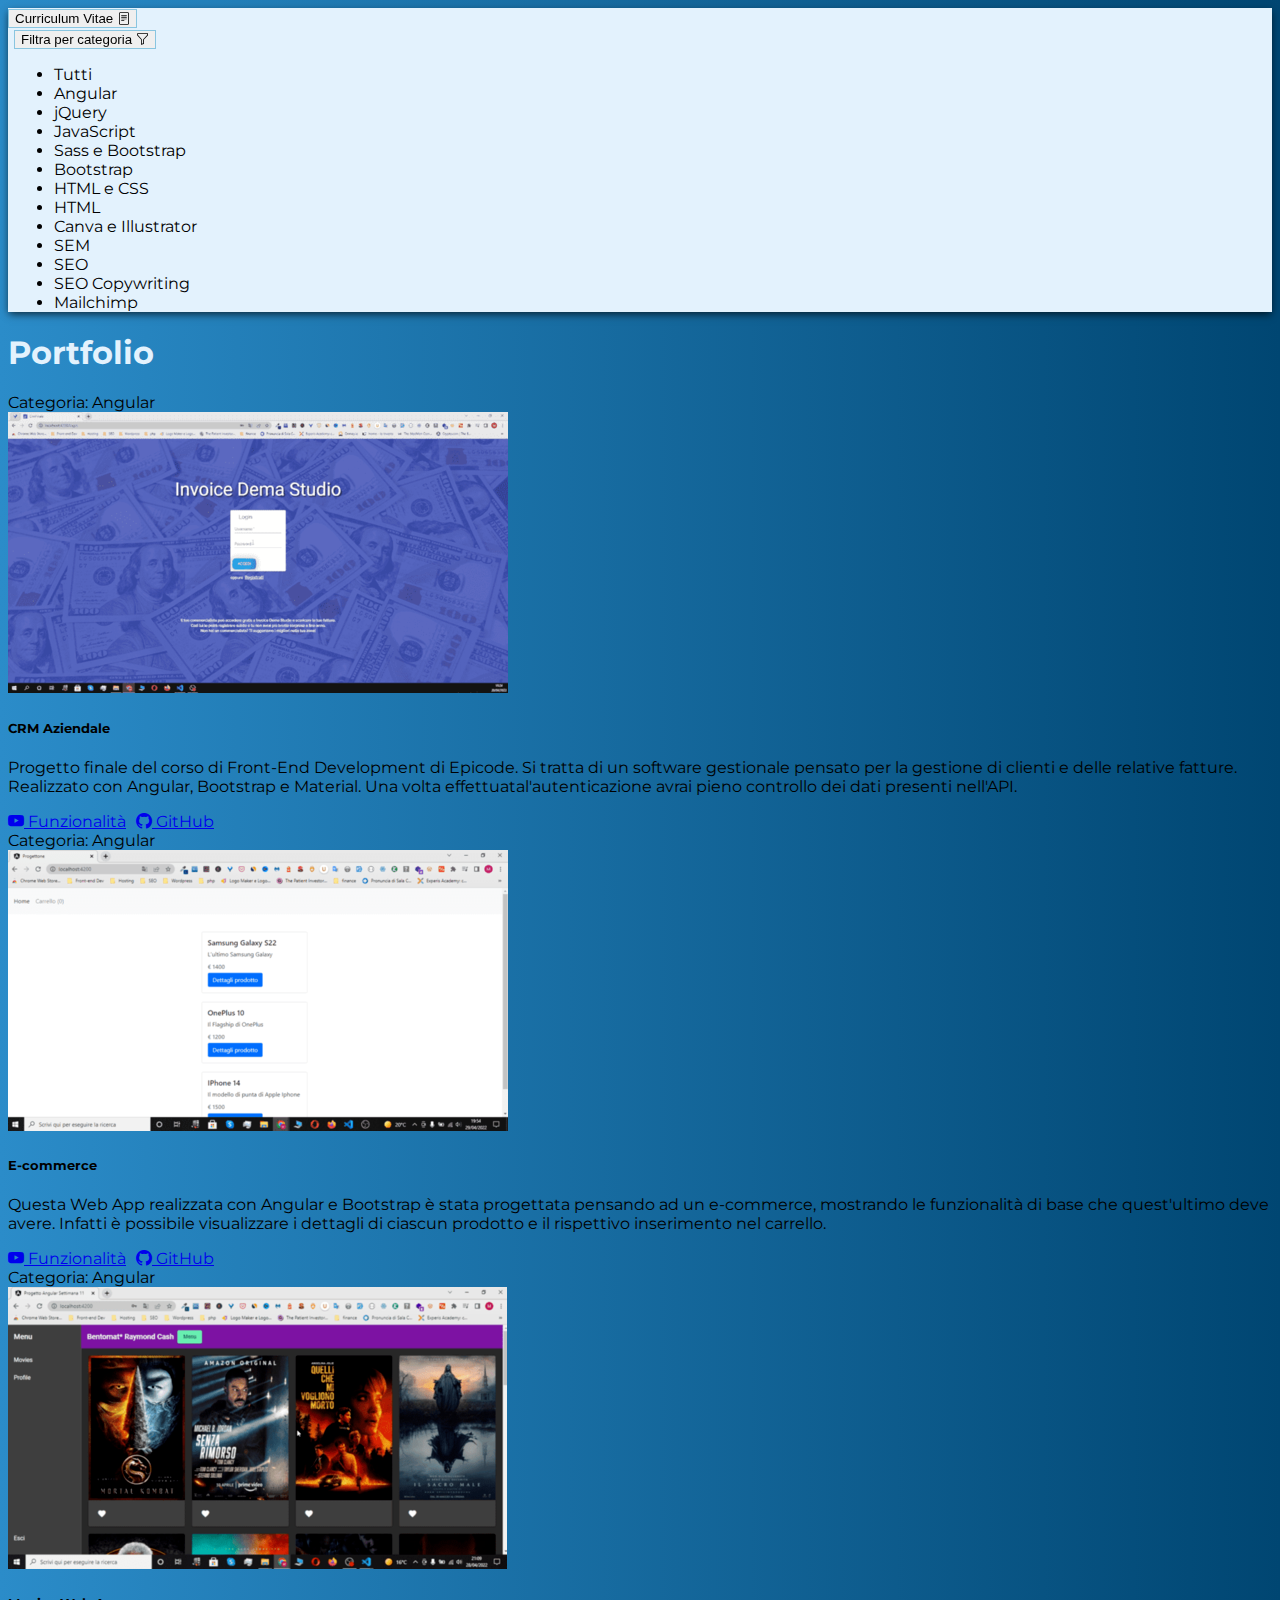
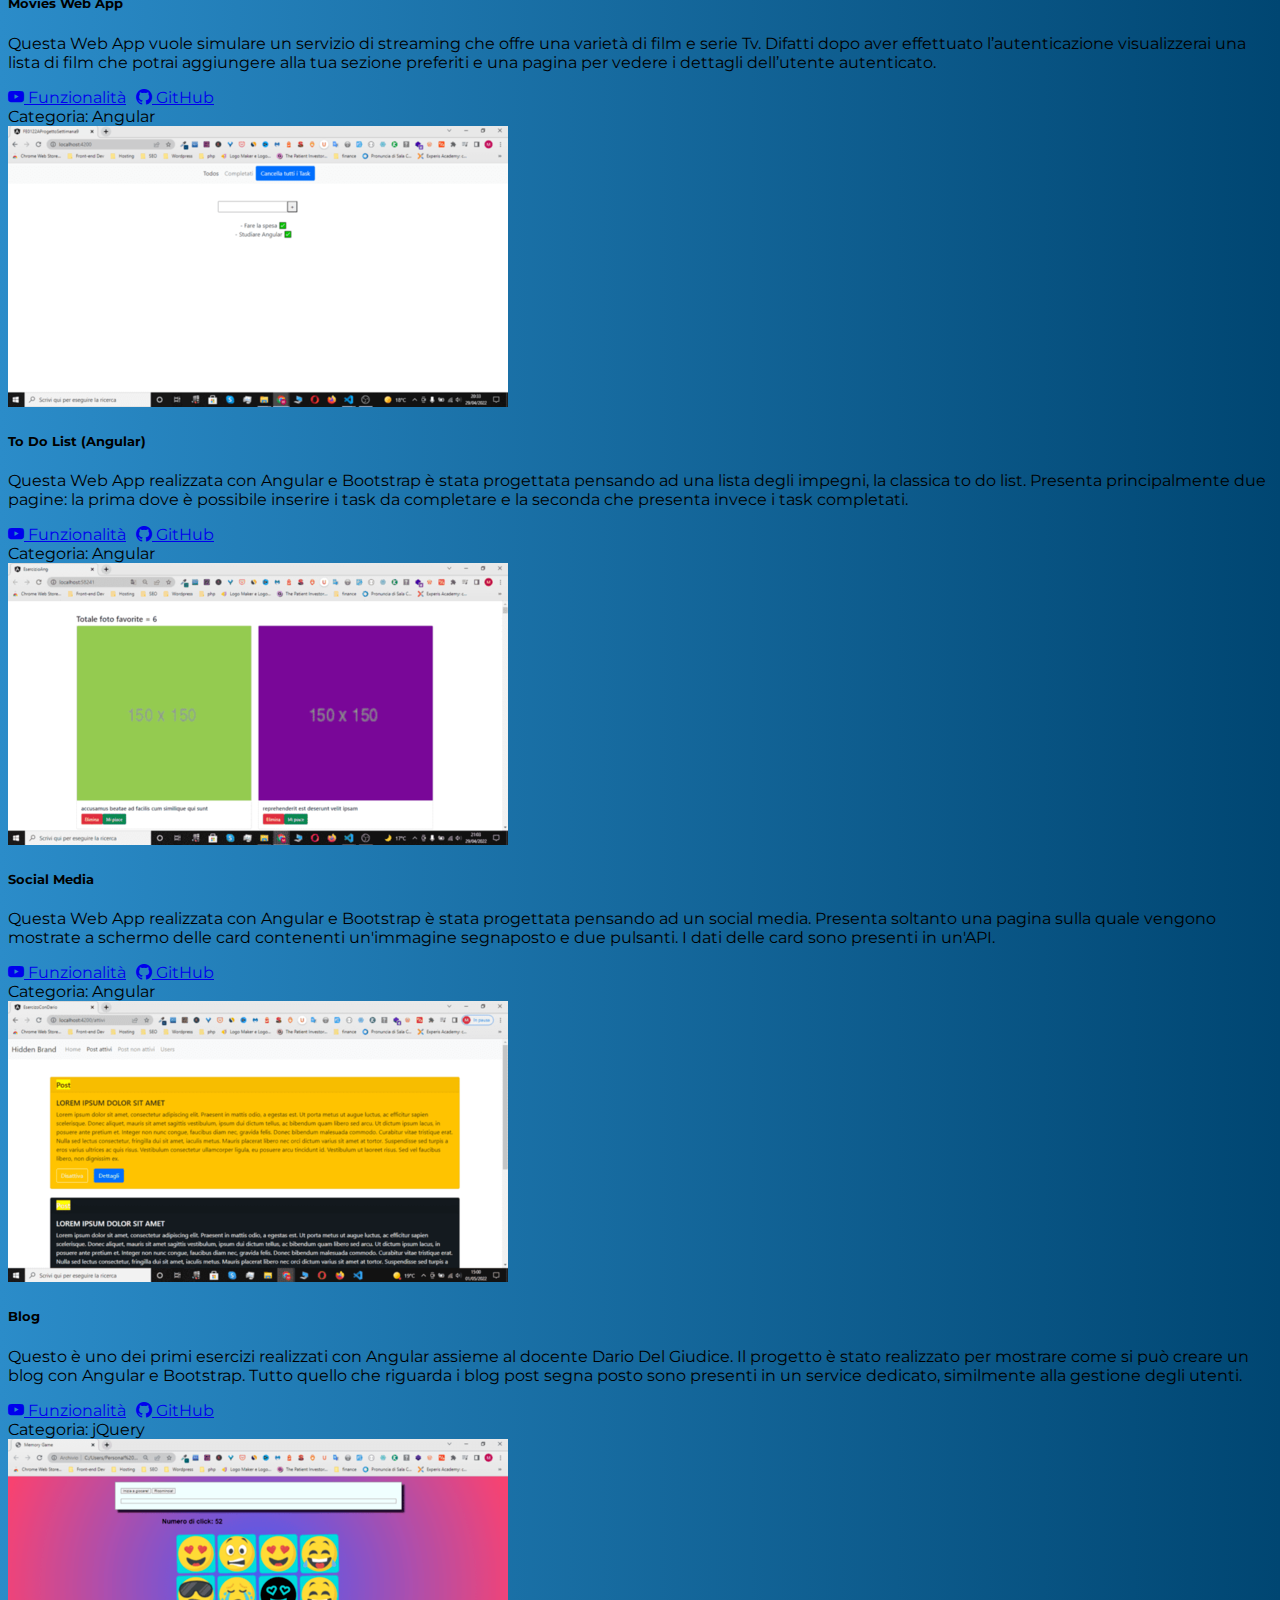
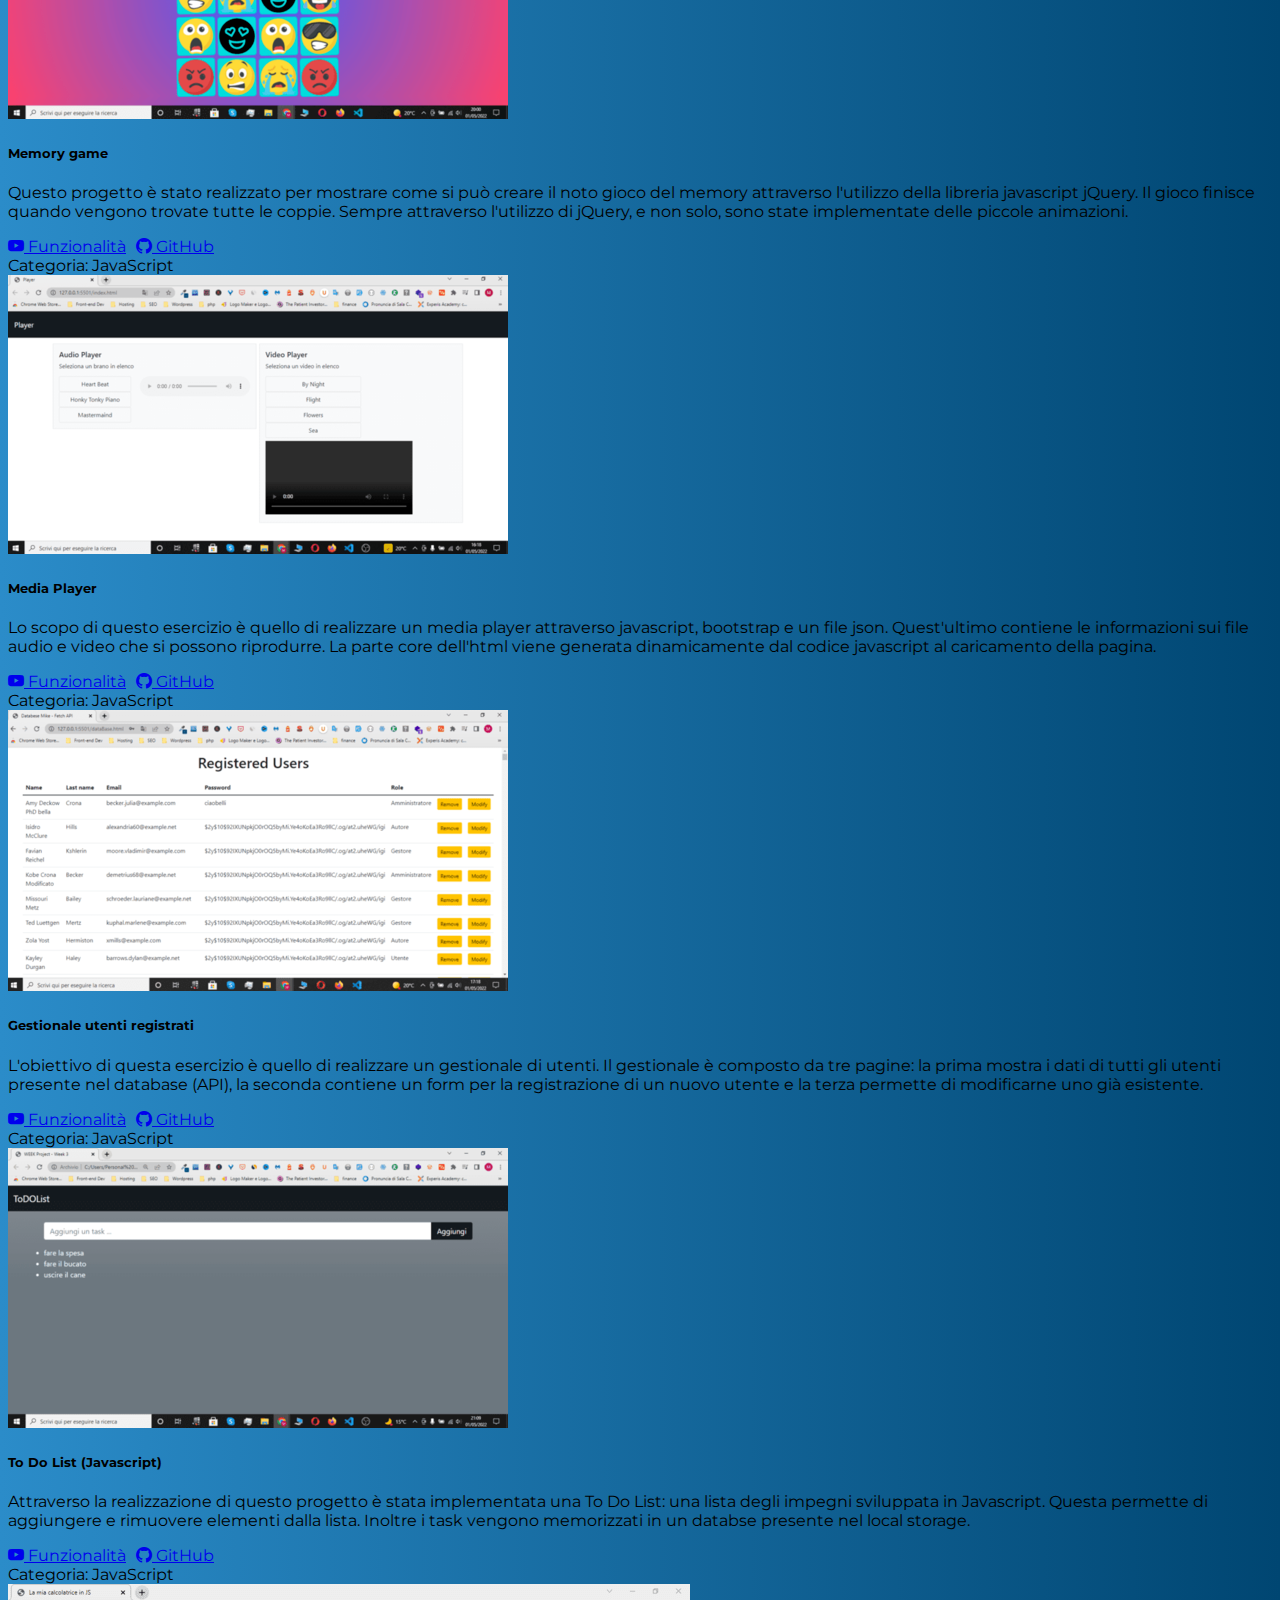
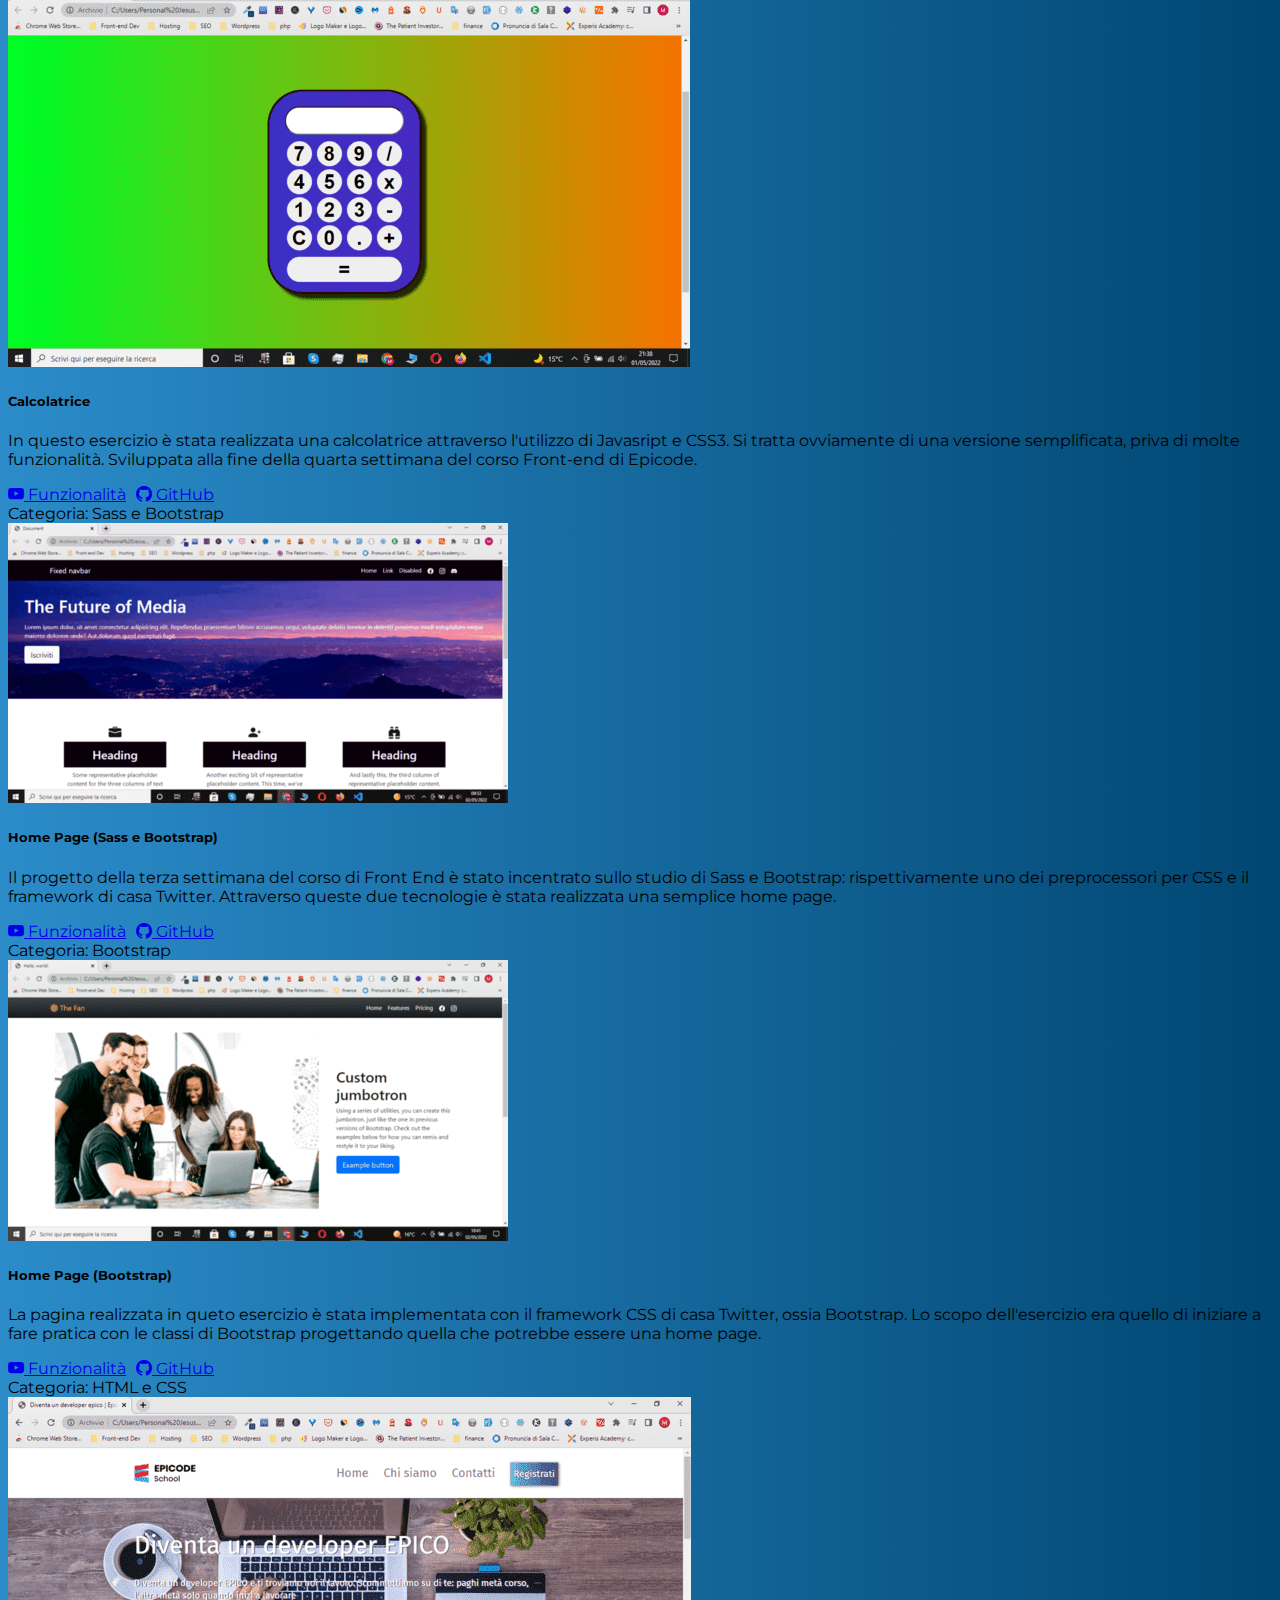
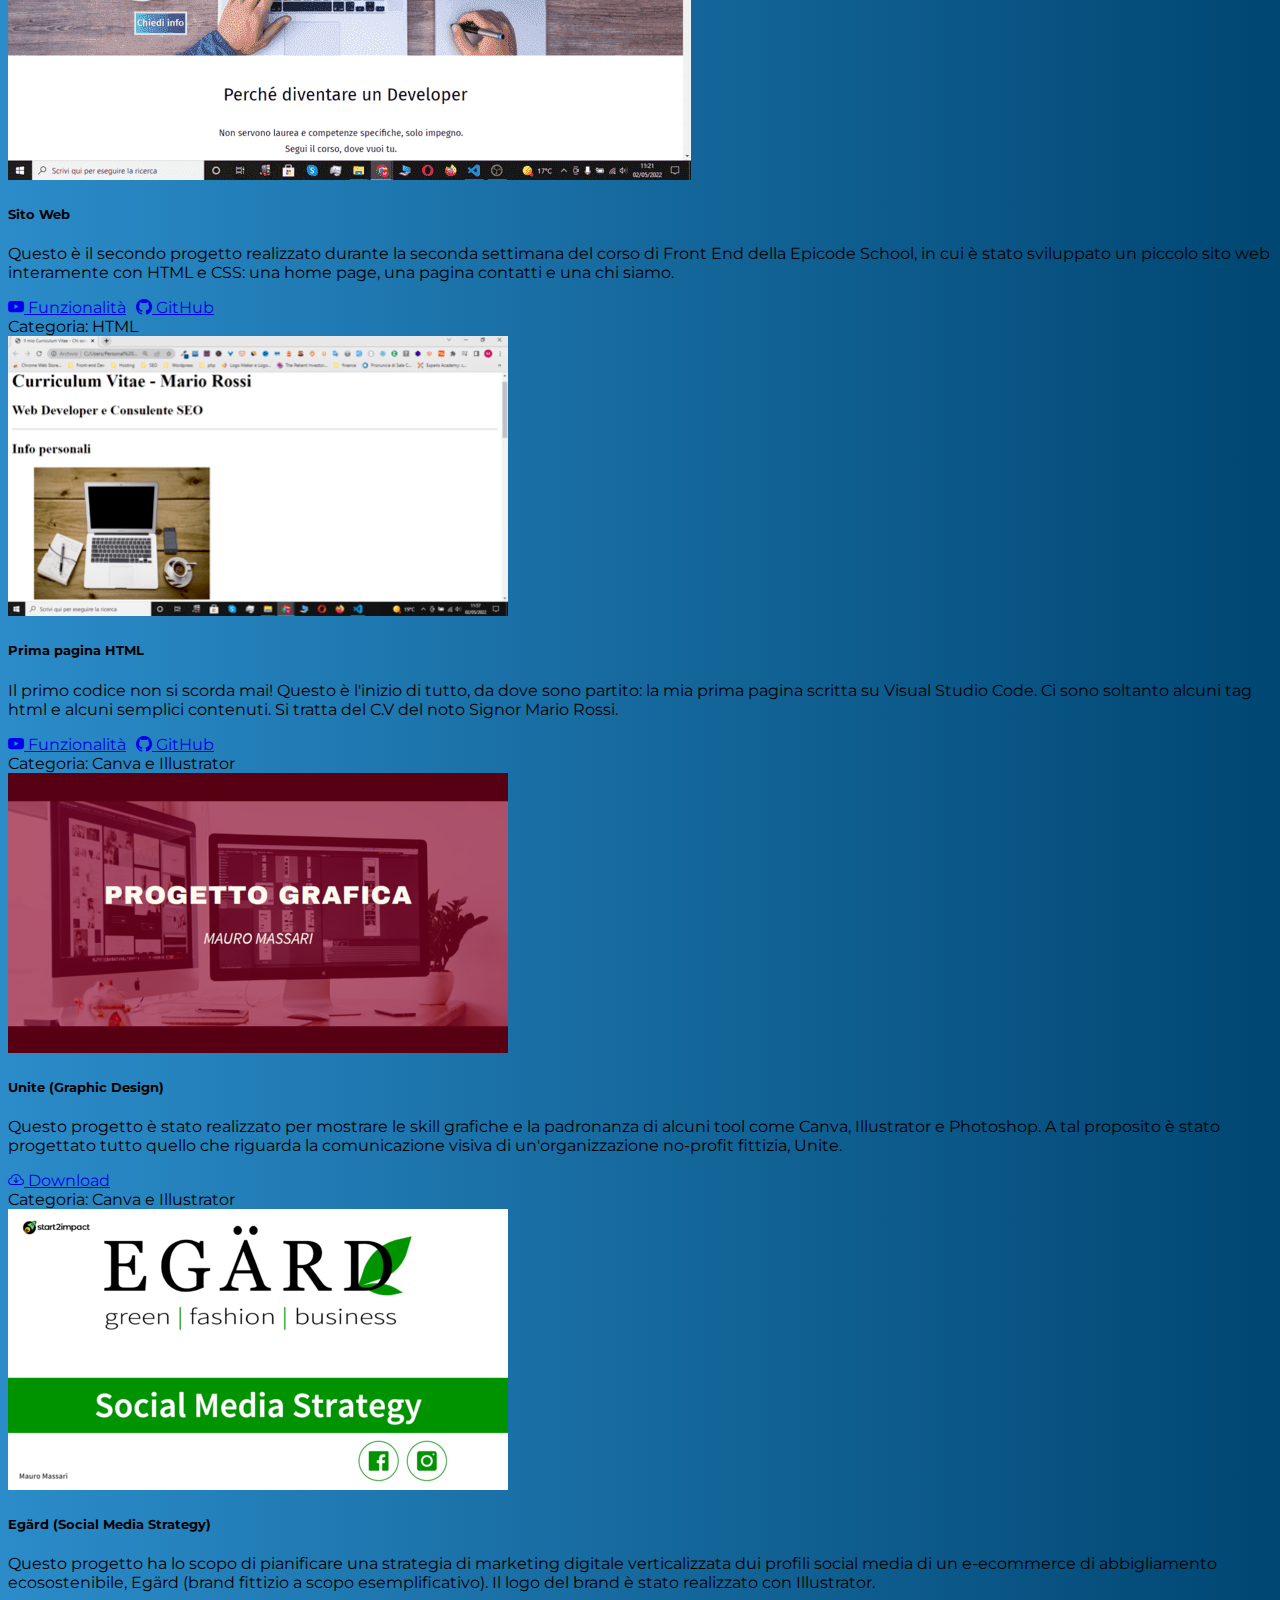
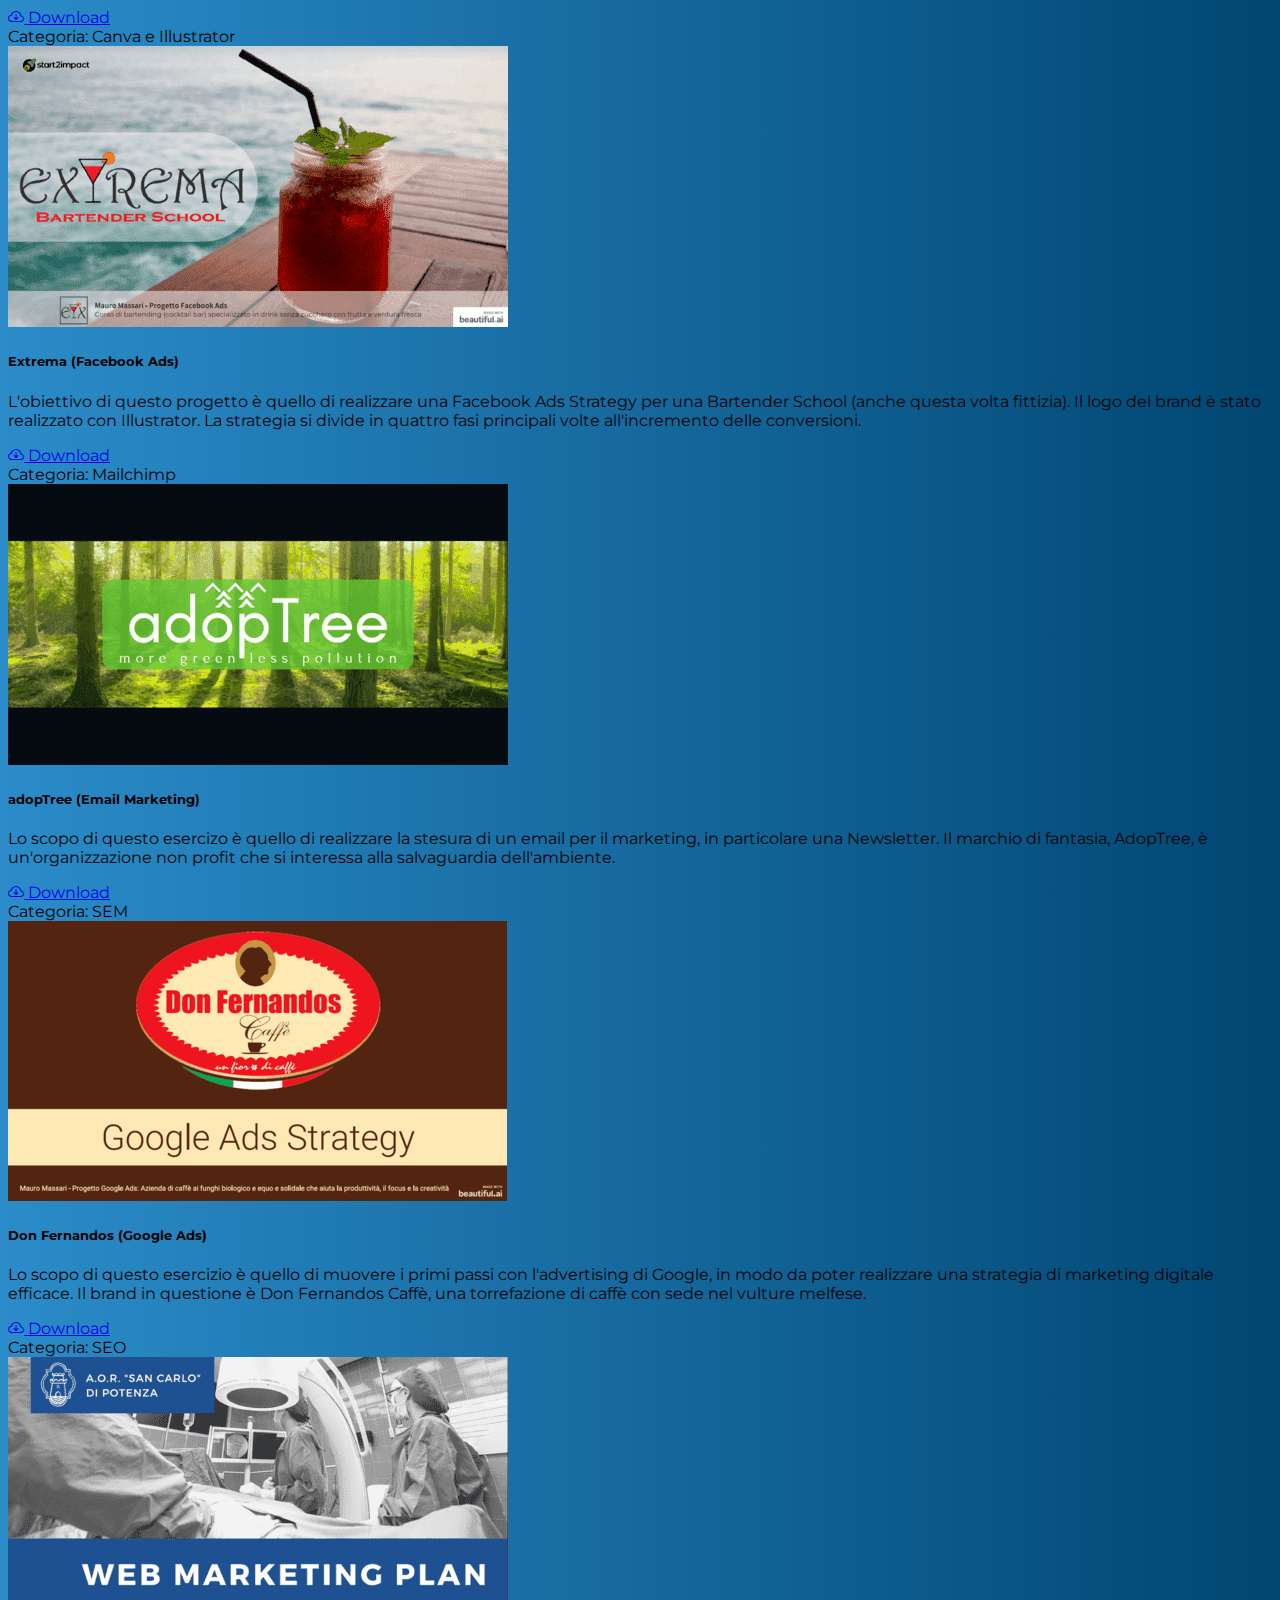
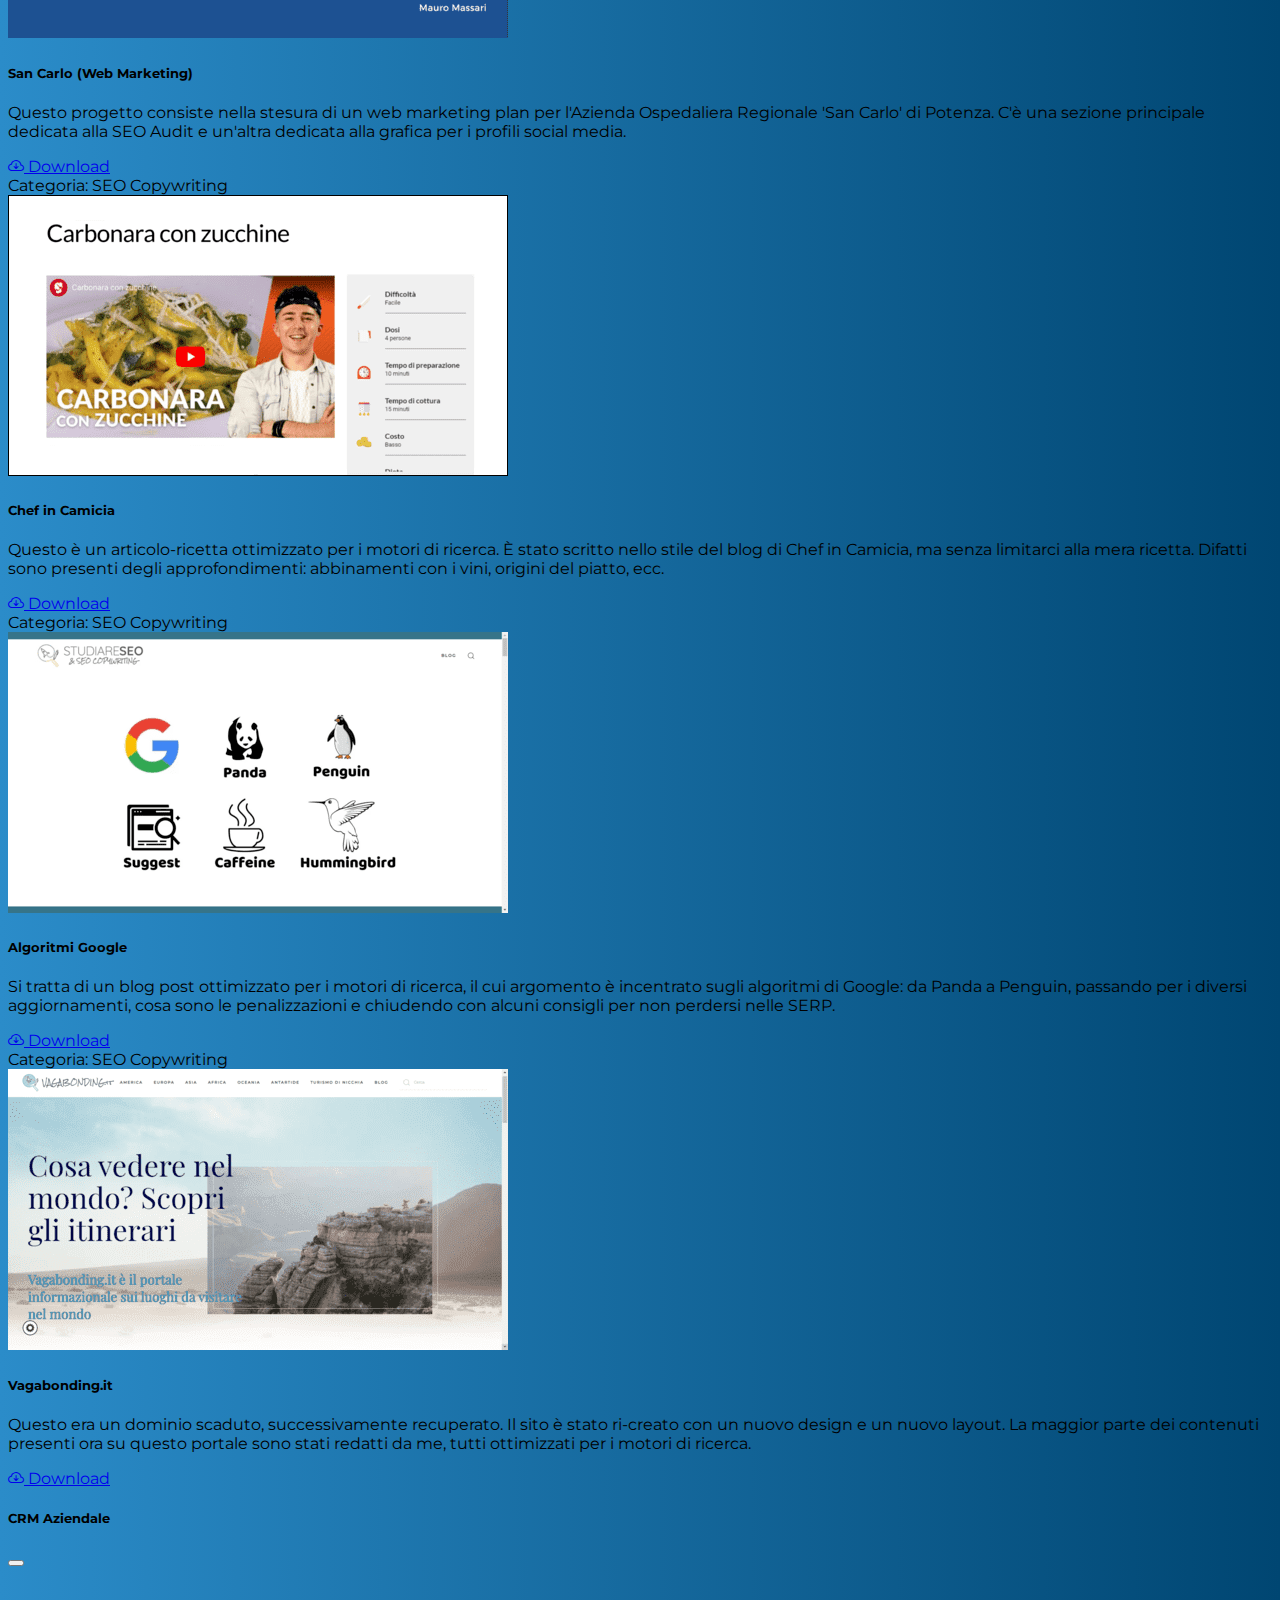
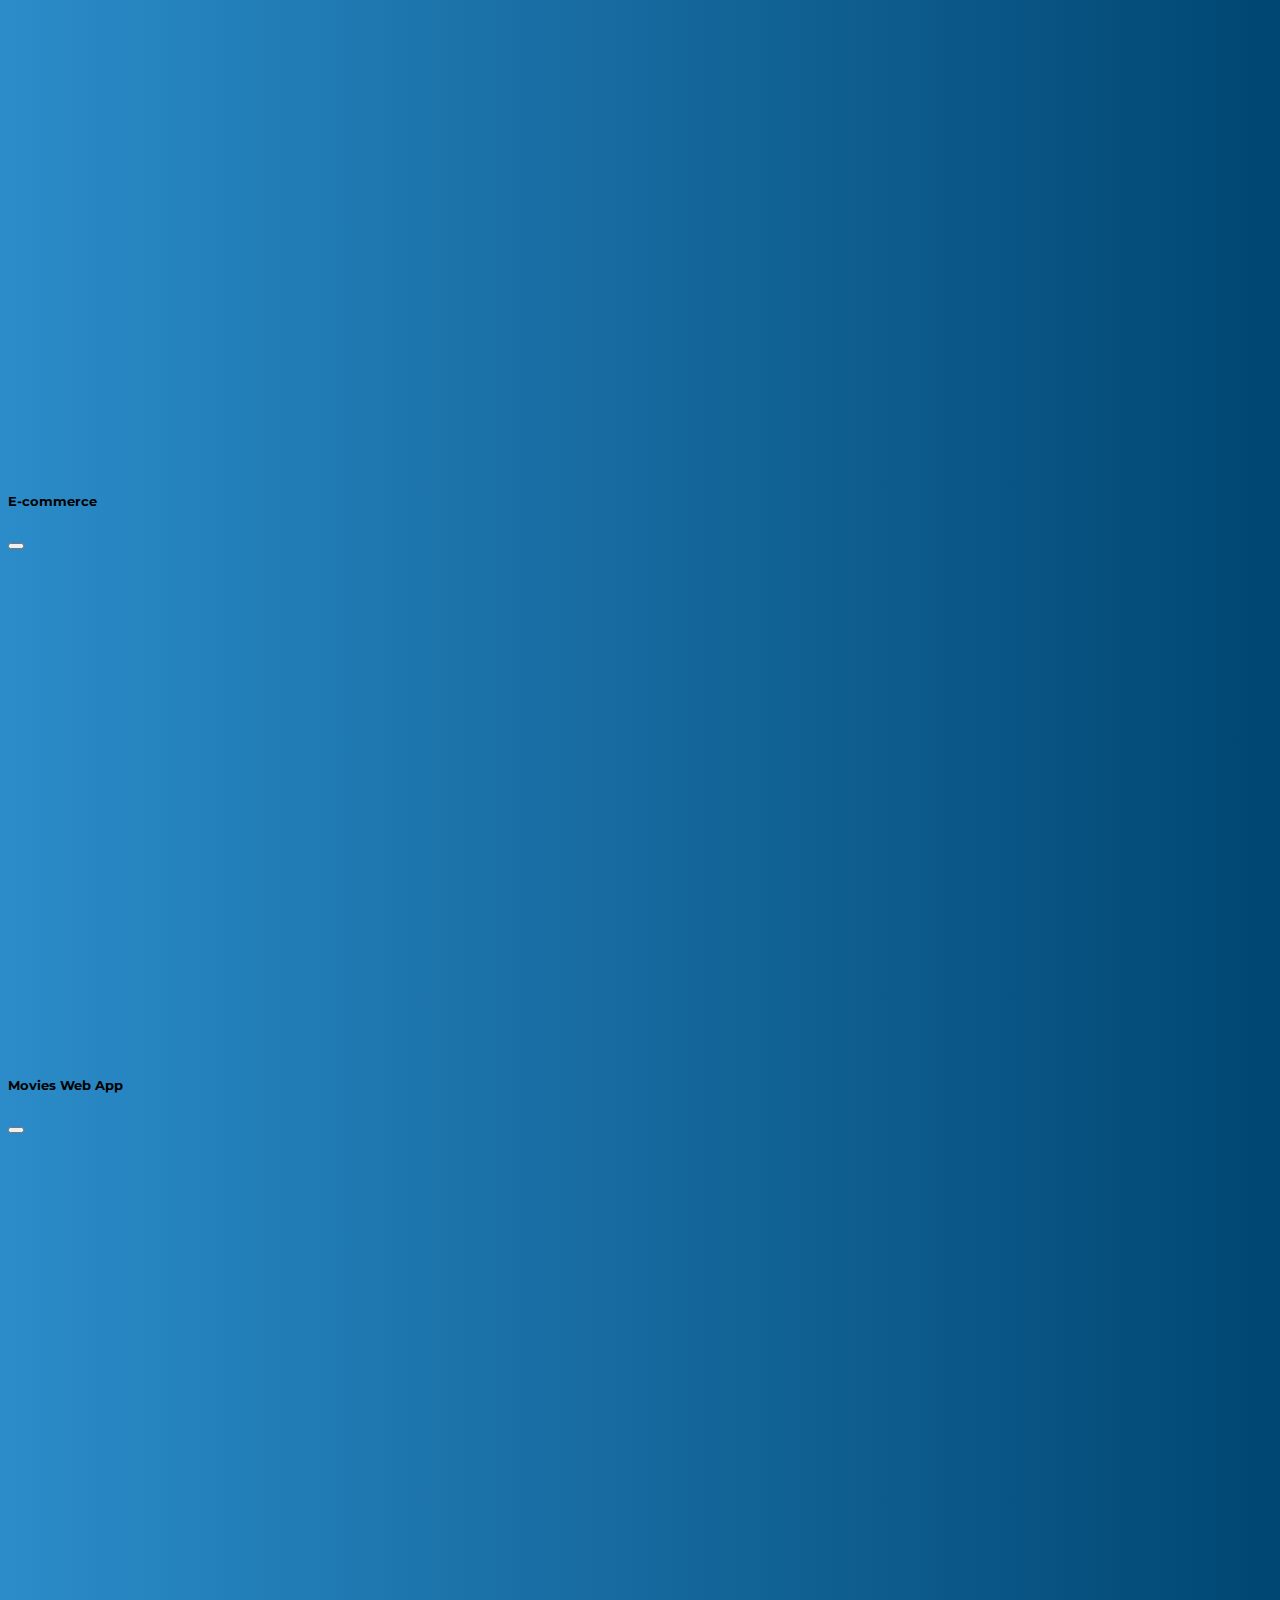
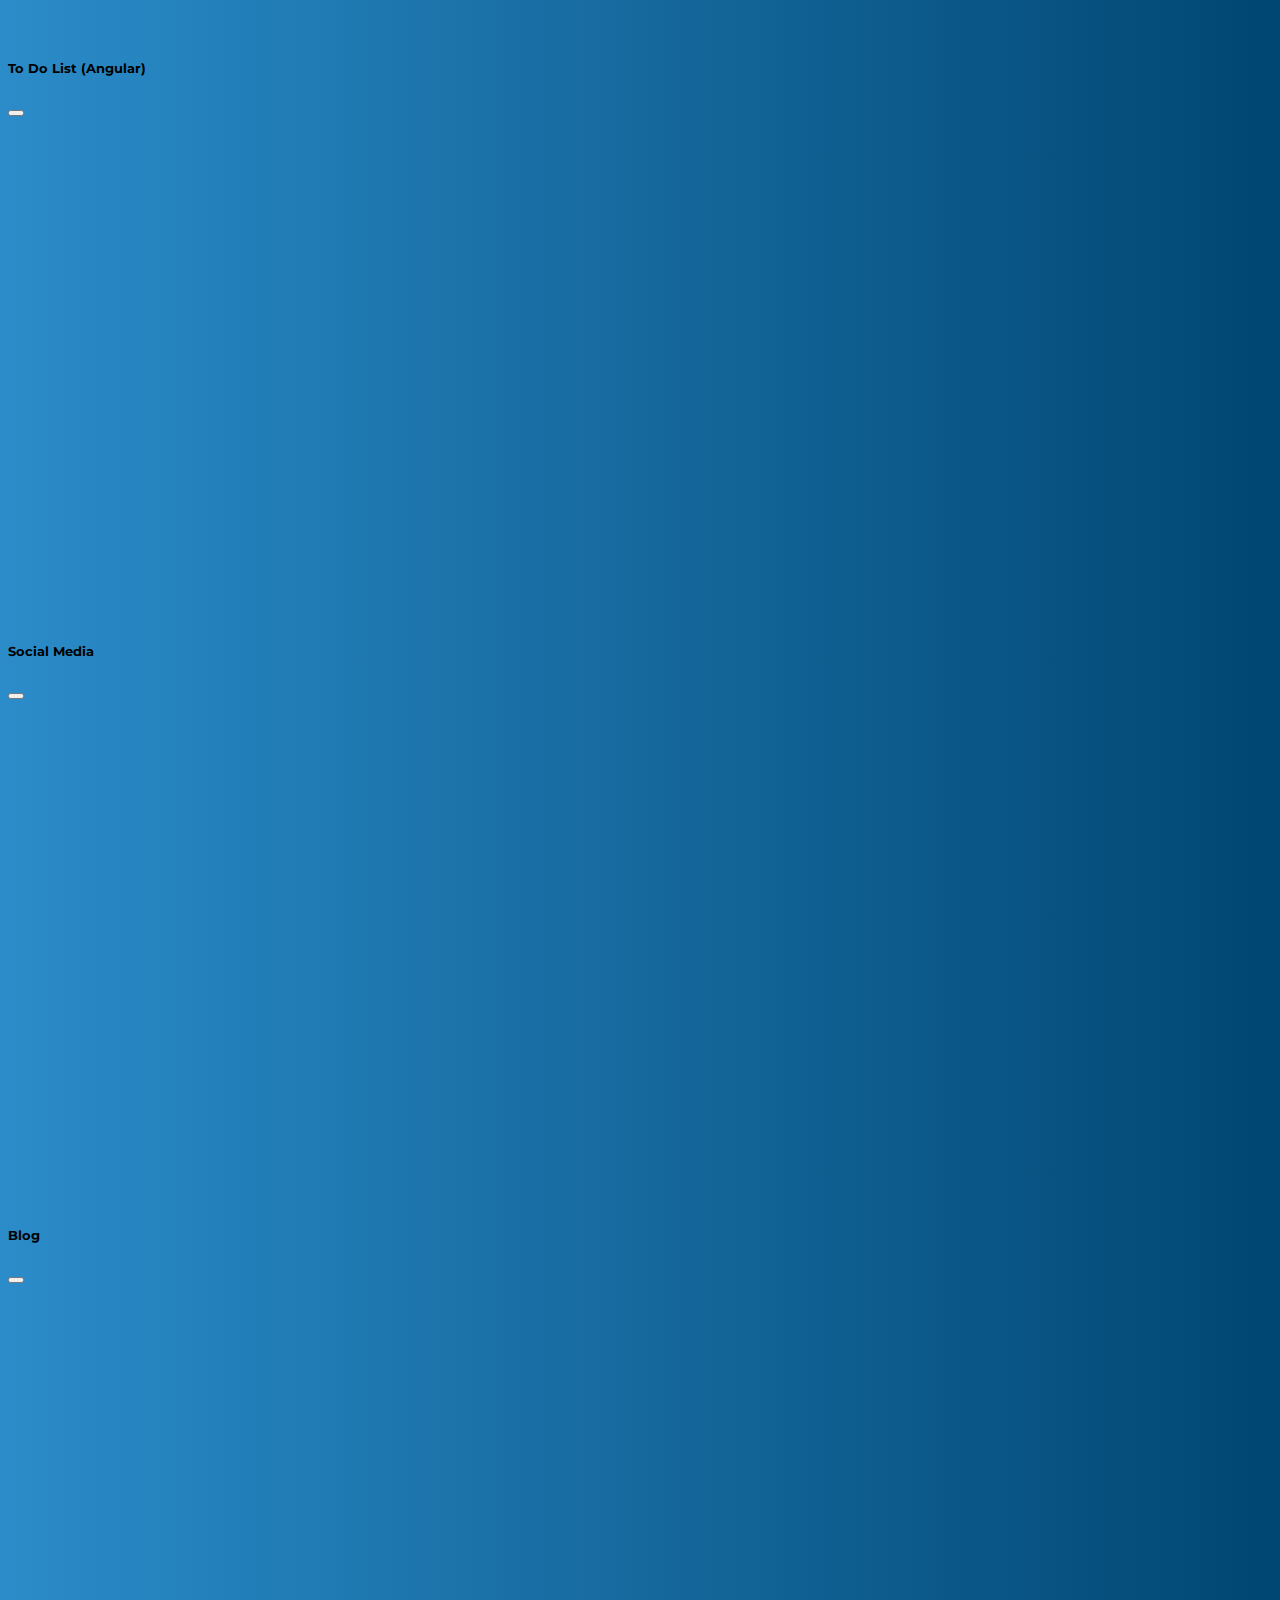
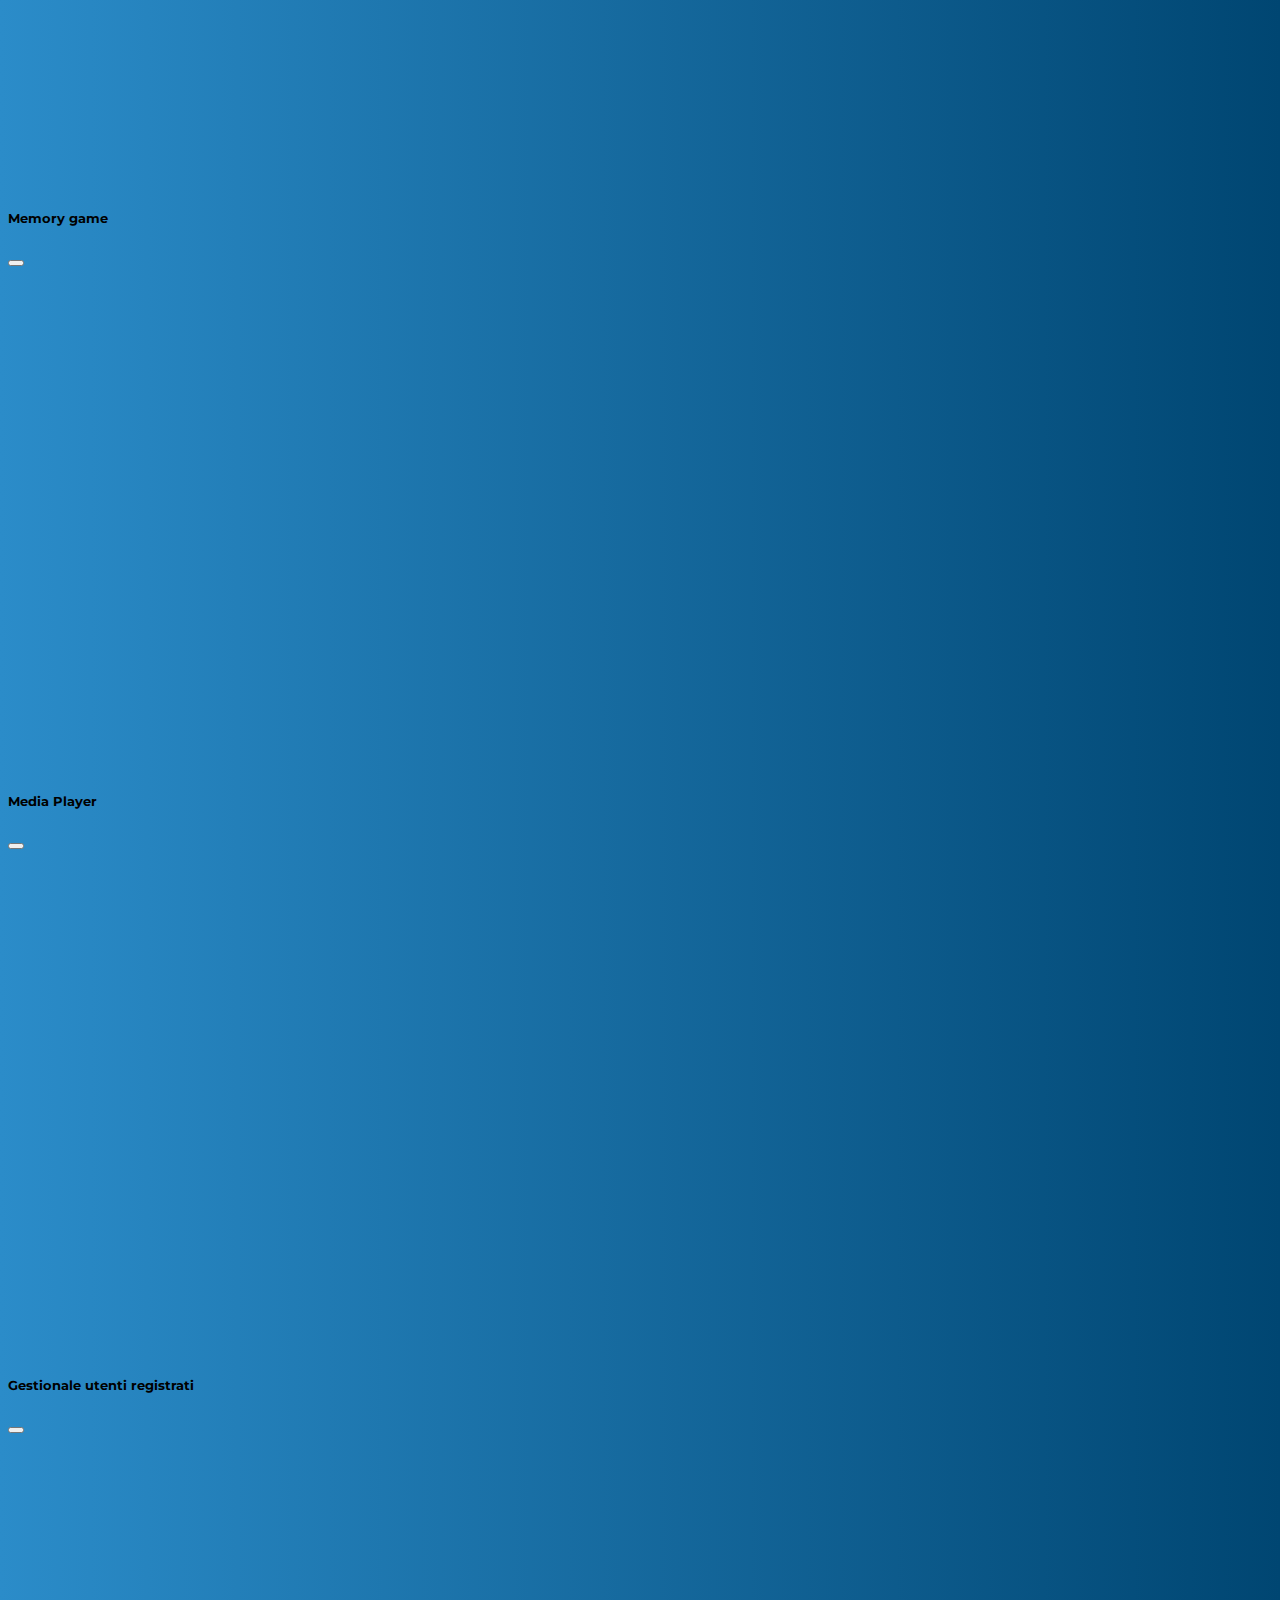
==== index.html @ ae8fab54 "Add files via upload" ====
<!doctype html>
<html lang="it">
  <head>
    <!-- Required meta tags -->
    <meta charset="utf-8">
    <meta name="viewport" content="width=device-width, initial-scale=1">
    <link rel="icon" type="image/x-icon" href="/assets/favicon.ico">

    <!-- Bootstrap CSS -->
    <link href="https://cdn.jsdelivr.net/npm/bootstrap@5.1.3/dist/css/bootstrap.min.css" rel="stylesheet" integrity="sha384-1BmE4kWBq78iYhFldvKuhfTAU6auU8tT94WrHftjDbrCEXSU1oBoqyl2QvZ6jIW3" crossorigin="anonymous">

    <link rel="stylesheet" href="https://cdn.jsdelivr.net/npm/bootstrap-icons@1.8.1/font/bootstrap-icons.css">
    <link rel="preconnect" href="https://fonts.googleapis.com">
    <link rel="preconnect" href="https://fonts.gstatic.com" crossorigin>
    <link href="https://fonts.googleapis.com/css2?family=Montserrat:ital,wght@0,100;0,200;0,300;0,400;0,500;0,600;1,200;1,300;1,500;1,600&display=swap" rel="stylesheet">   

    <!--My CSS-->
    <link rel="stylesheet" href="/myStyle.css">

    <title>Portfolio</title>
  </head>
  
  <body>

    <div class="ombra align-items-center mb-2 pt-2 pb-2 sticky-top" style="background-color: #e3f2fd;">

      <div class="container">
        <div class="row">
          <div class="col text-end" style="padding-right: 6px;">
            <button data-bs-toggle="modal" data-bs-target="#cvModal" target="_blank" class="seleziona hvr-bounce-to-bottom btn-light btn">Curriculum Vitae <i class="bi bi-file-text"></i></button>
          </div> 
          
          <div class="col" style="padding-left: 6px;">
            <button type="button" class="seleziona hvr-bounce-to-bottom btn-light btn dropdown-button" data-bs-toggle="dropdown" aria-expanded="false">
              Filtra per categoria <i class="bi bi-funnel"></i></i>
            </button>
            <ul id="dropd" class="dropdown-menu" style="background-color: #e3f2fd;">
            </ul>
          </div>
        </div>
      </div>
      
    </div>


  <div class="container mt-3 mb-5">
    <h1 class="col text-center m-3" style="color: #e3f2fd;">Portfolio</h1> 
    <div class="row row-cols-1 row-cols-md-3 g-4" id="contenitorePadre"></div>
  </div>

  <div id="contenitoreModali"></div>

  <!-- Modal CV -->
<div class="modal fade" id="cvModal" tabindex="-1" aria-labelledby="exampleModalLabel" aria-hidden="true">
  <div class="modal-dialog modal-fullscreen">
    <div class="modal-content">
      <div class="modal-header">
        <h5 class="modal-title" id="exampleModalLabel">Curriculum Vitae Mauro Massari</h5>
        <button type="button" class="btn-close" data-bs-dismiss="modal" aria-label="Close"></button>
      </div>
      <div class="modal-body mx-auto">
        <iframe src="https://drive.google.com/file/d/1yEjOgSqL3lIrKSscKuGznPnH0TIDmxx4/preview" width="1000" height="600" allow="autoplay"></iframe>
      </div>
      <div class="modal-footer">
        <a type="button" target="_blank" class="btn btn-outline-primary" href="https://drive.google.com/file/d/1yEjOgSqL3lIrKSscKuGznPnH0TIDmxx4/view"><i class="bi bi-cloud-arrow-down"></i> Download</a>
      </div>
    </div>
  </div>
</div>

  <script src="/script/script.js"></script>
  <script src="/script/modali.js"></script>
  <script src="/script/menuDropDown.js"></script>


  <!-- Option 1: Bootstrap Bundle with Popper -->
  <script src="https://cdn.jsdelivr.net/npm/bootstrap@5.1.3/dist/js/bootstrap.bundle.min.js" integrity="sha384-ka7Sk0Gln4gmtz2MlQnikT1wXgYsOg+OMhuP+IlRH9sENBO0LRn5q+8nbTov4+1p" crossorigin="anonymous"></script>   
      
  </body>
</html>
---- myStyle.css ----
body{
    background: rgb(43,140,201);
    background: linear-gradient(90deg, rgba(43,140,201,1) 0%, rgba(0,70,114,1) 100%);

    font-family: 'Montserrat', sans-serif;
    font-weight: 400;
  }

  .ombra{
    box-shadow: 0px 3px 8px -1px rgba(0,0,0,0.72);
    -webkit-box-shadow: 0px 3px 8px -1px rgba(0,0,0,0.72);
    -moz-box-shadow: 0px 3px 8px -1px rgba(0,0,0,0.72);
  }

  .hov:hover{
  transition: transform .2s;
  transform: scale(1.02);
  position:sticky
  }

  .hov{
    transition: transform .2s;
  }

  iframe, object, embed {
    max-width: 100%;
    max-height: 100%;
  }

  .dropdown-item:hover{
    cursor: pointer;
    background-color: #2099d16b;
  }

  .seleziona{
    border: 1px solid #2099d17e;
  }


  /* Bounce To Bottom */
.hvr-bounce-to-bottom {
  display: inline-block;
  vertical-align: middle;
  -webkit-transform: perspective(1px) translateZ(0);
  transform: perspective(1px) translateZ(0);
  box-shadow: 0 0 1px rgba(0, 0, 0, 0);
  position: relative;
  -webkit-transition-property: color;
  transition-property: color;
  -webkit-transition-duration: 0.5s;
  transition-duration: 0.5s;
}
.hvr-bounce-to-bottom:before {
  content: "";
  position: absolute;
  z-index: -1;
  top: 0;
  left: 0;
  right: 0;
  bottom: 0;
  background: #2098D1;
  -webkit-transform: scaleY(0);
  transform: scaleY(0);
  -webkit-transform-origin: 50% 0;
  transform-origin: 50% 0;
  -webkit-transition-property: transform;
  transition-property: transform;
  -webkit-transition-duration: 0.5s;
  transition-duration: 0.5s;
  -webkit-transition-timing-function: ease-out;
  transition-timing-function: ease-out;
}
.hvr-bounce-to-bottom:hover, .hvr-bounce-to-bottom:focus, .hvr-bounce-to-bottom:active {
  color: white;
}
.hvr-bounce-to-bottom:hover:before, .hvr-bounce-to-bottom:focus:before, .hvr-bounce-to-bottom:active:before {
  -webkit-transform: scaleY(1);
  transform: scaleY(1);
  -webkit-transition-timing-function: cubic-bezier(0.52, 1.64, 0.37, 0.66);
  transition-timing-function: cubic-bezier(0.52, 1.64, 0.37, 0.66);
  border-radius: 5px;
}
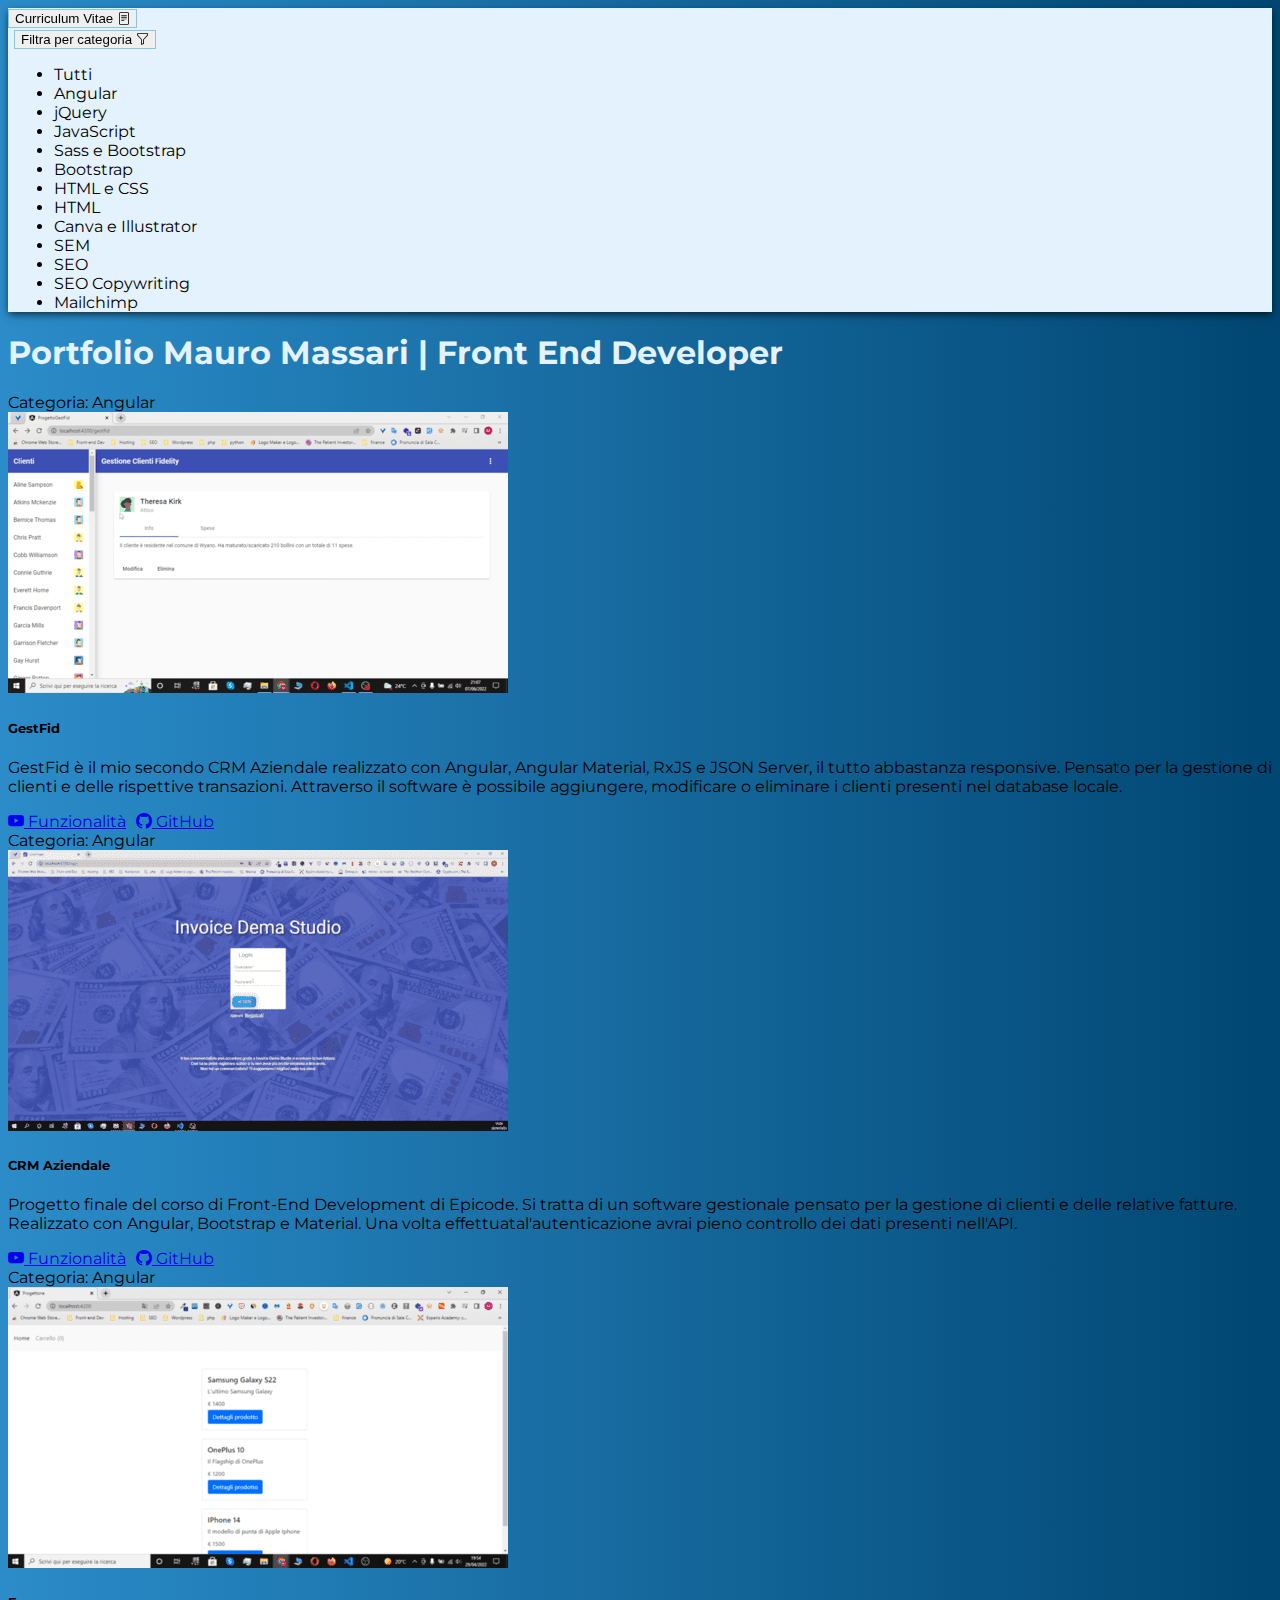
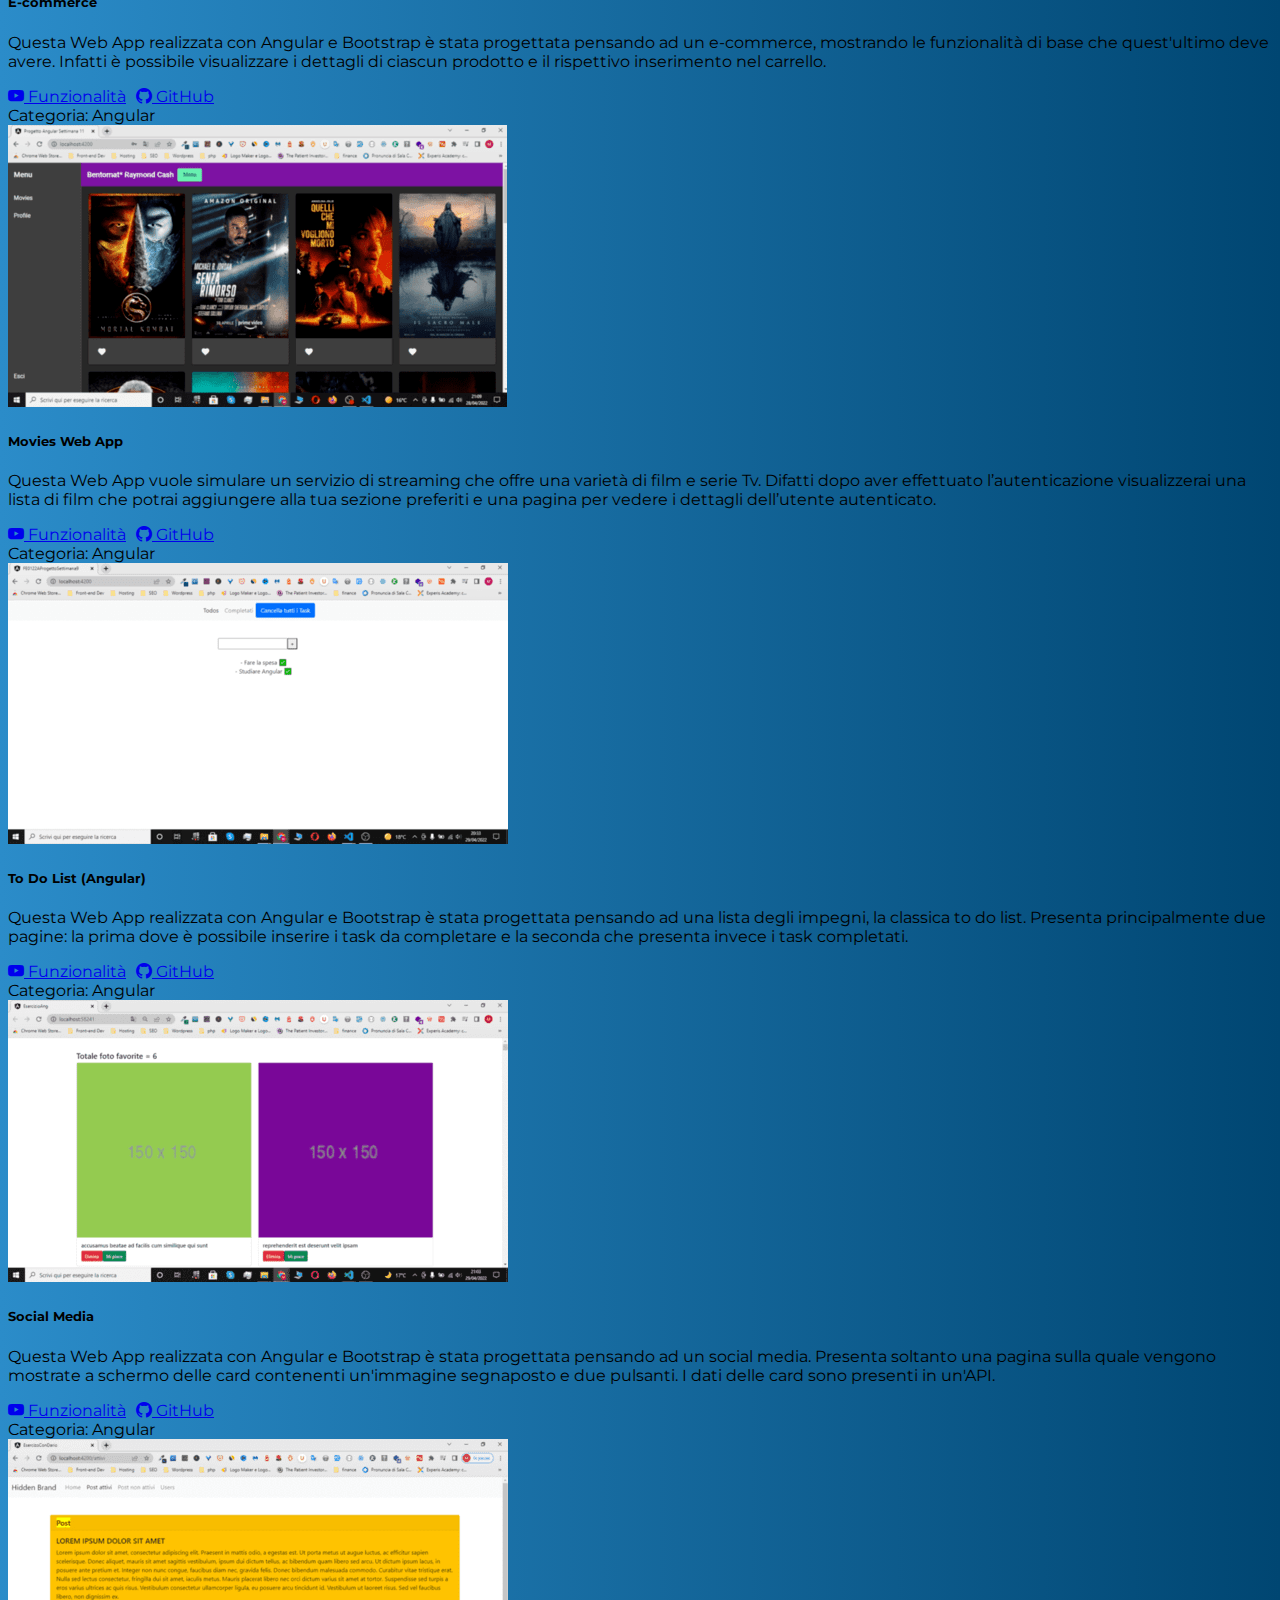
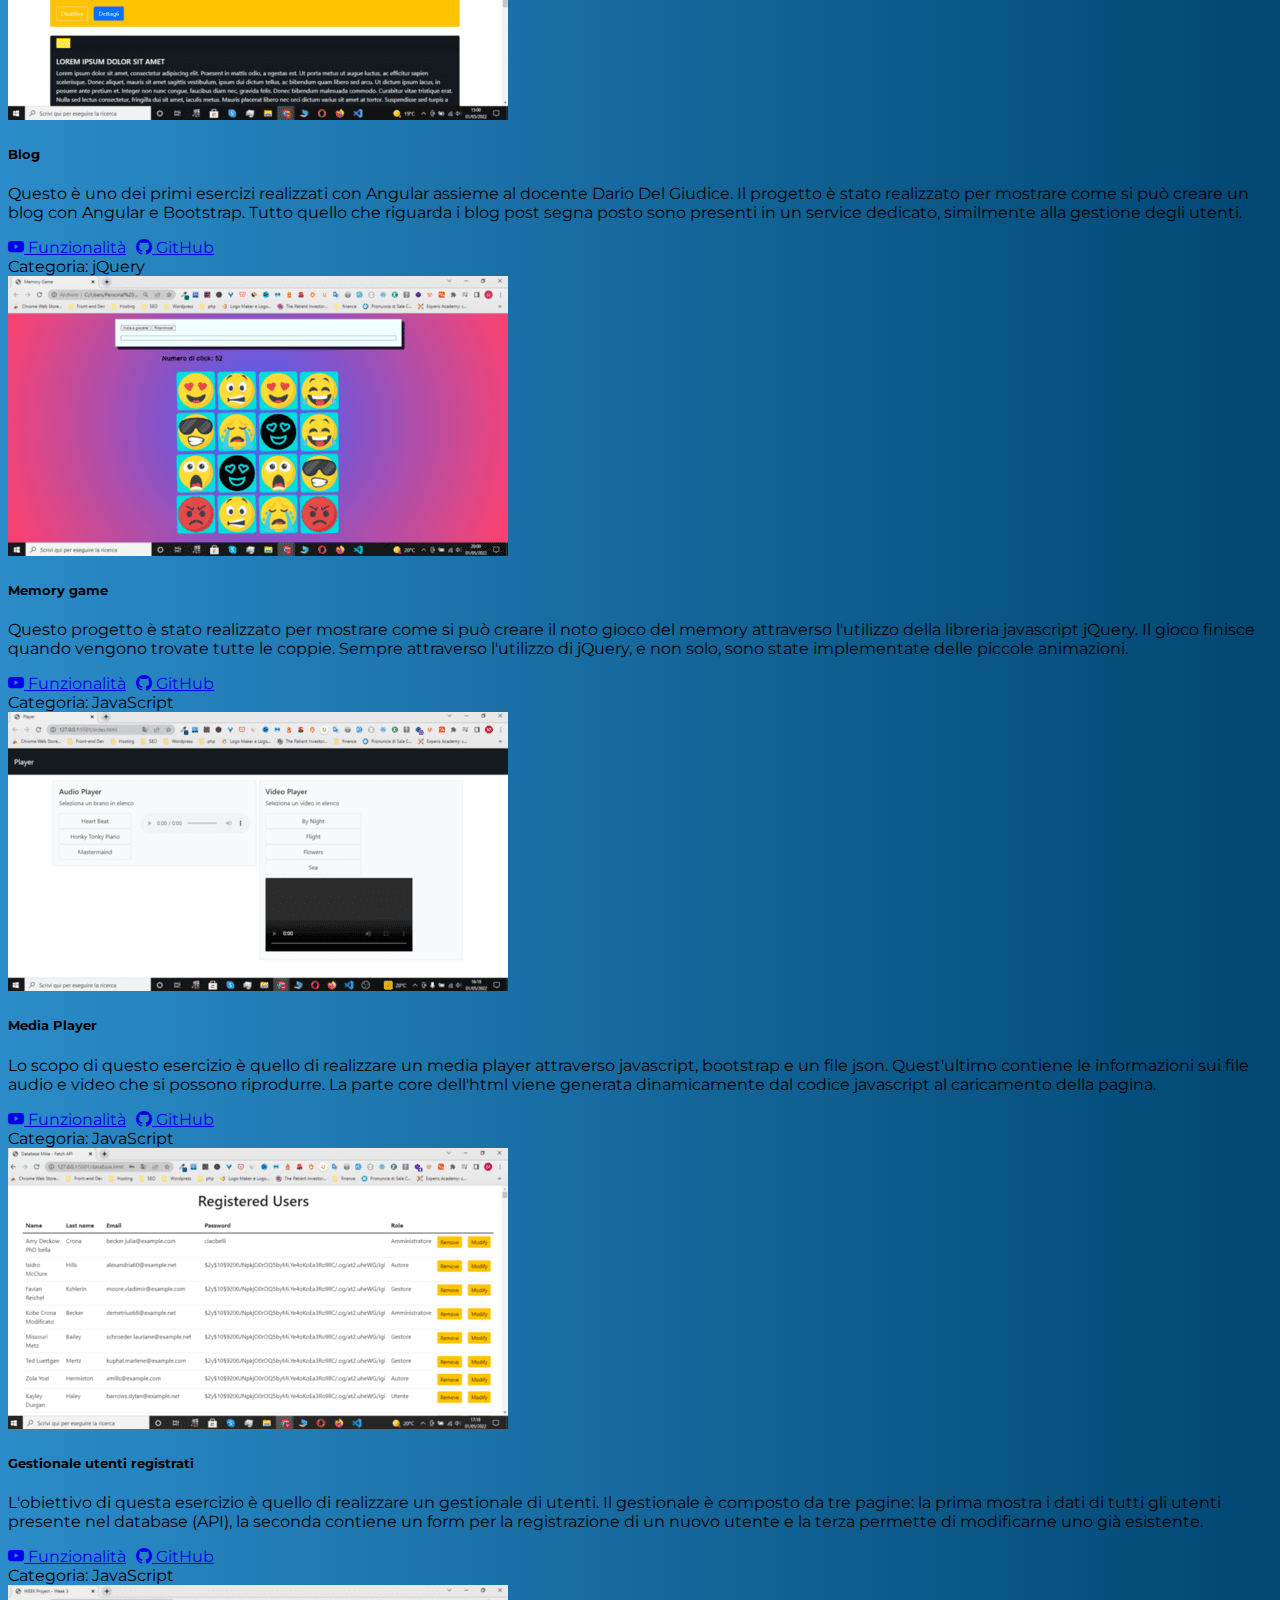
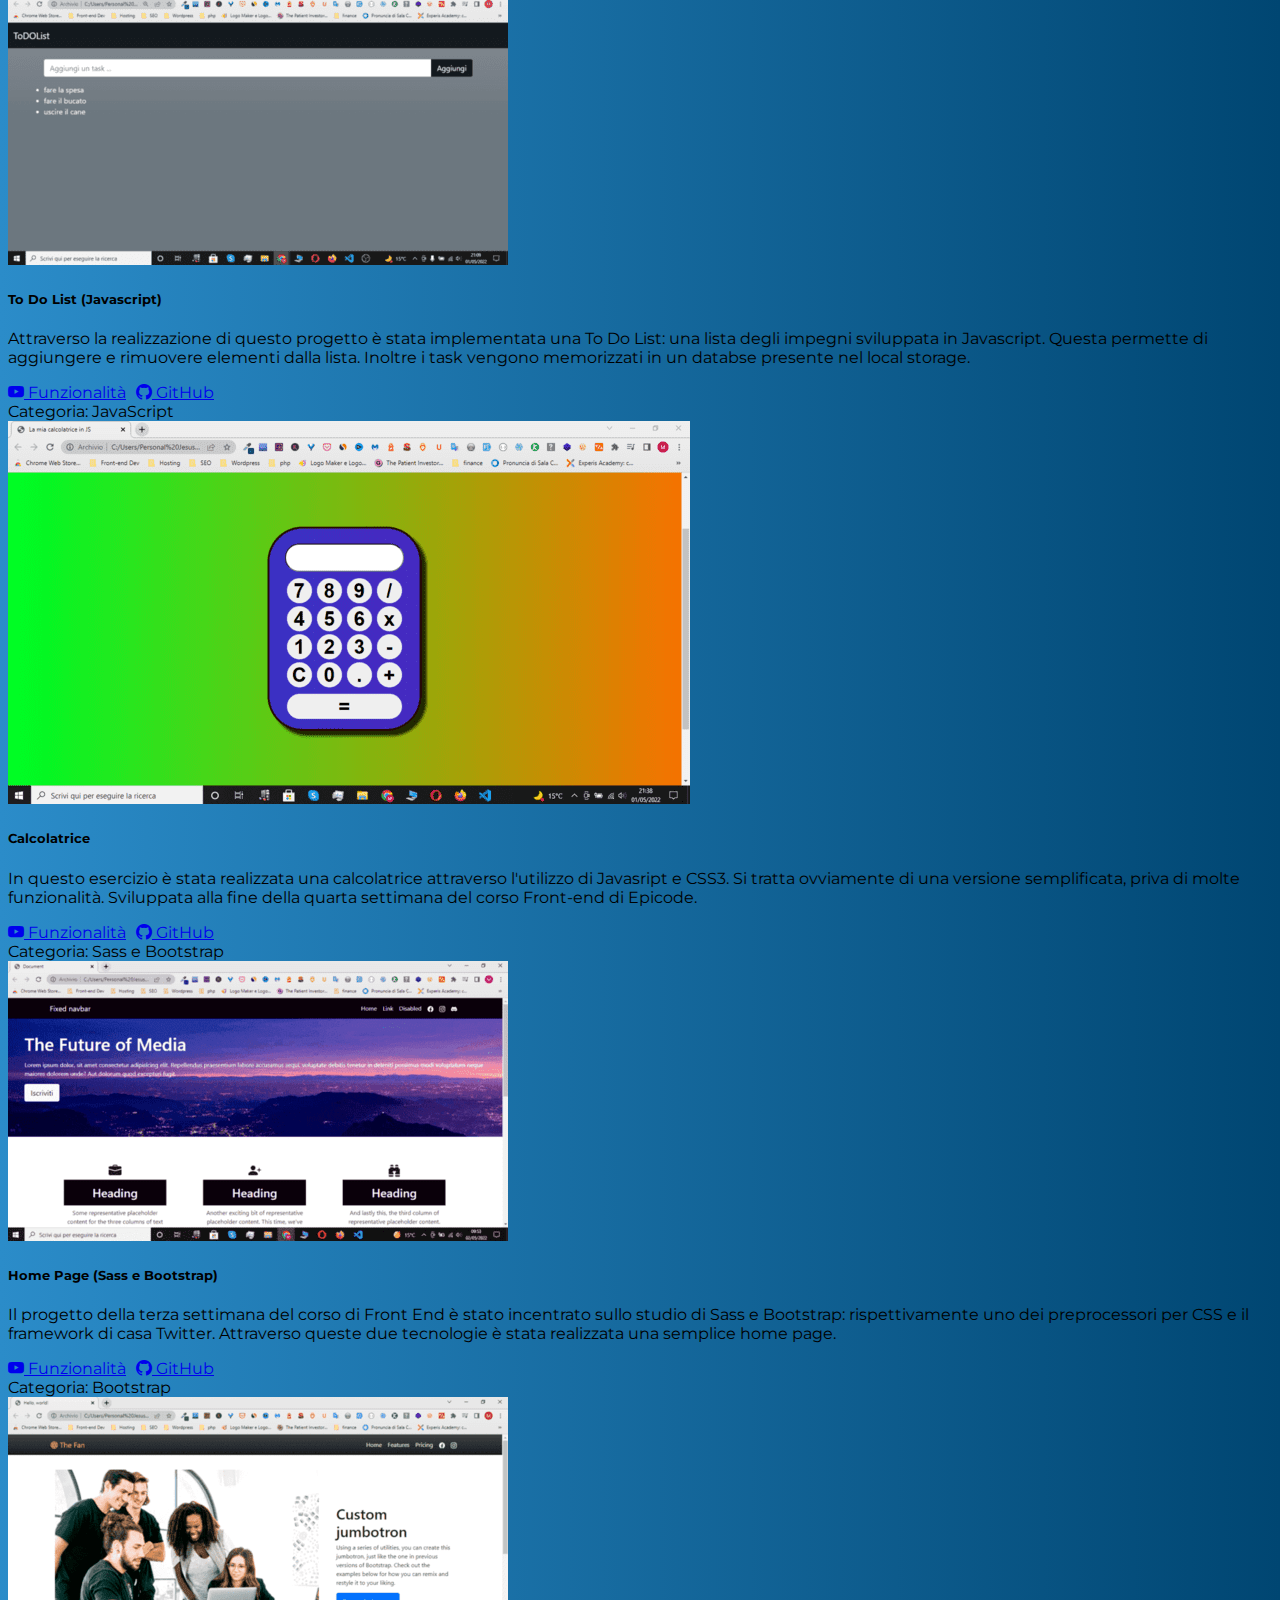
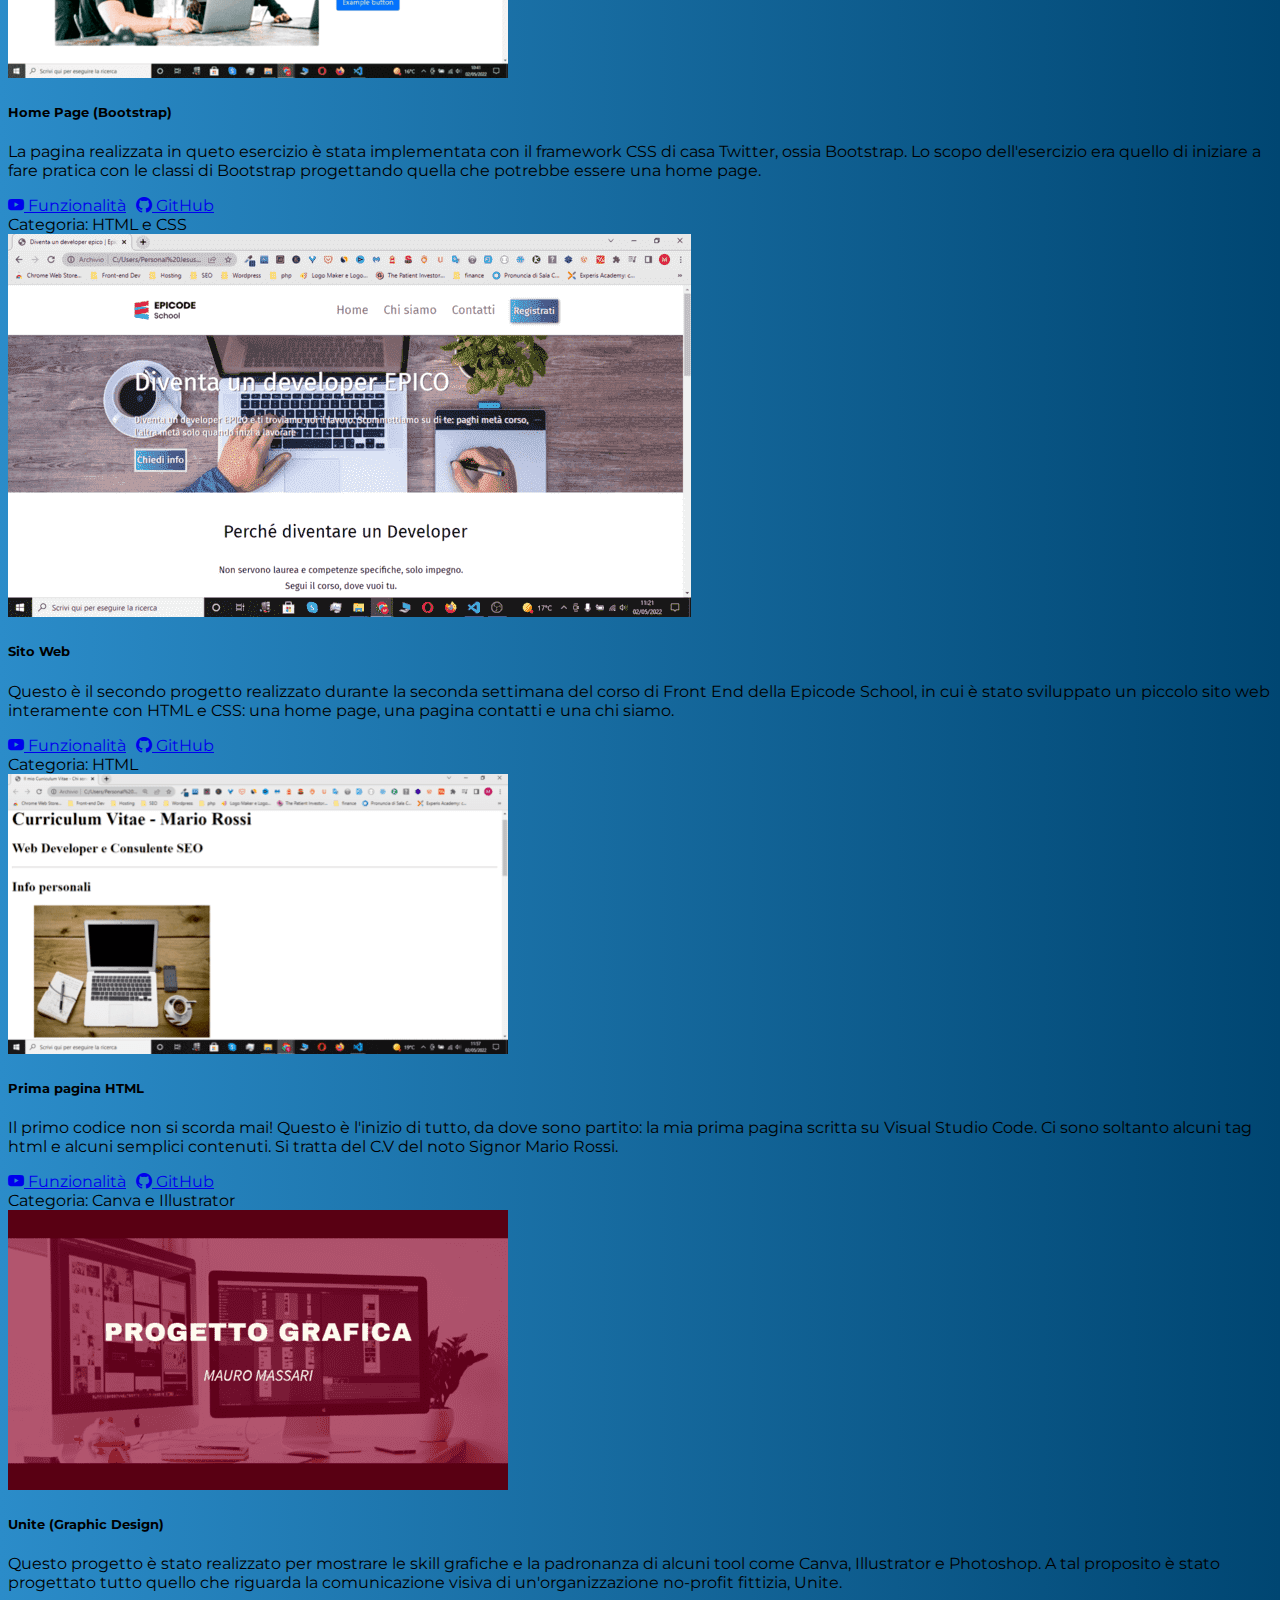
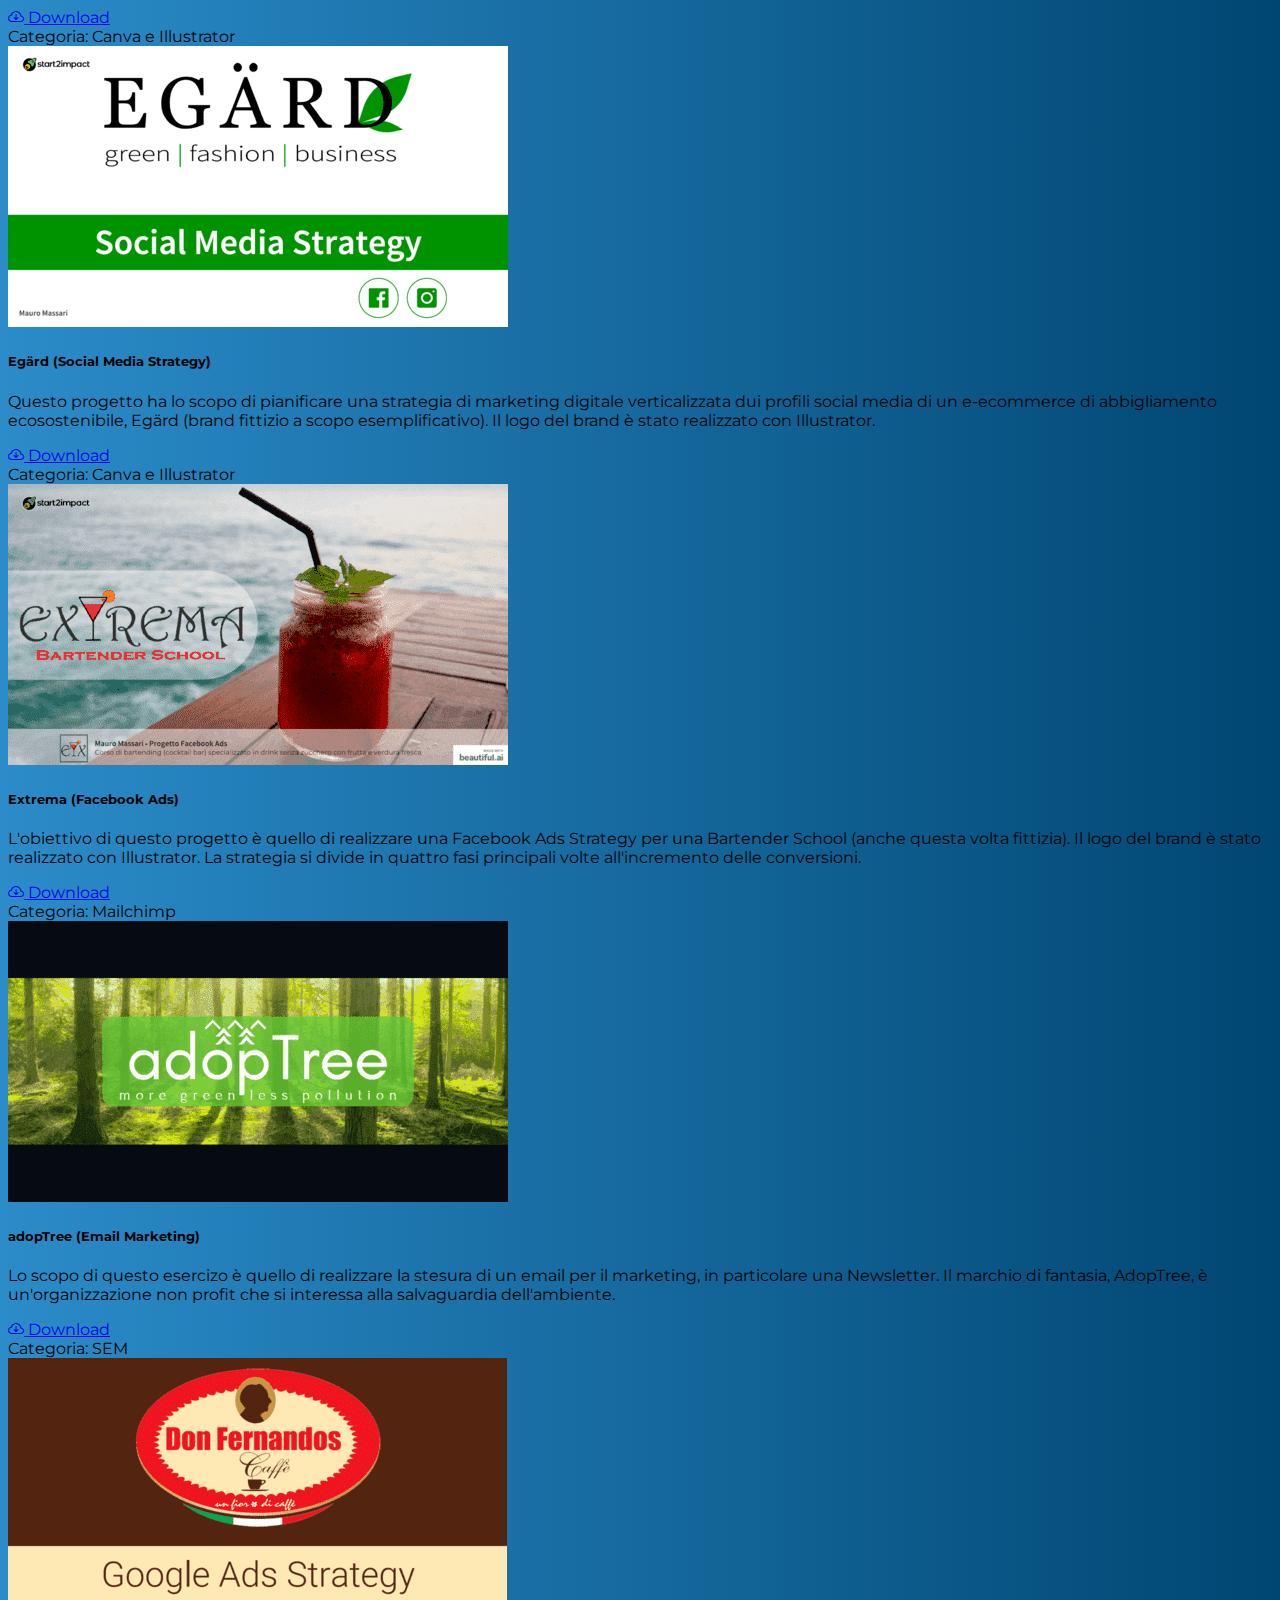
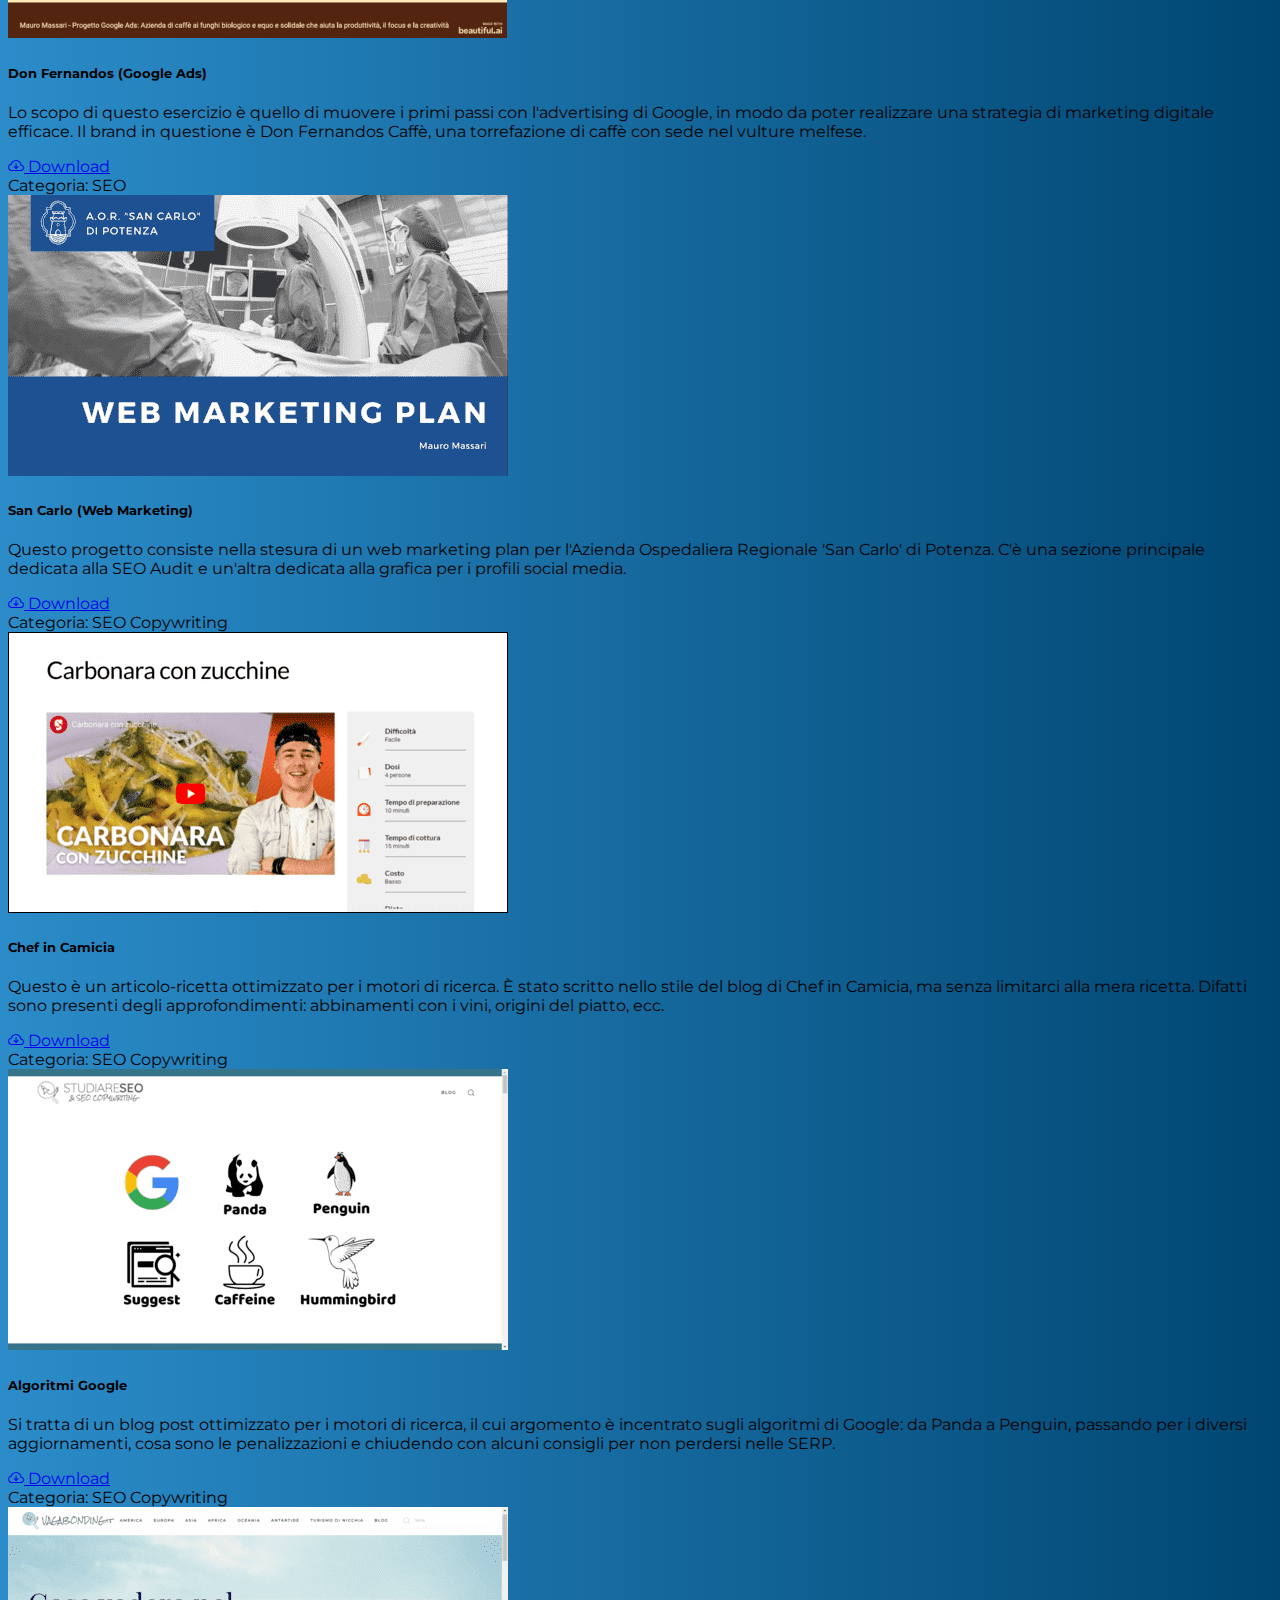
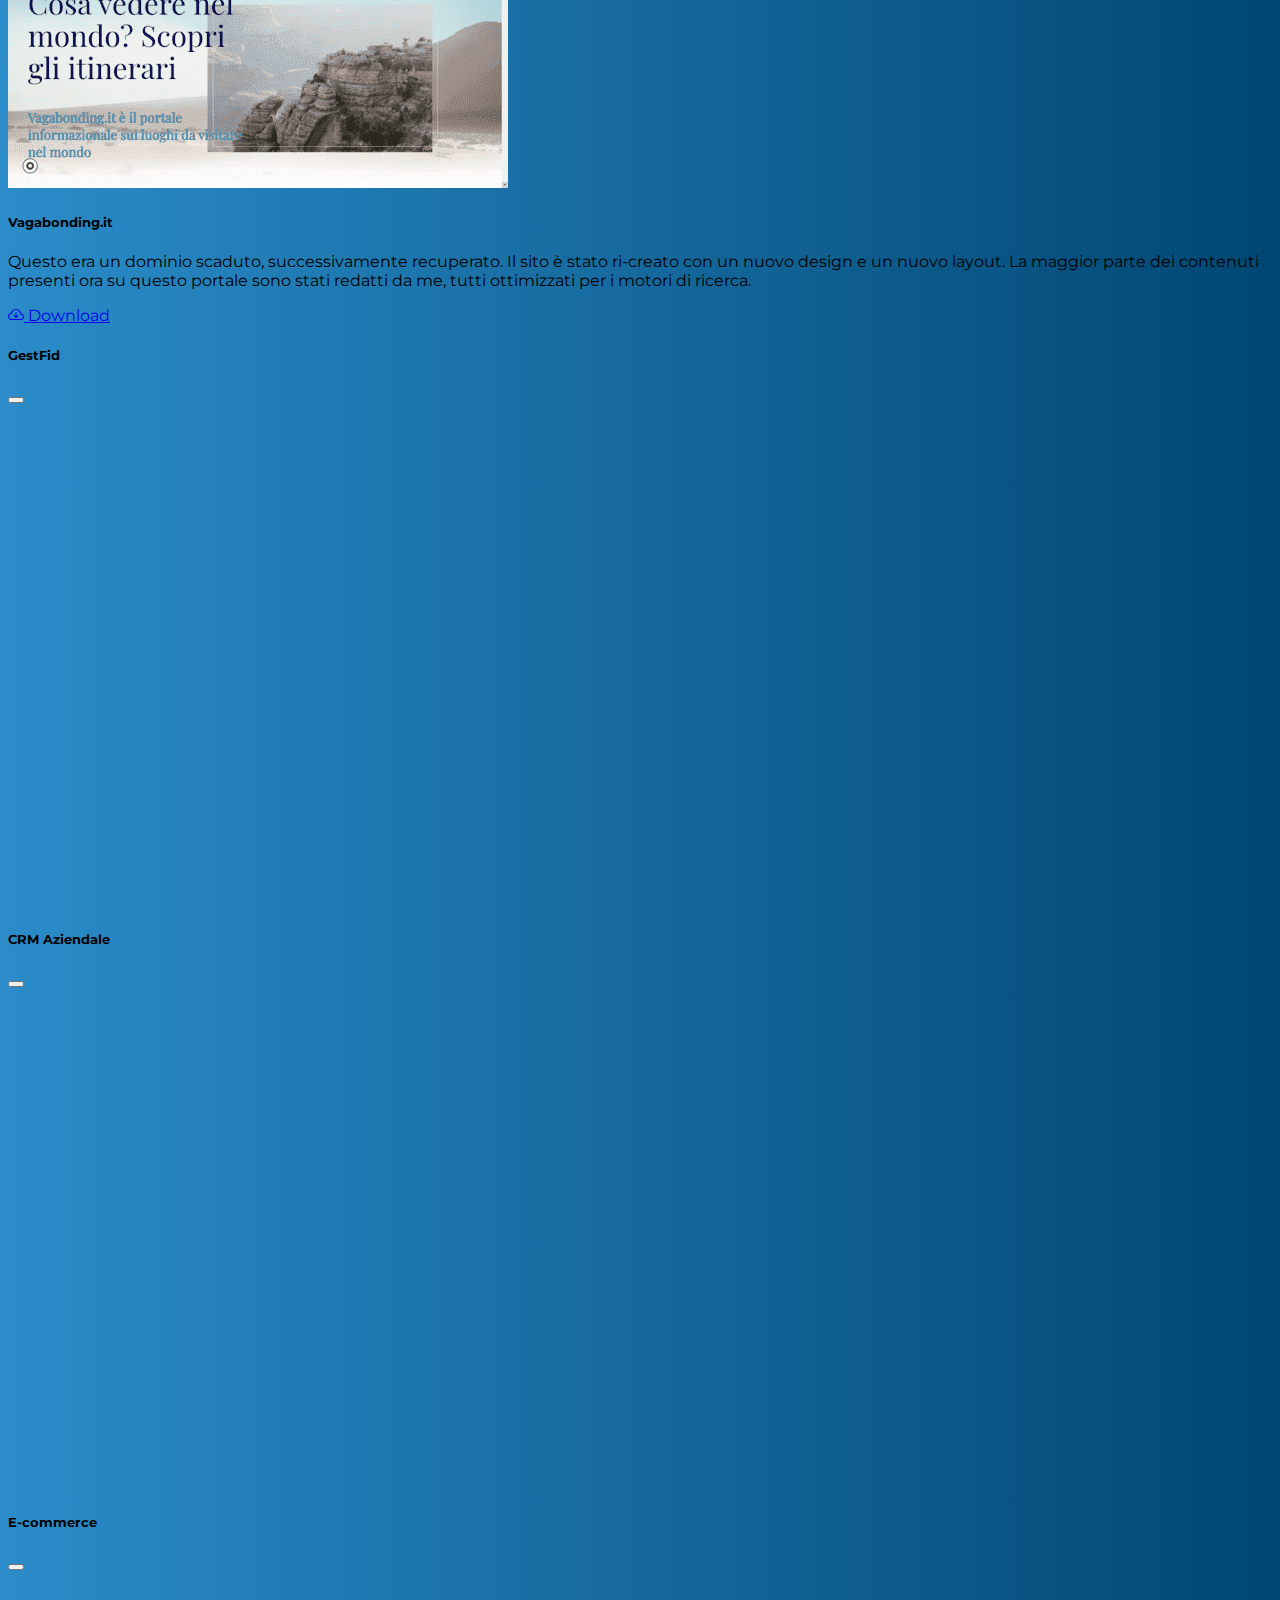
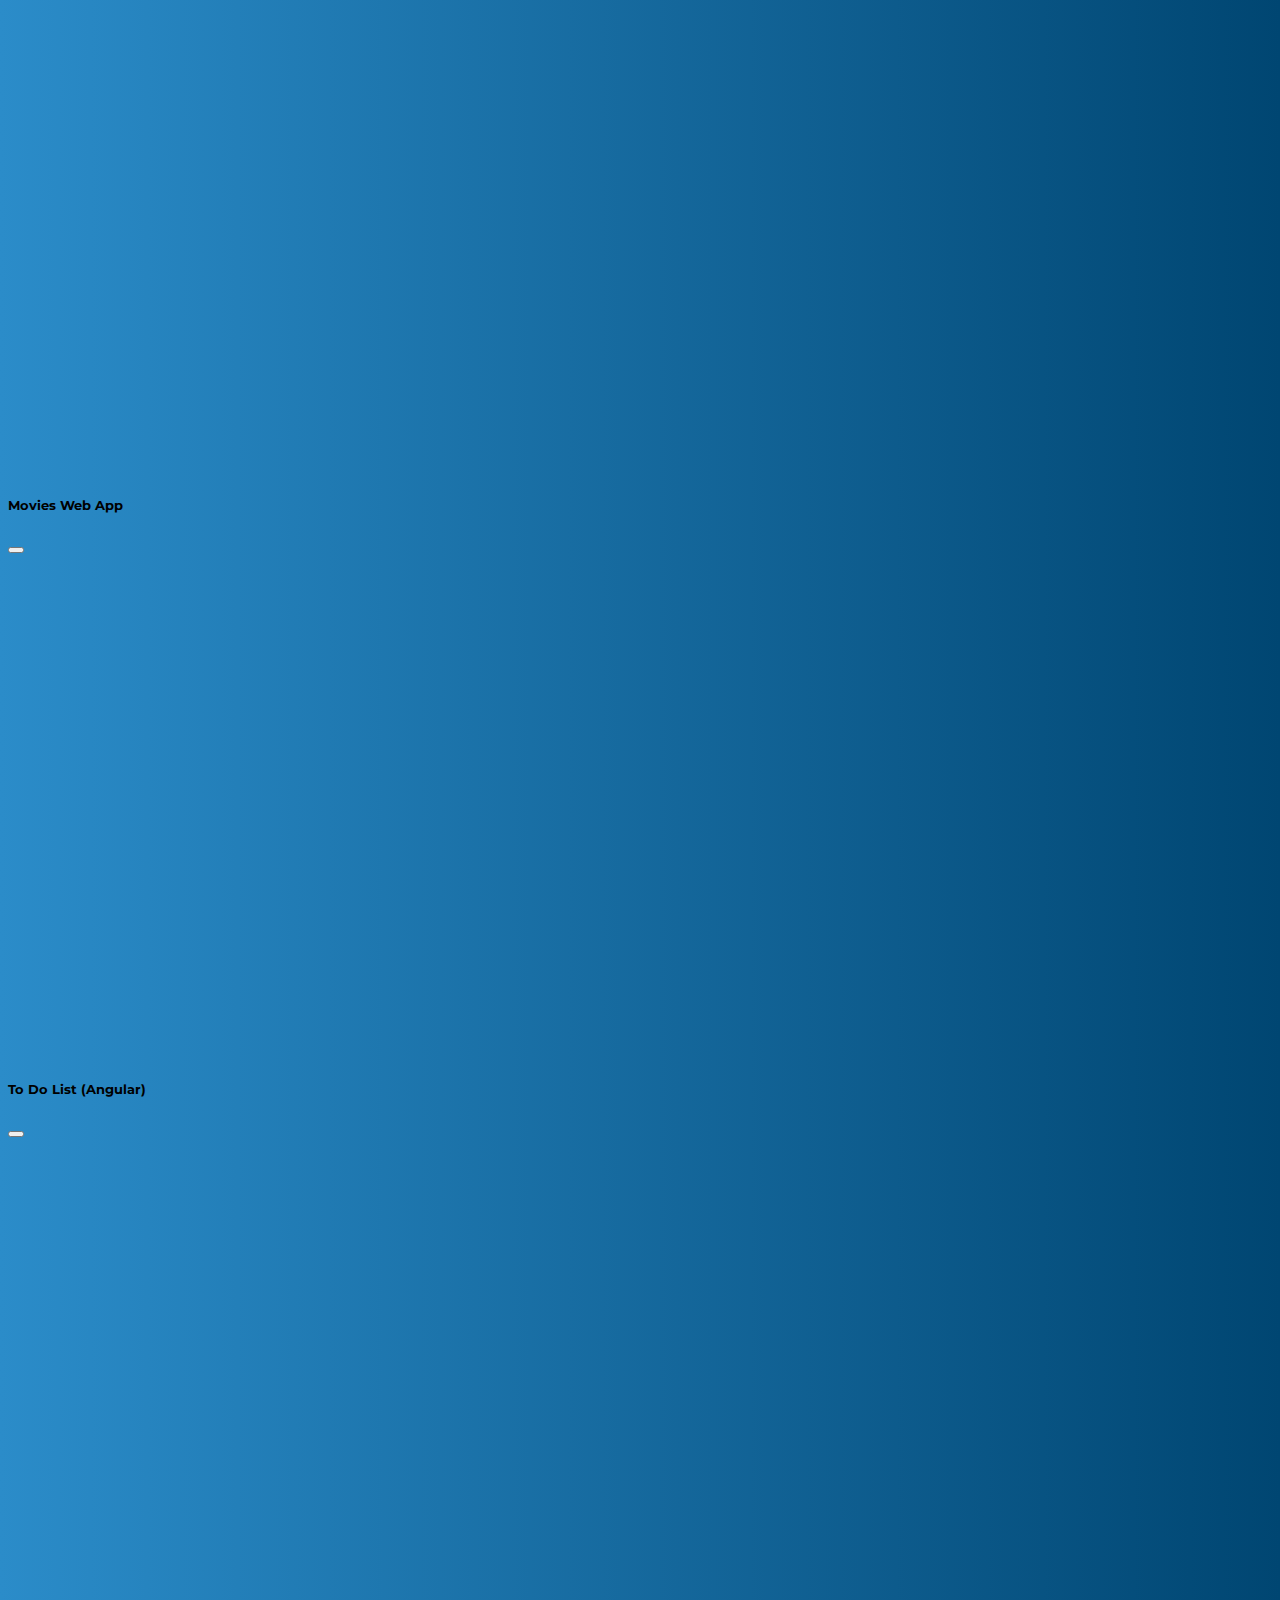
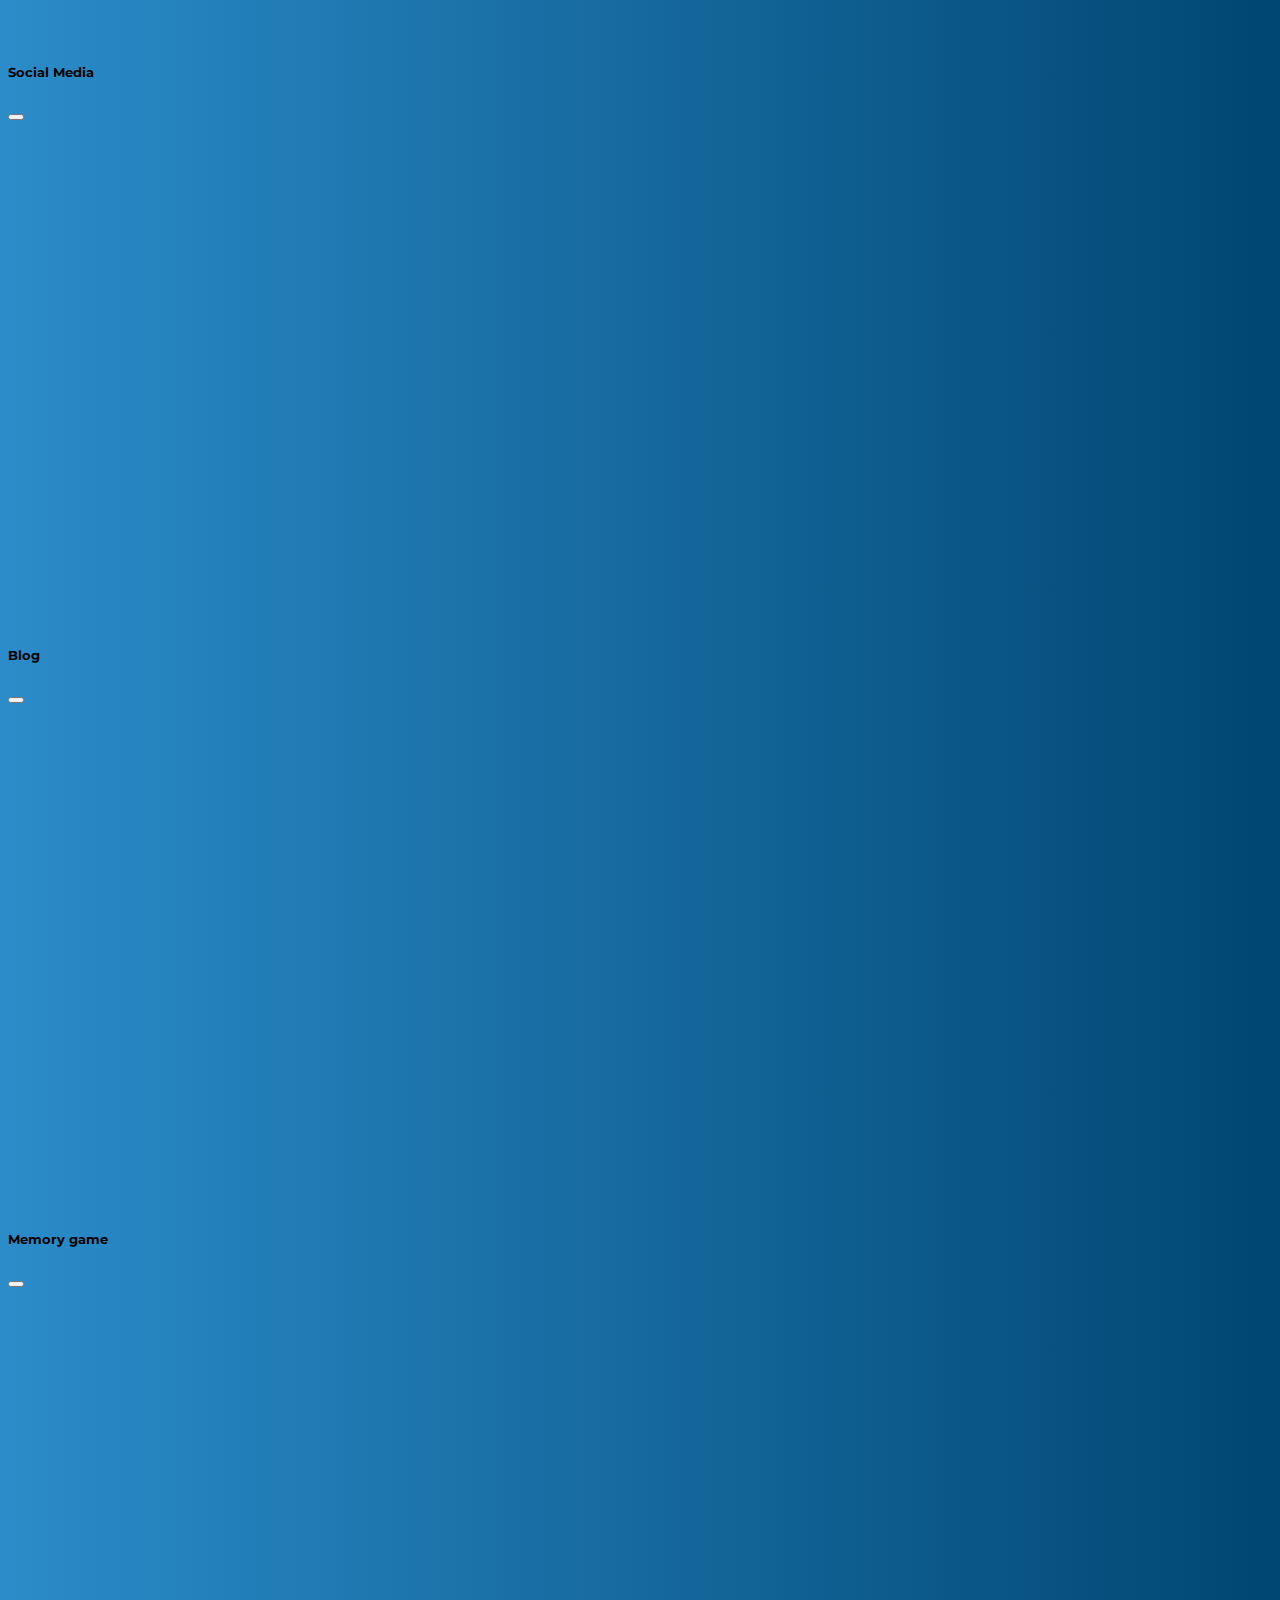
==== commit 8cf960ce: "Add files via upload" ====
--- a/index.html
+++ b/index.html
@@ -12,12 +12,16 @@
     <link rel="stylesheet" href="https://cdn.jsdelivr.net/npm/bootstrap-icons@1.8.1/font/bootstrap-icons.css">
     <link rel="preconnect" href="https://fonts.googleapis.com">
     <link rel="preconnect" href="https://fonts.gstatic.com" crossorigin>
-    <link href="https://fonts.googleapis.com/css2?family=Montserrat:ital,wght@0,100;0,200;0,300;0,400;0,500;0,600;1,200;1,300;1,500;1,600&display=swap" rel="stylesheet">   
+    <link href="https://fonts.googleapis.com/css2?family=Montserrat:ital,wght@0,100;0,200;0,300;0,400;0,500;0,600;1,200;1,300;1,500;1,600&display=swap" rel="stylesheet">
 
+    <meta charset="UTF-8">
+    <meta name="description" content="Portfolio lavori Mauro Massari, Front End Developer, Angular Developer, JavaScript Developer">
+    <meta name="keywords" content="Portfolio lavori Mauro Massari, Front End Developer, Angular Developer, JavaScript Developer">
+    <meta name="author" content="Mauro Massari">
     <!--My CSS-->
     <link rel="stylesheet" href="/myStyle.css">
 
-    <title>Portfolio</title>
+    <title>Portfolio Mauro Massari | Front End Developer - Angular Developer</title>
   </head>
   
   <body>
@@ -44,7 +48,7 @@
 
 
   <div class="container mt-3 mb-5">
-    <h1 class="col text-center m-3" style="color: #e3f2fd;">Portfolio</h1> 
+    <h1 class="col text-center m-3" style="color: #e3f2fd;">Portfolio Mauro Massari | Front End Developer</h1> 
     <div class="row row-cols-1 row-cols-md-3 g-4" id="contenitorePadre"></div>
   </div>
 
@@ -59,7 +63,7 @@
         <button type="button" class="btn-close" data-bs-dismiss="modal" aria-label="Close"></button>
       </div>
       <div class="modal-body mx-auto">
-        <iframe src="https://drive.google.com/file/d/1yEjOgSqL3lIrKSscKuGznPnH0TIDmxx4/preview" width="1000" height="600" allow="autoplay"></iframe>
+        <iframe src="https://drive.google.com/file/d/1yEjOgSqL3lIrKSscKuGznPnH0TIDmxx4/preview" width="1000" height="1000" allow="autoplay"></iframe>
       </div>
       <div class="modal-footer">
         <a type="button" target="_blank" class="btn btn-outline-primary" href="https://drive.google.com/file/d/1yEjOgSqL3lIrKSscKuGznPnH0TIDmxx4/view"><i class="bi bi-cloud-arrow-down"></i> Download</a>
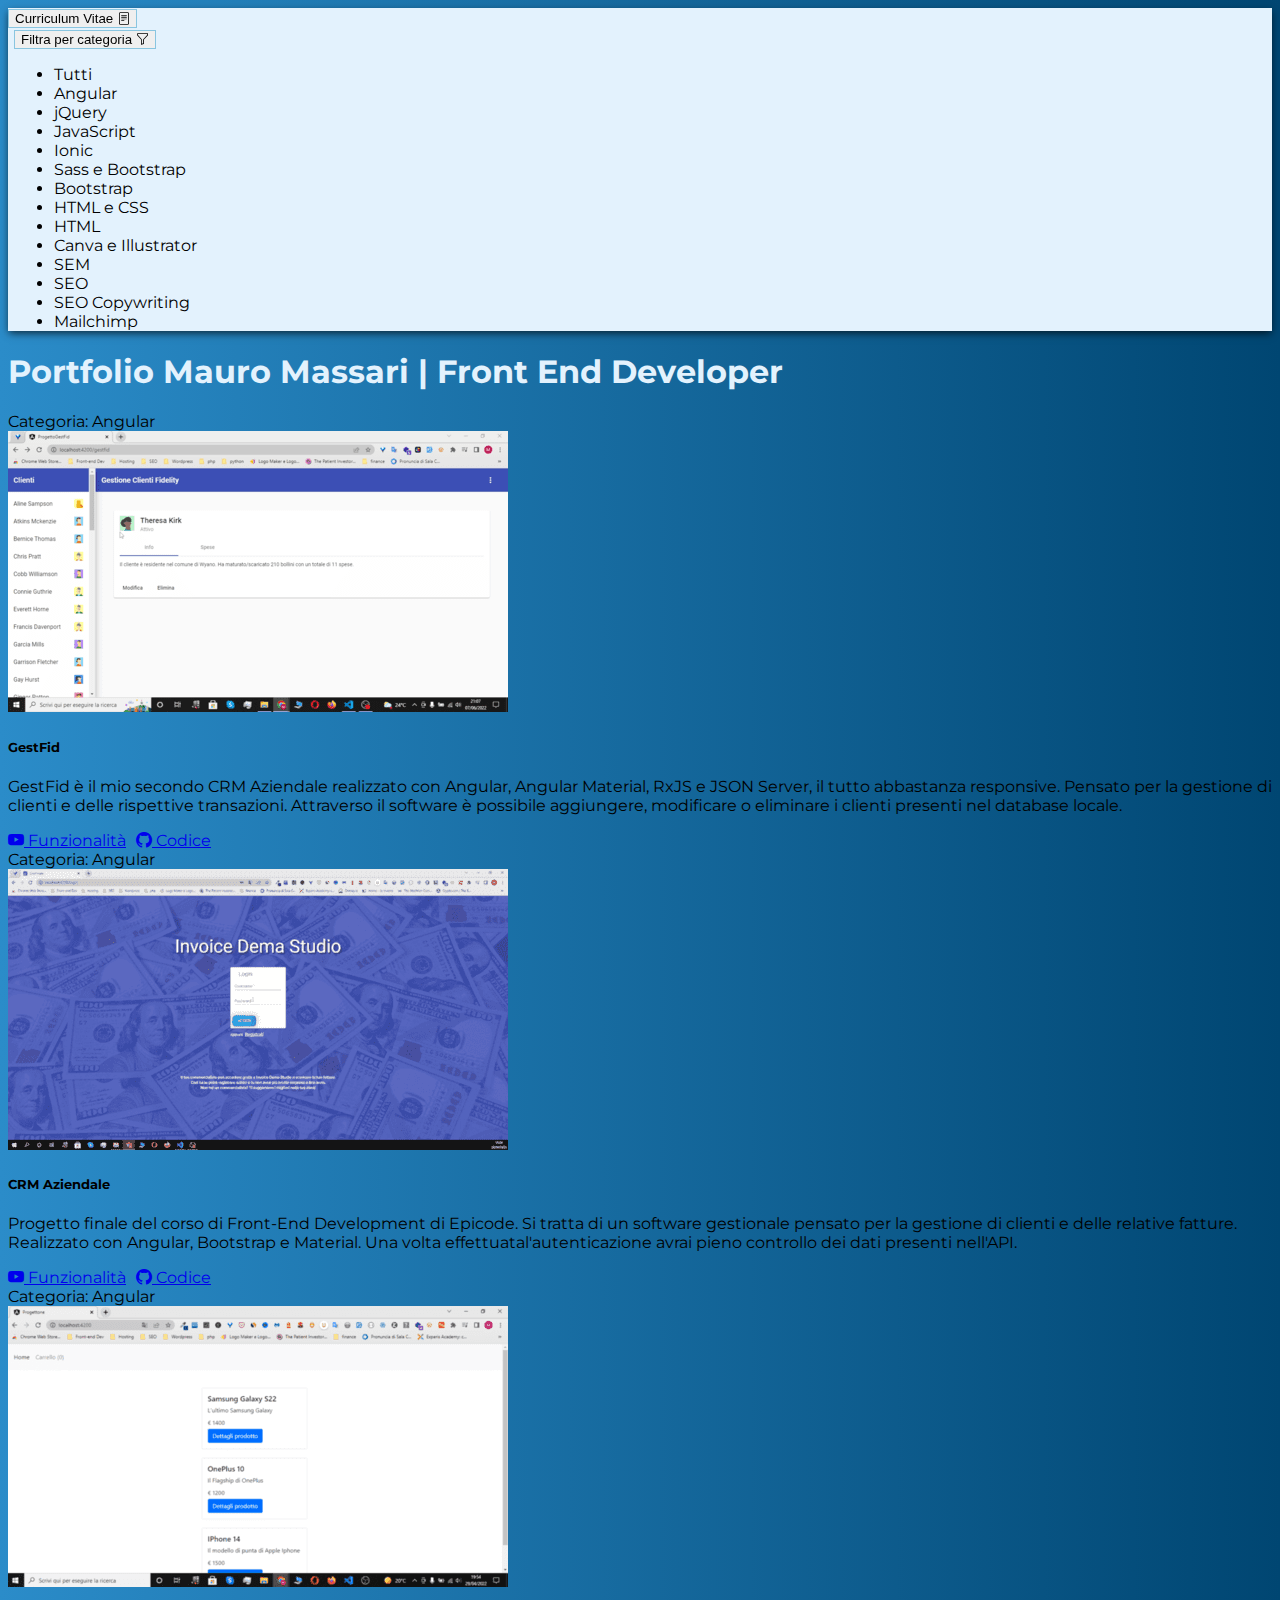
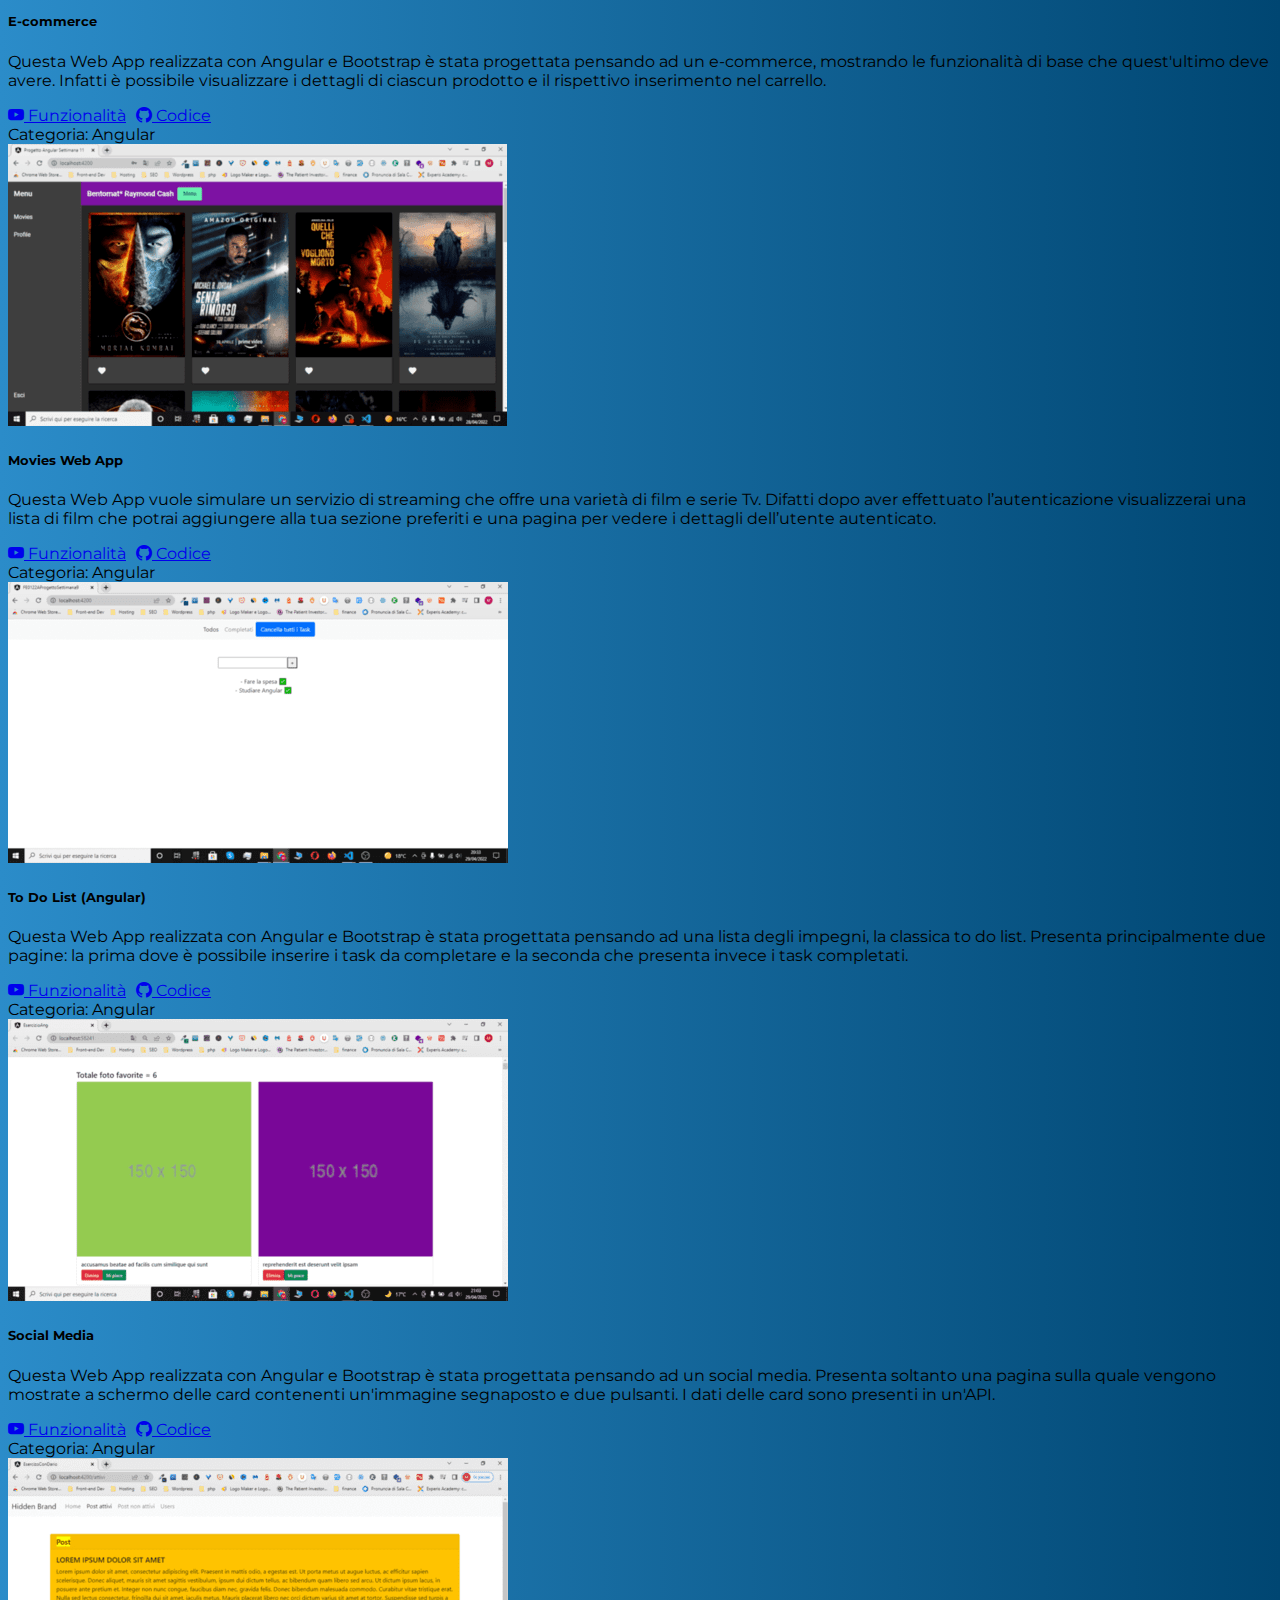
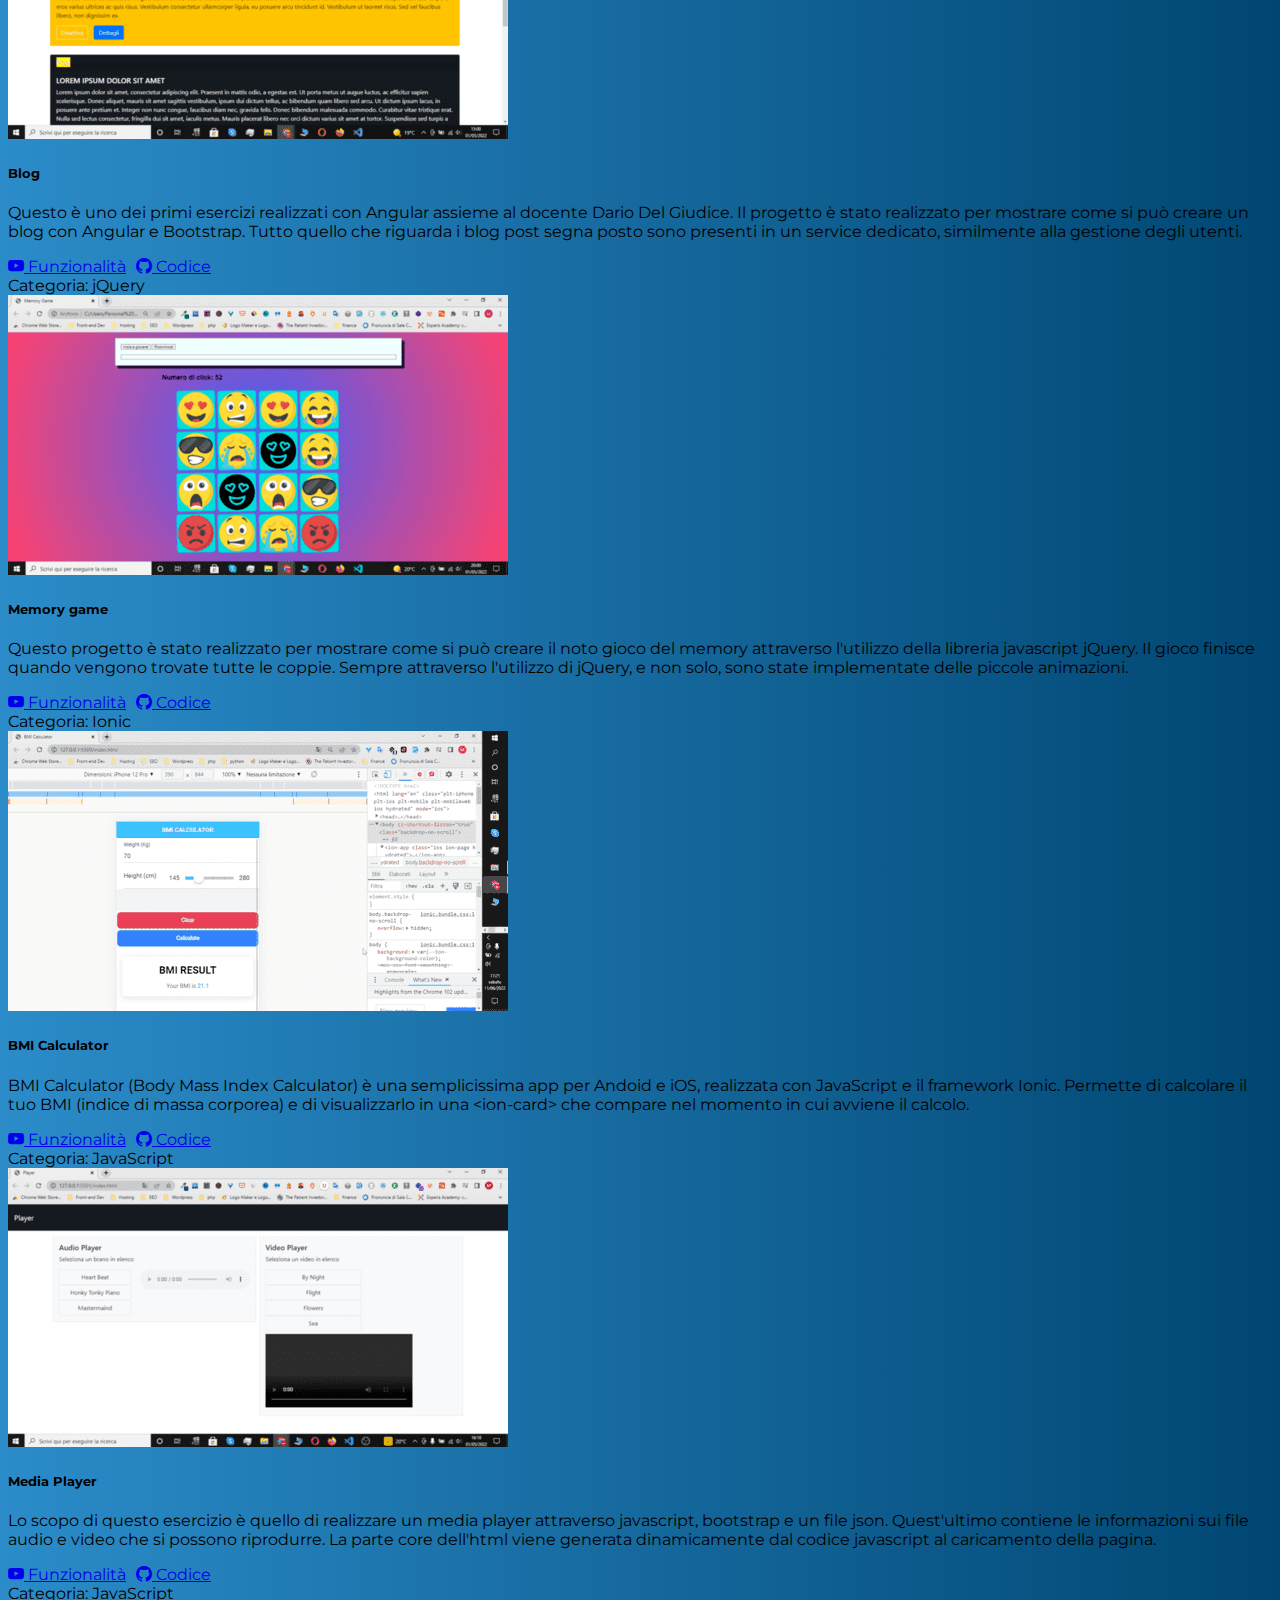
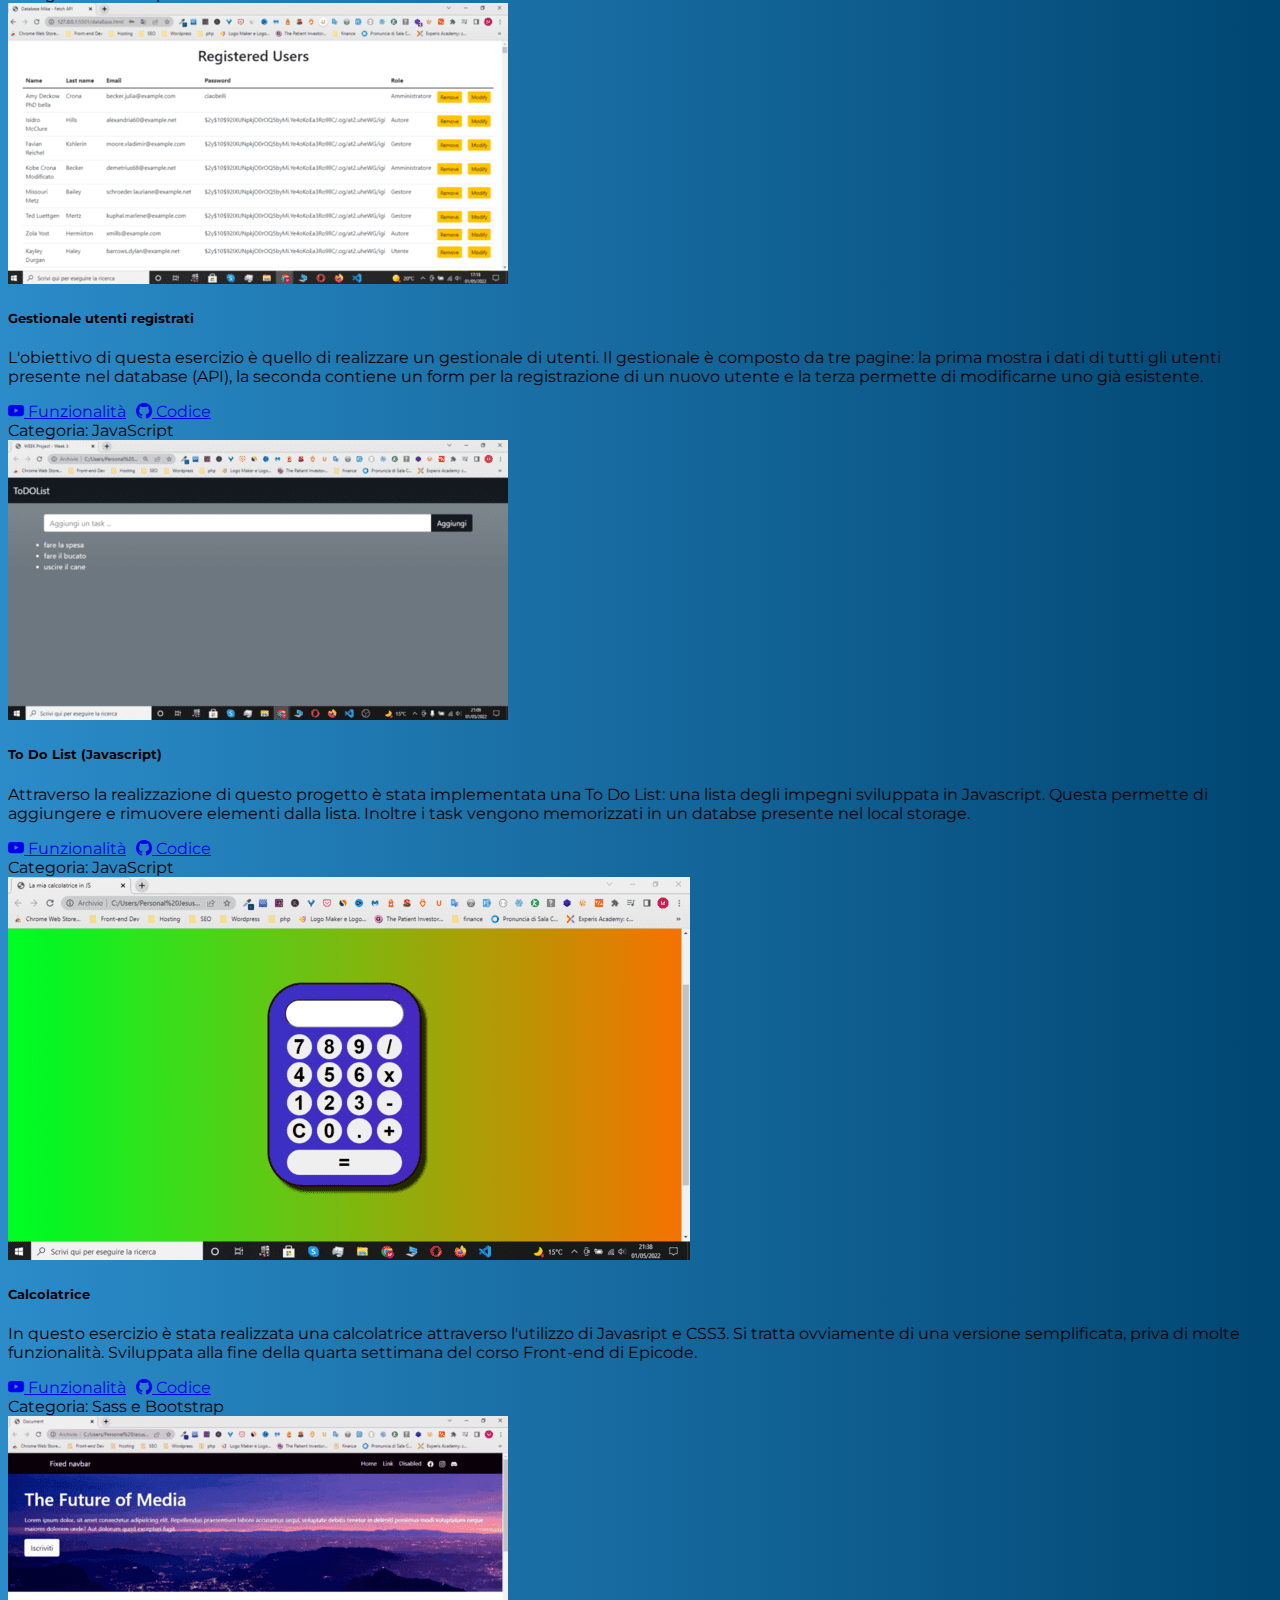
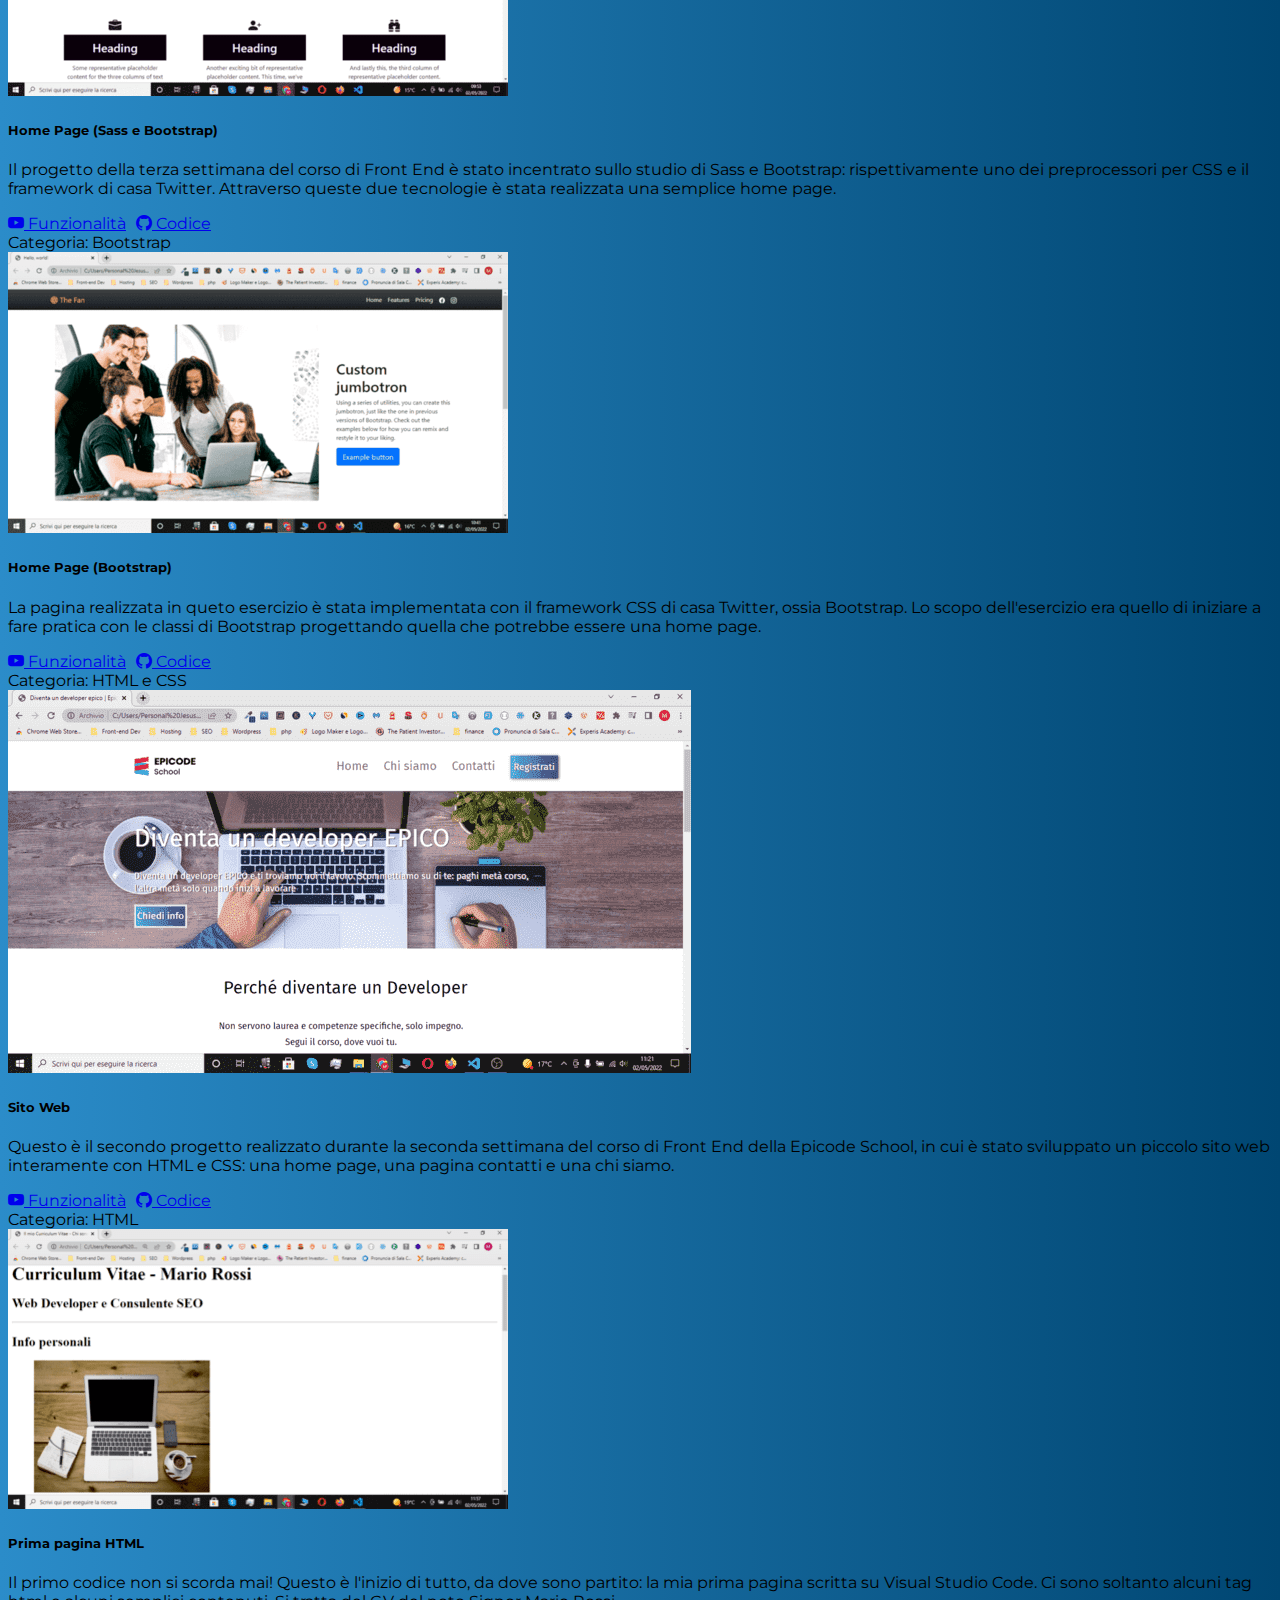
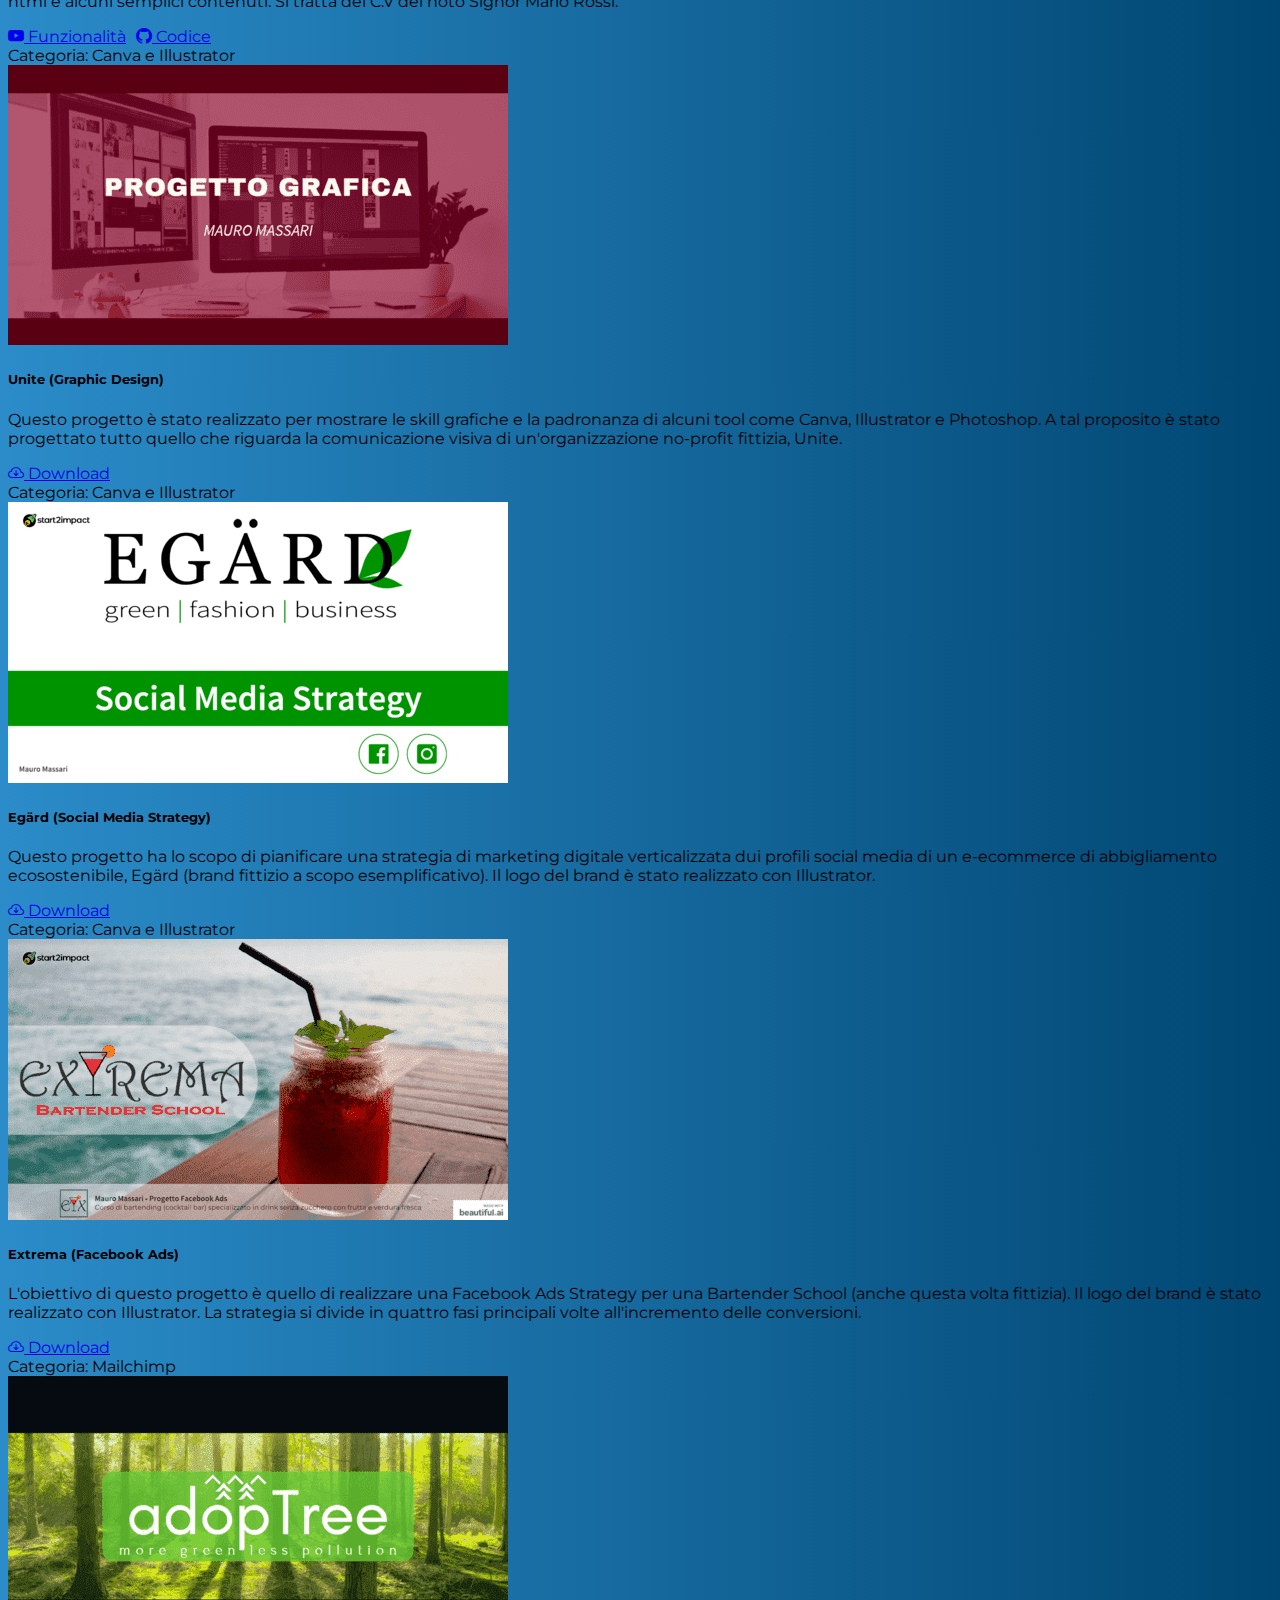
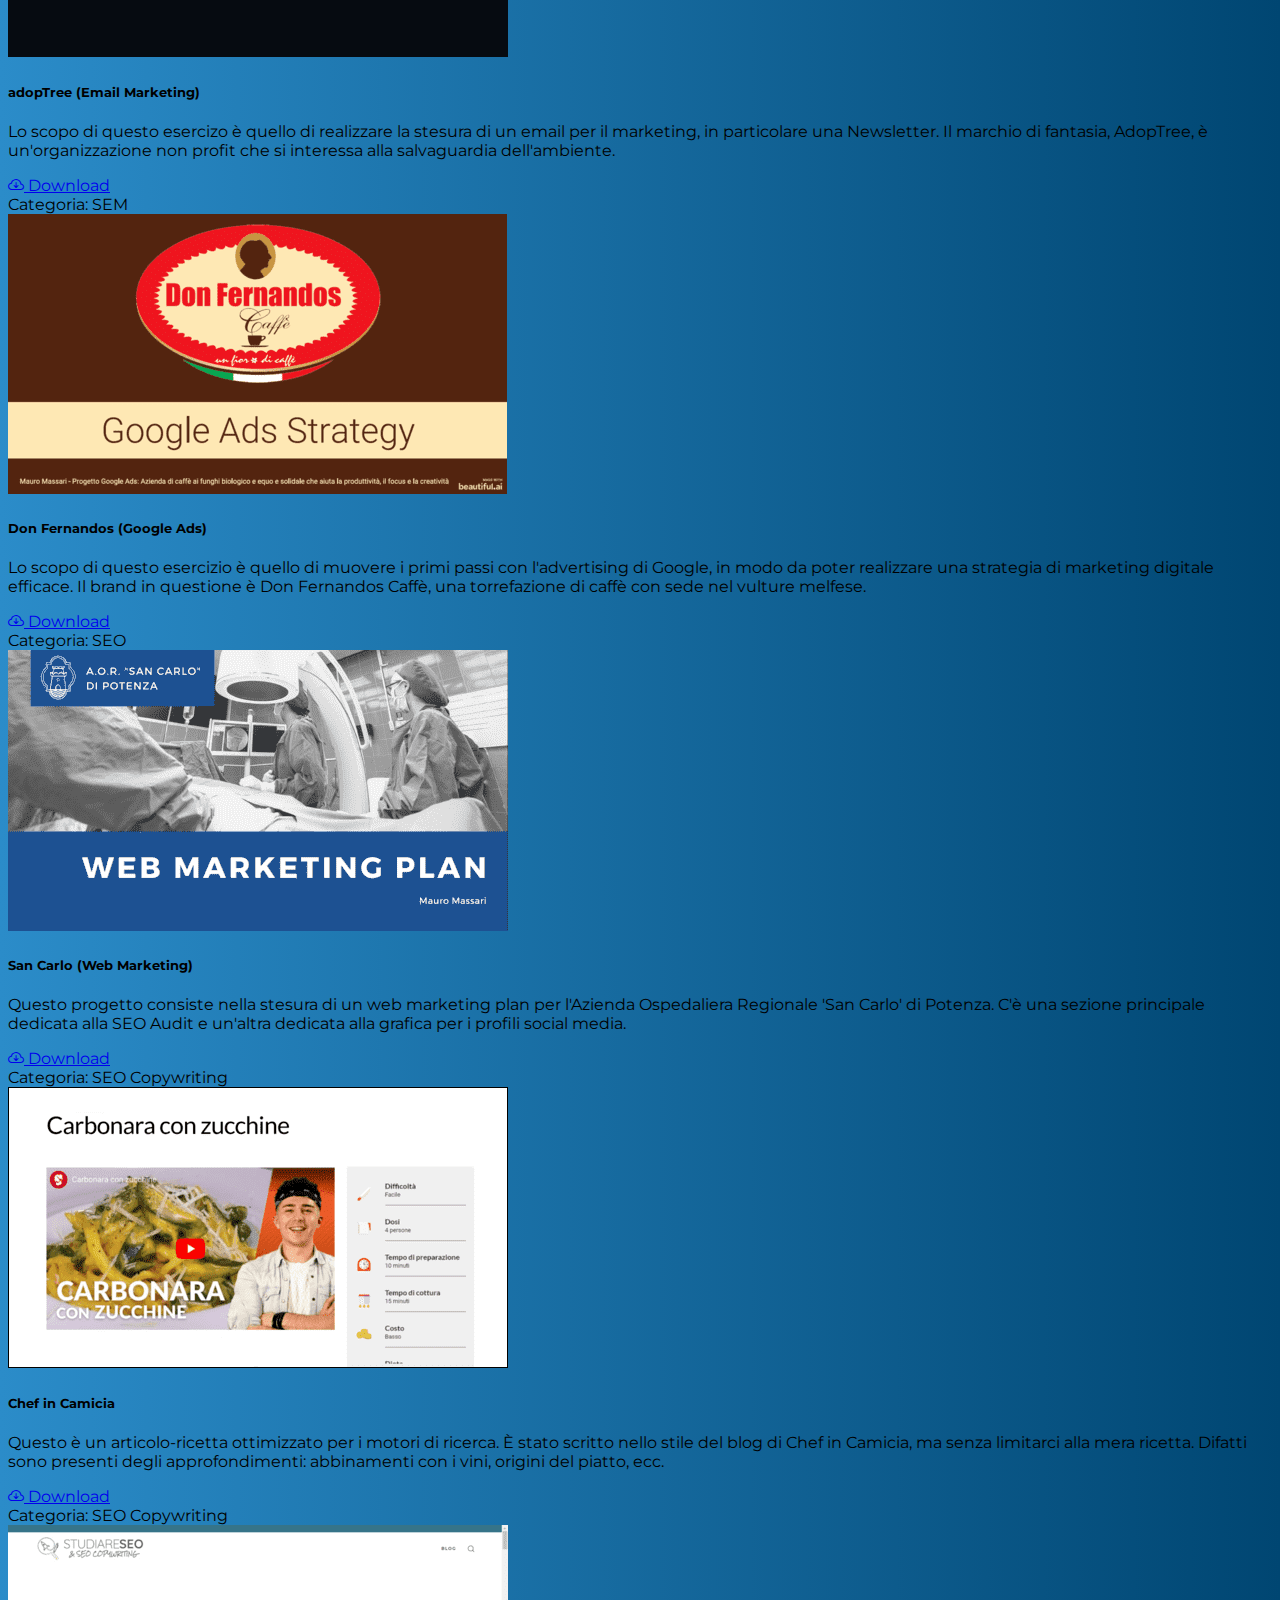
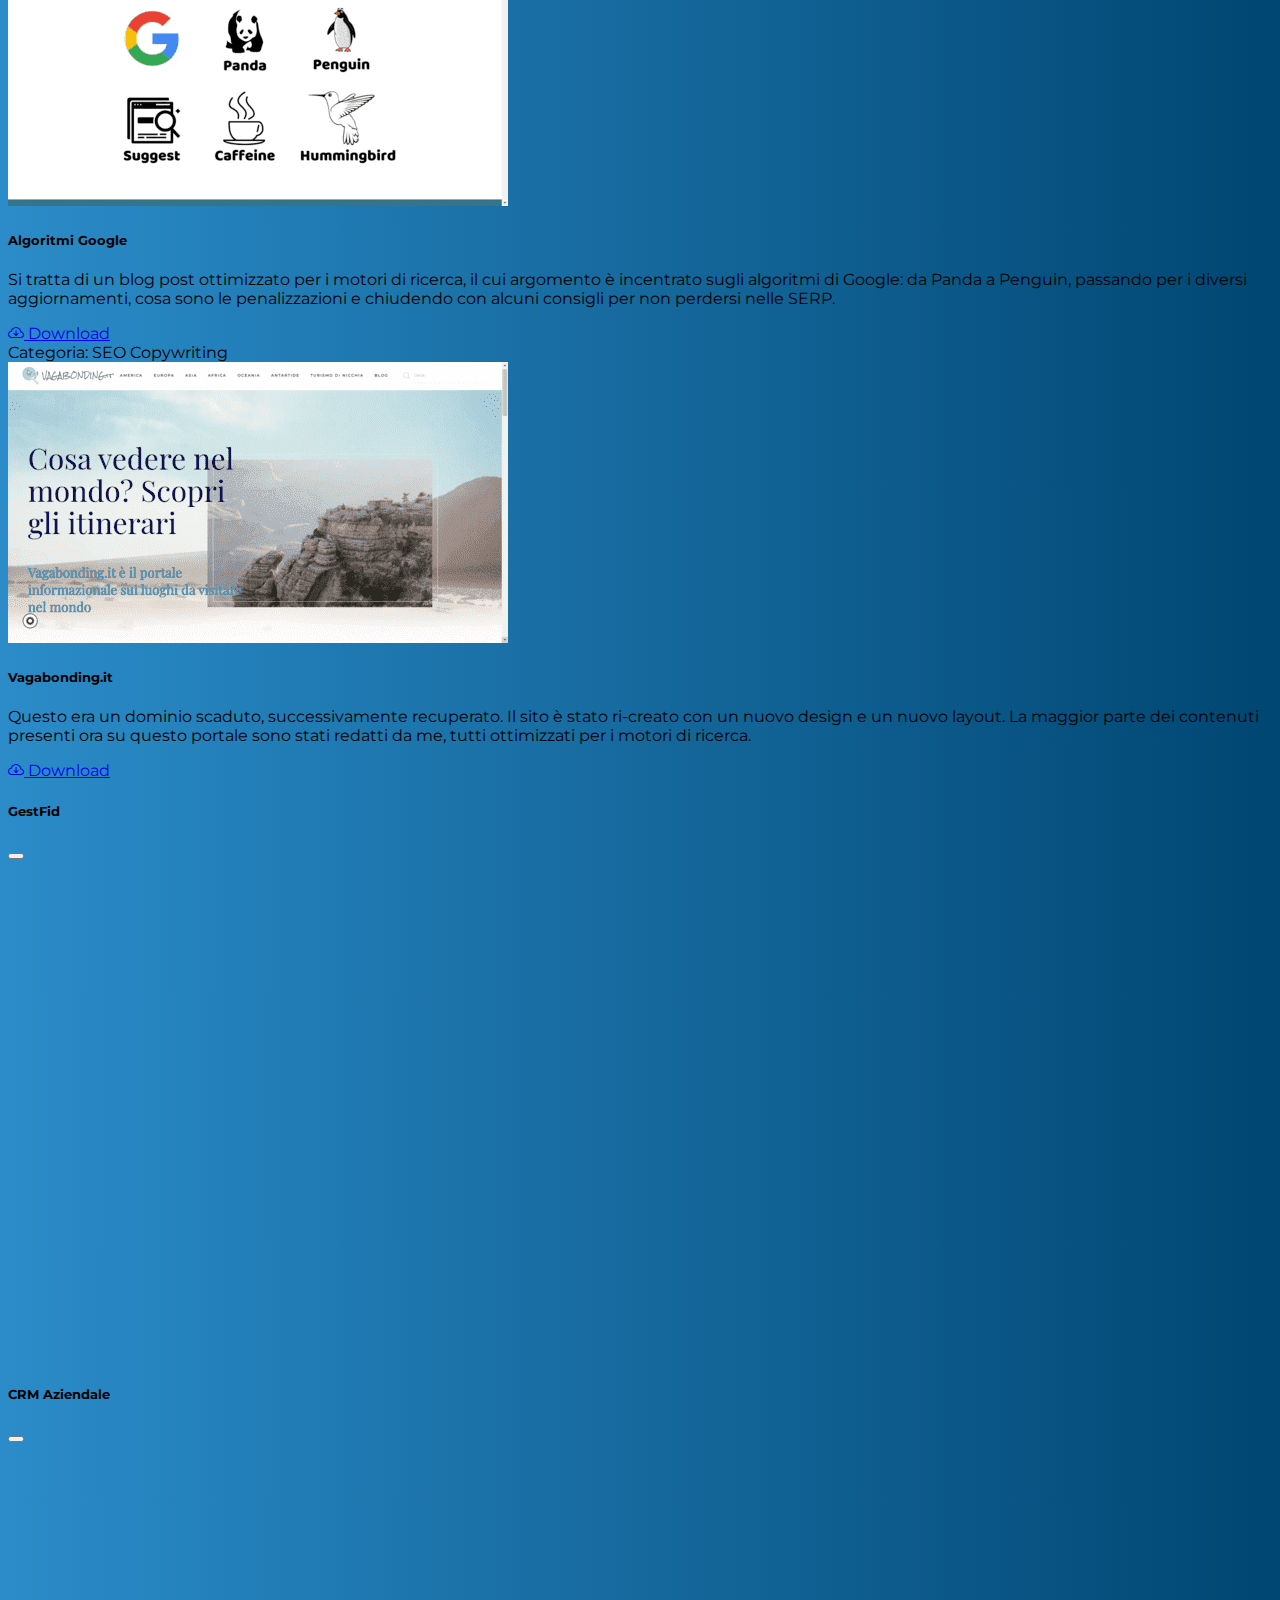
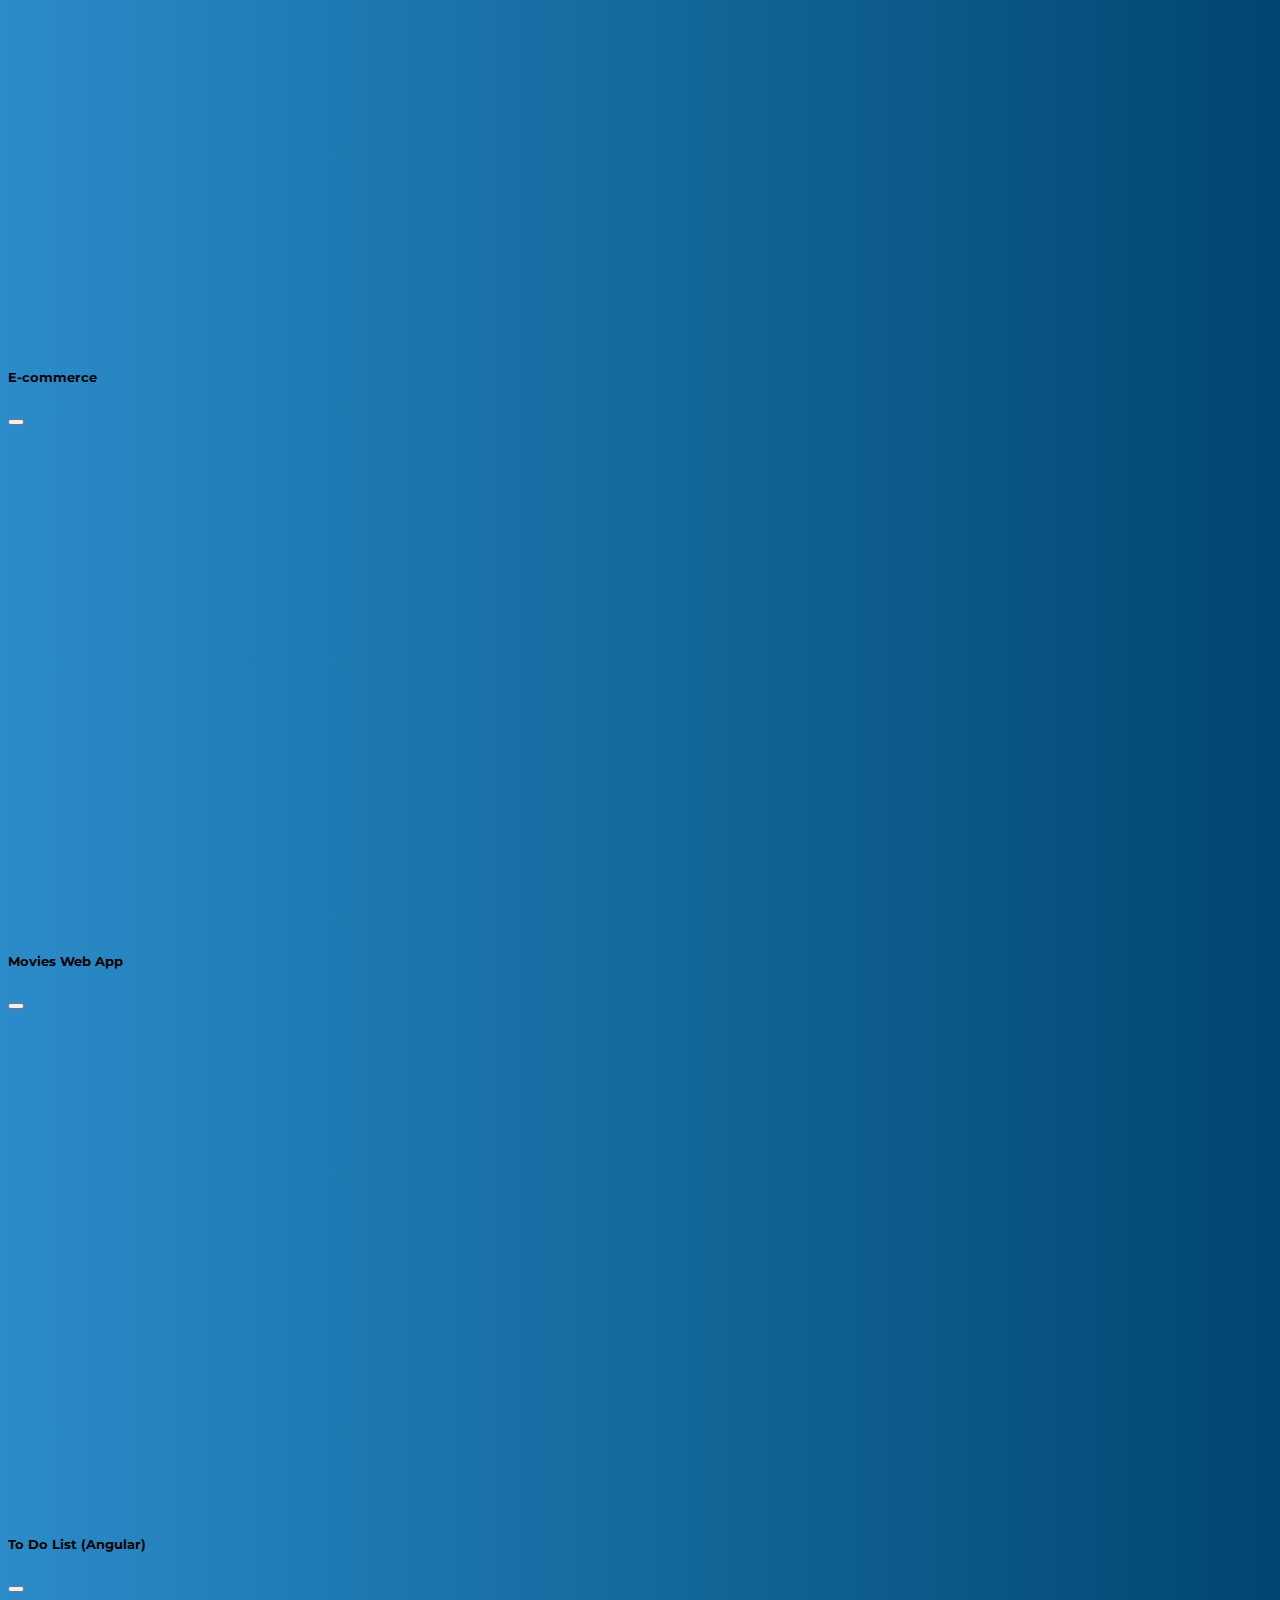
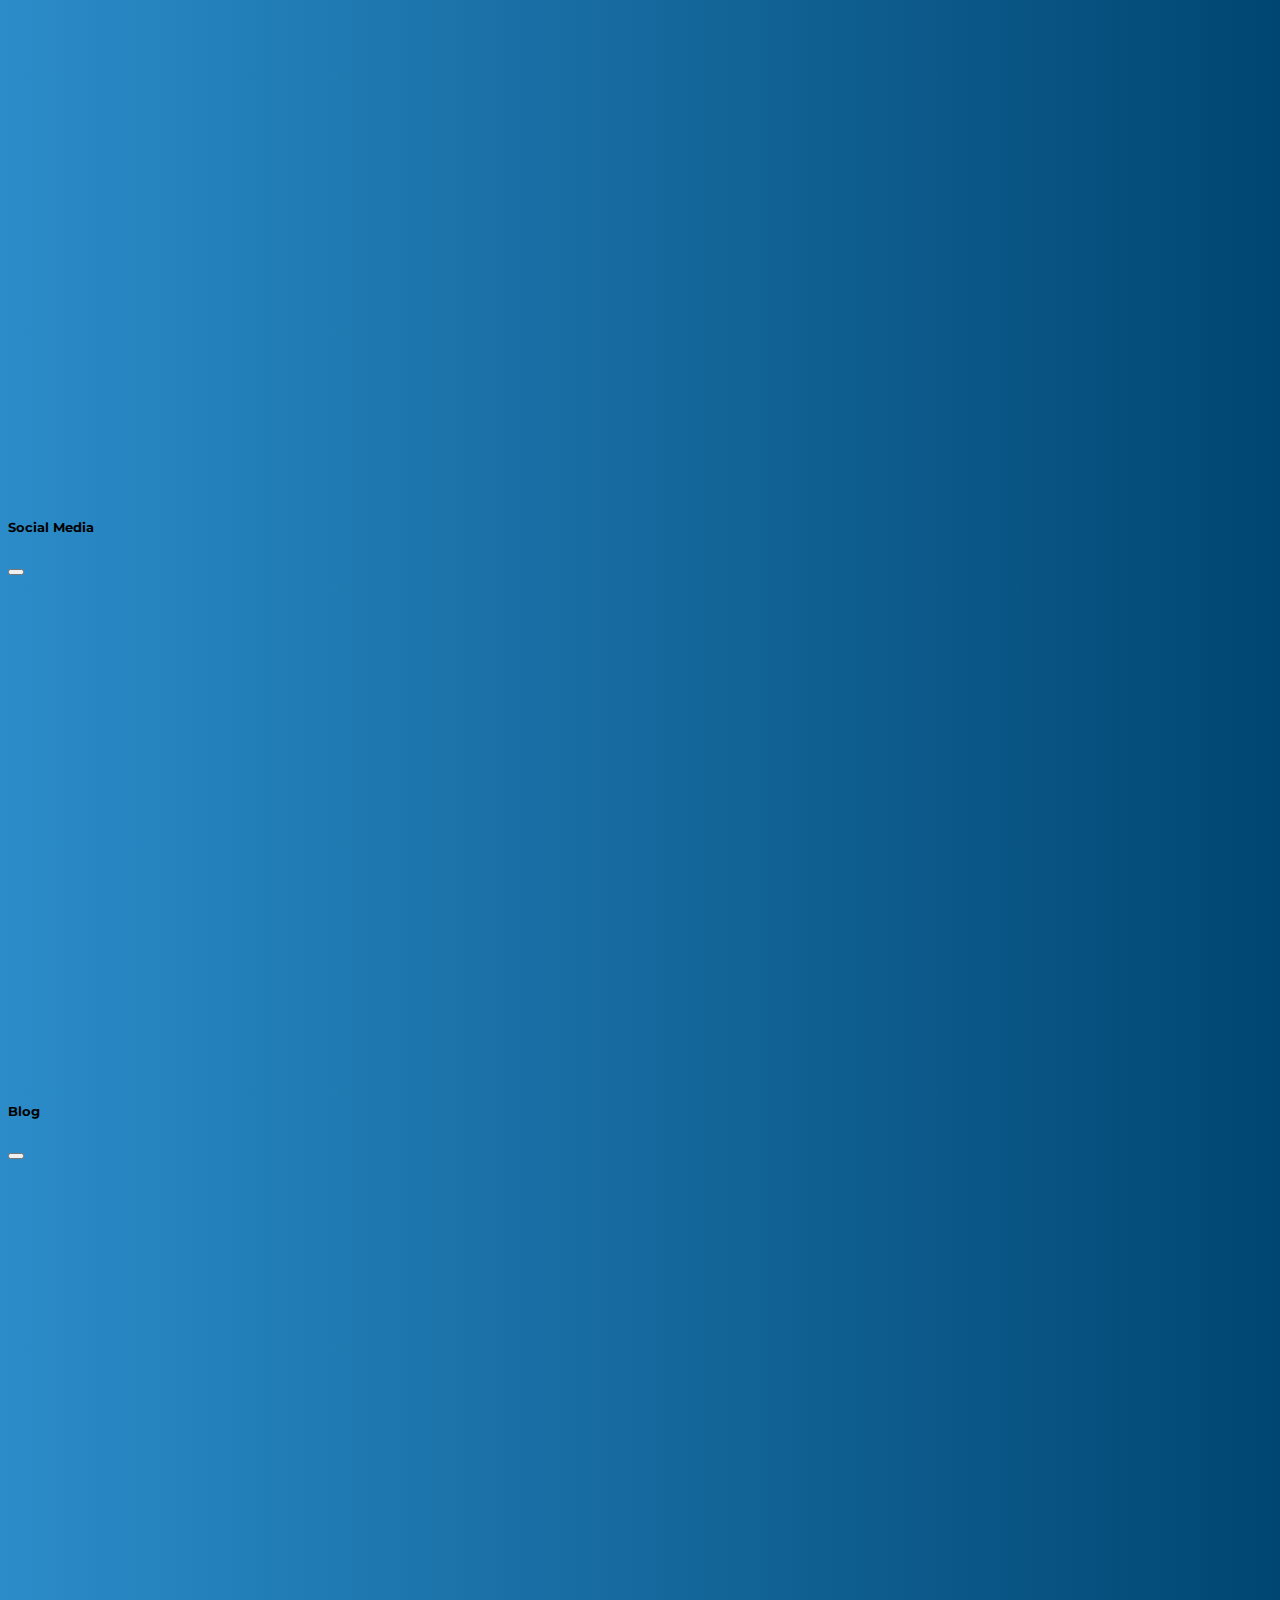
==== commit 4f743309: "Add files via upload" ====
--- a/index.html
+++ b/index.html
@@ -63,10 +63,10 @@
         <button type="button" class="btn-close" data-bs-dismiss="modal" aria-label="Close"></button>
       </div>
       <div class="modal-body mx-auto">
-        <iframe src="https://drive.google.com/file/d/1yEjOgSqL3lIrKSscKuGznPnH0TIDmxx4/preview" width="1000" height="1000" allow="autoplay"></iframe>
+        <iframe src="https://drive.google.com/file/d/1MVZocx6fqRB5wfVgcDD7y0RIV3m5GQw0/preview" width="1000" height="1000" allow="autoplay"></iframe>
       </div>
       <div class="modal-footer">
-        <a type="button" target="_blank" class="btn btn-outline-primary" href="https://drive.google.com/file/d/1yEjOgSqL3lIrKSscKuGznPnH0TIDmxx4/view"><i class="bi bi-cloud-arrow-down"></i> Download</a>
+        <a type="button" target="_blank" class="btn btn-outline-primary" href="https://drive.google.com/file/d/1MVZocx6fqRB5wfVgcDD7y0RIV3m5GQw0/view?usp=sharing"><i class="bi bi-cloud-arrow-down"></i> Download</a>
       </div>
     </div>
   </div>
@@ -81,4 +81,6 @@
   <script src="https://cdn.jsdelivr.net/npm/bootstrap@5.1.3/dist/js/bootstrap.bundle.min.js" integrity="sha384-ka7Sk0Gln4gmtz2MlQnikT1wXgYsOg+OMhuP+IlRH9sENBO0LRn5q+8nbTov4+1p" crossorigin="anonymous"></script>   
       
   </body>
-</html>+</html>
+
+  <!-- ultimo lavoro id 25 -->
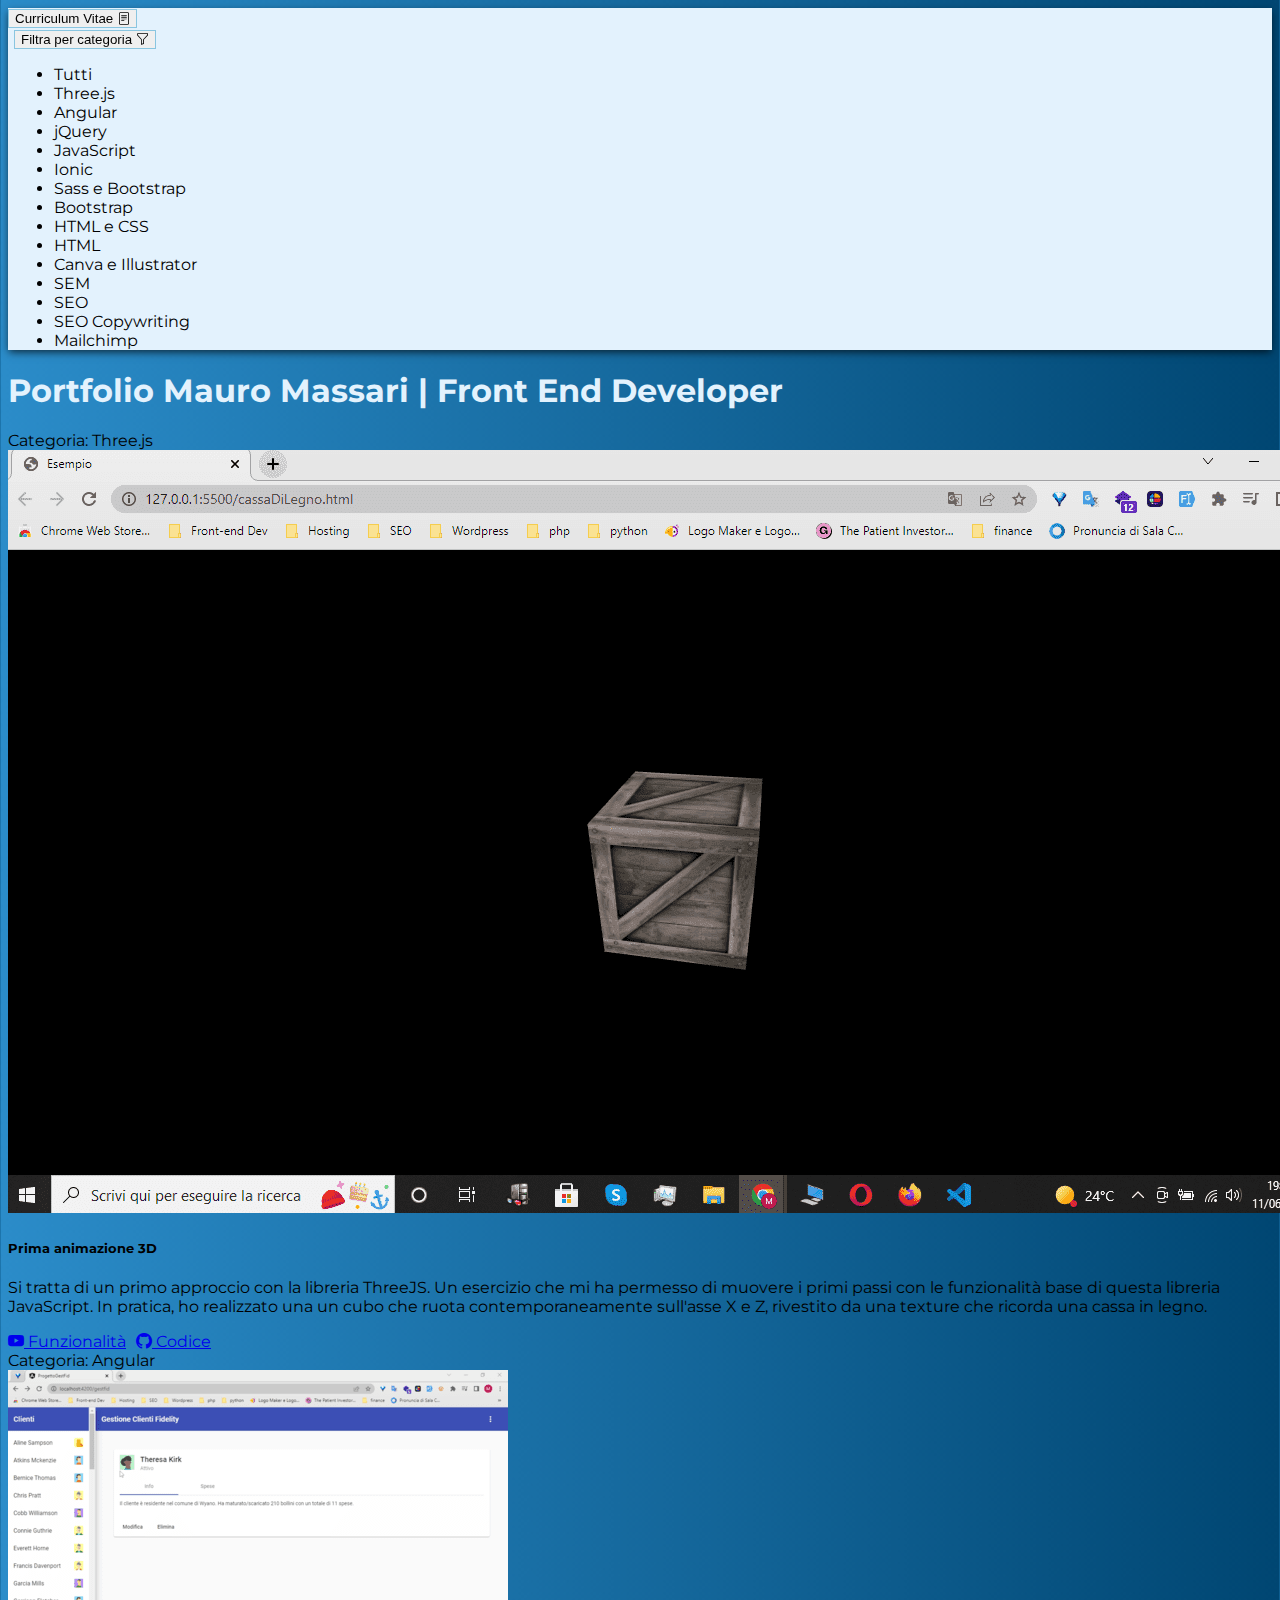
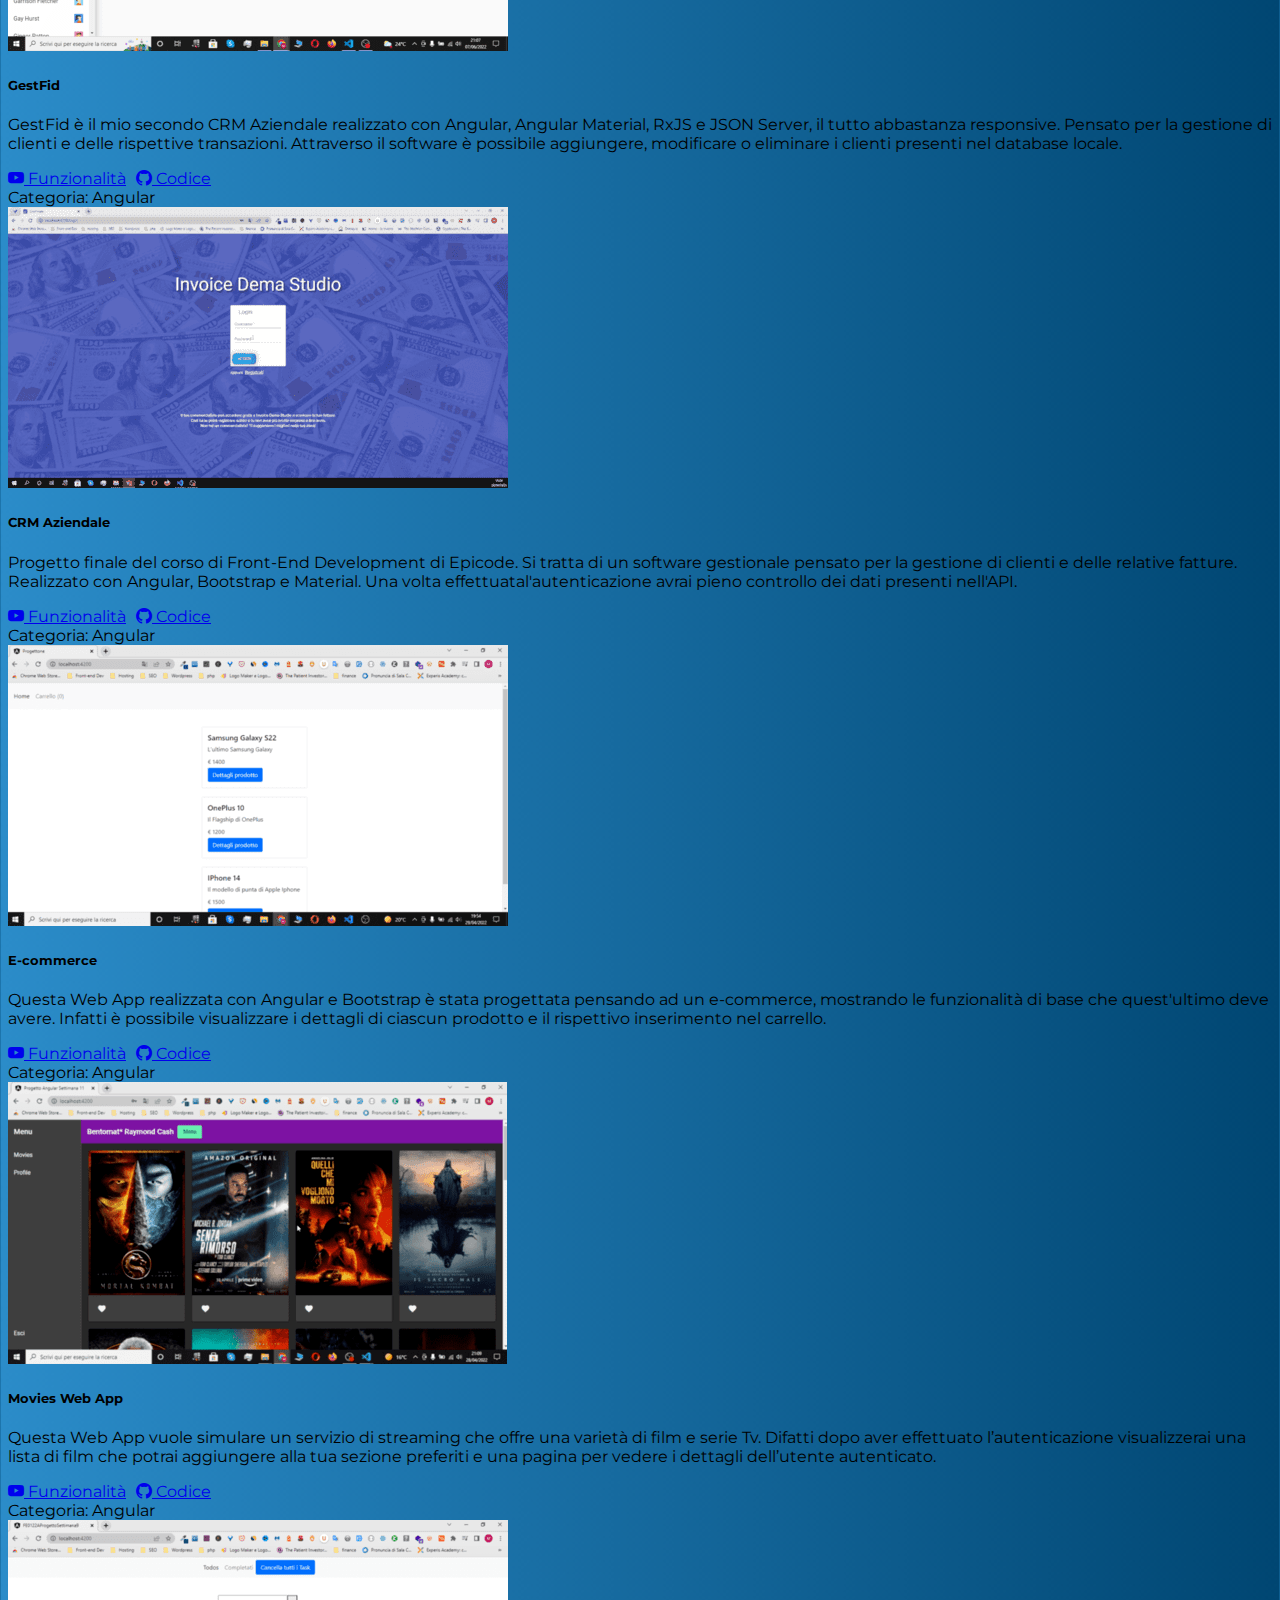
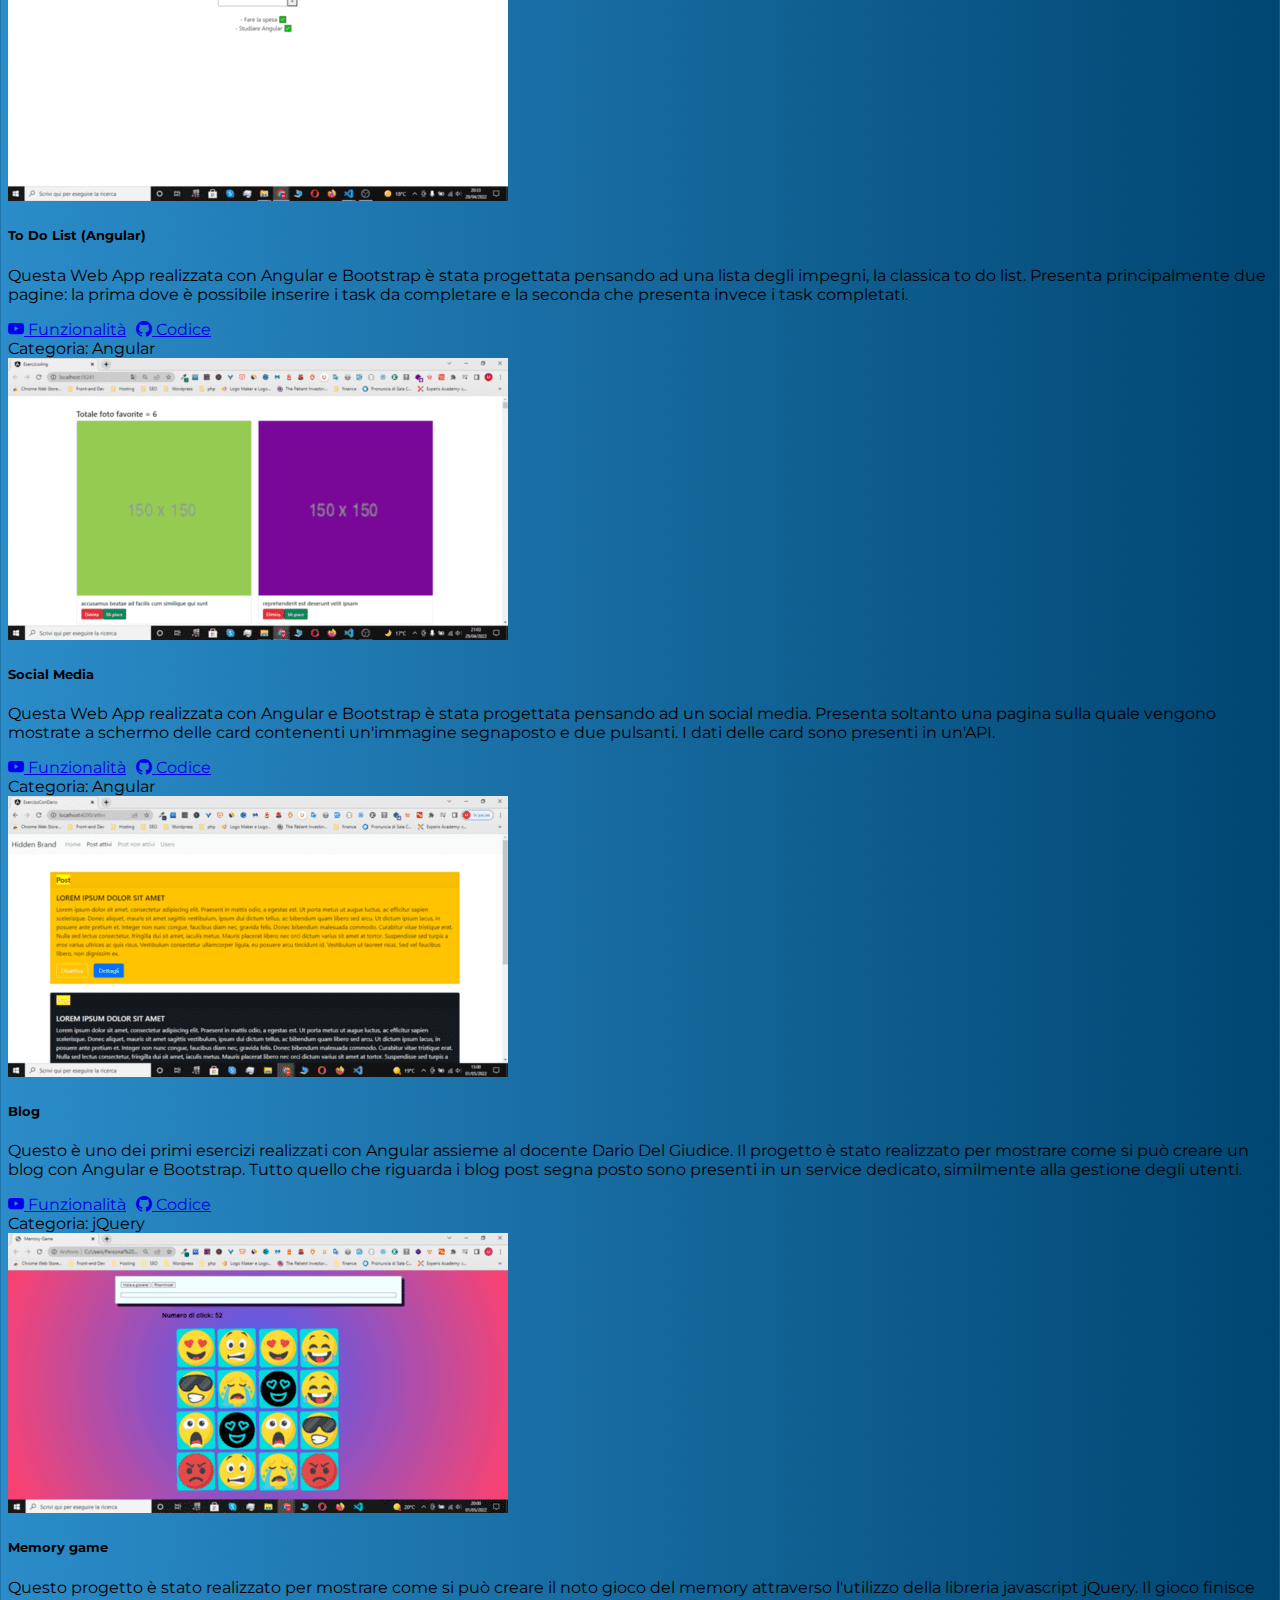
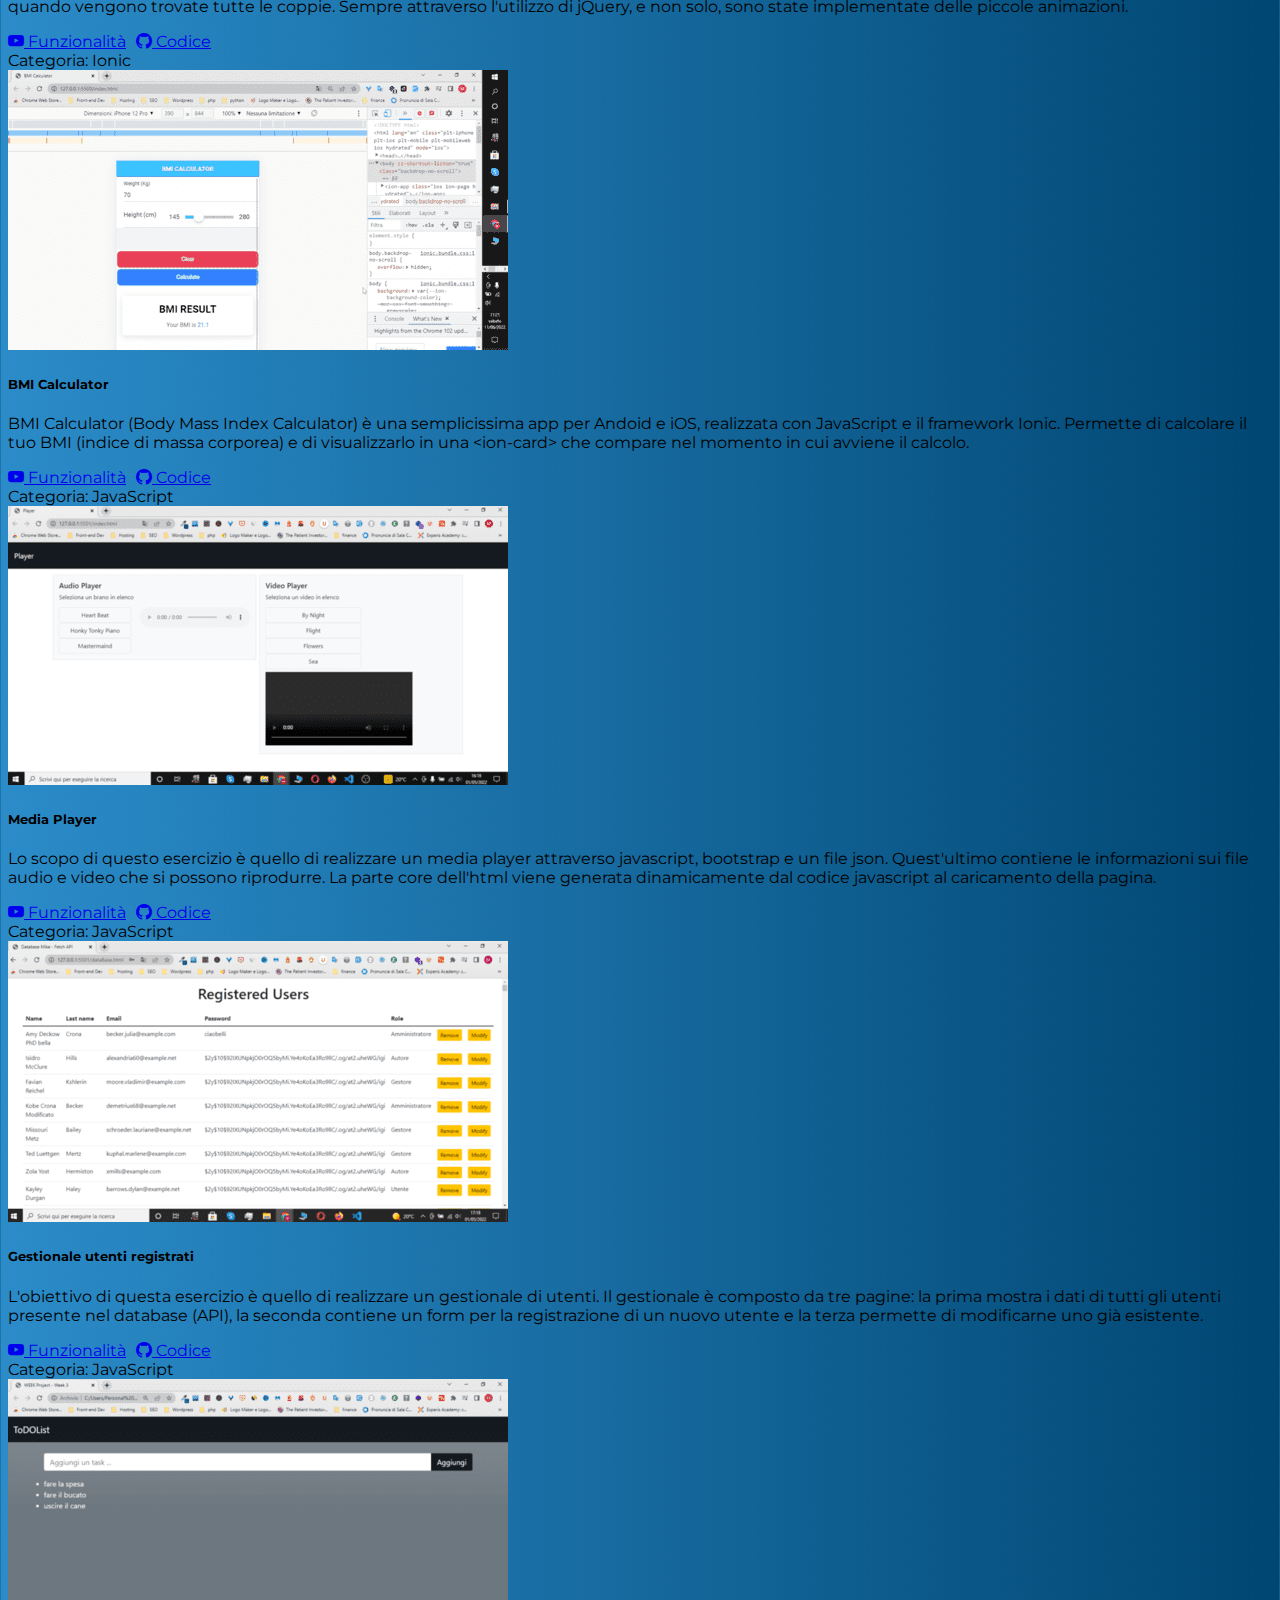
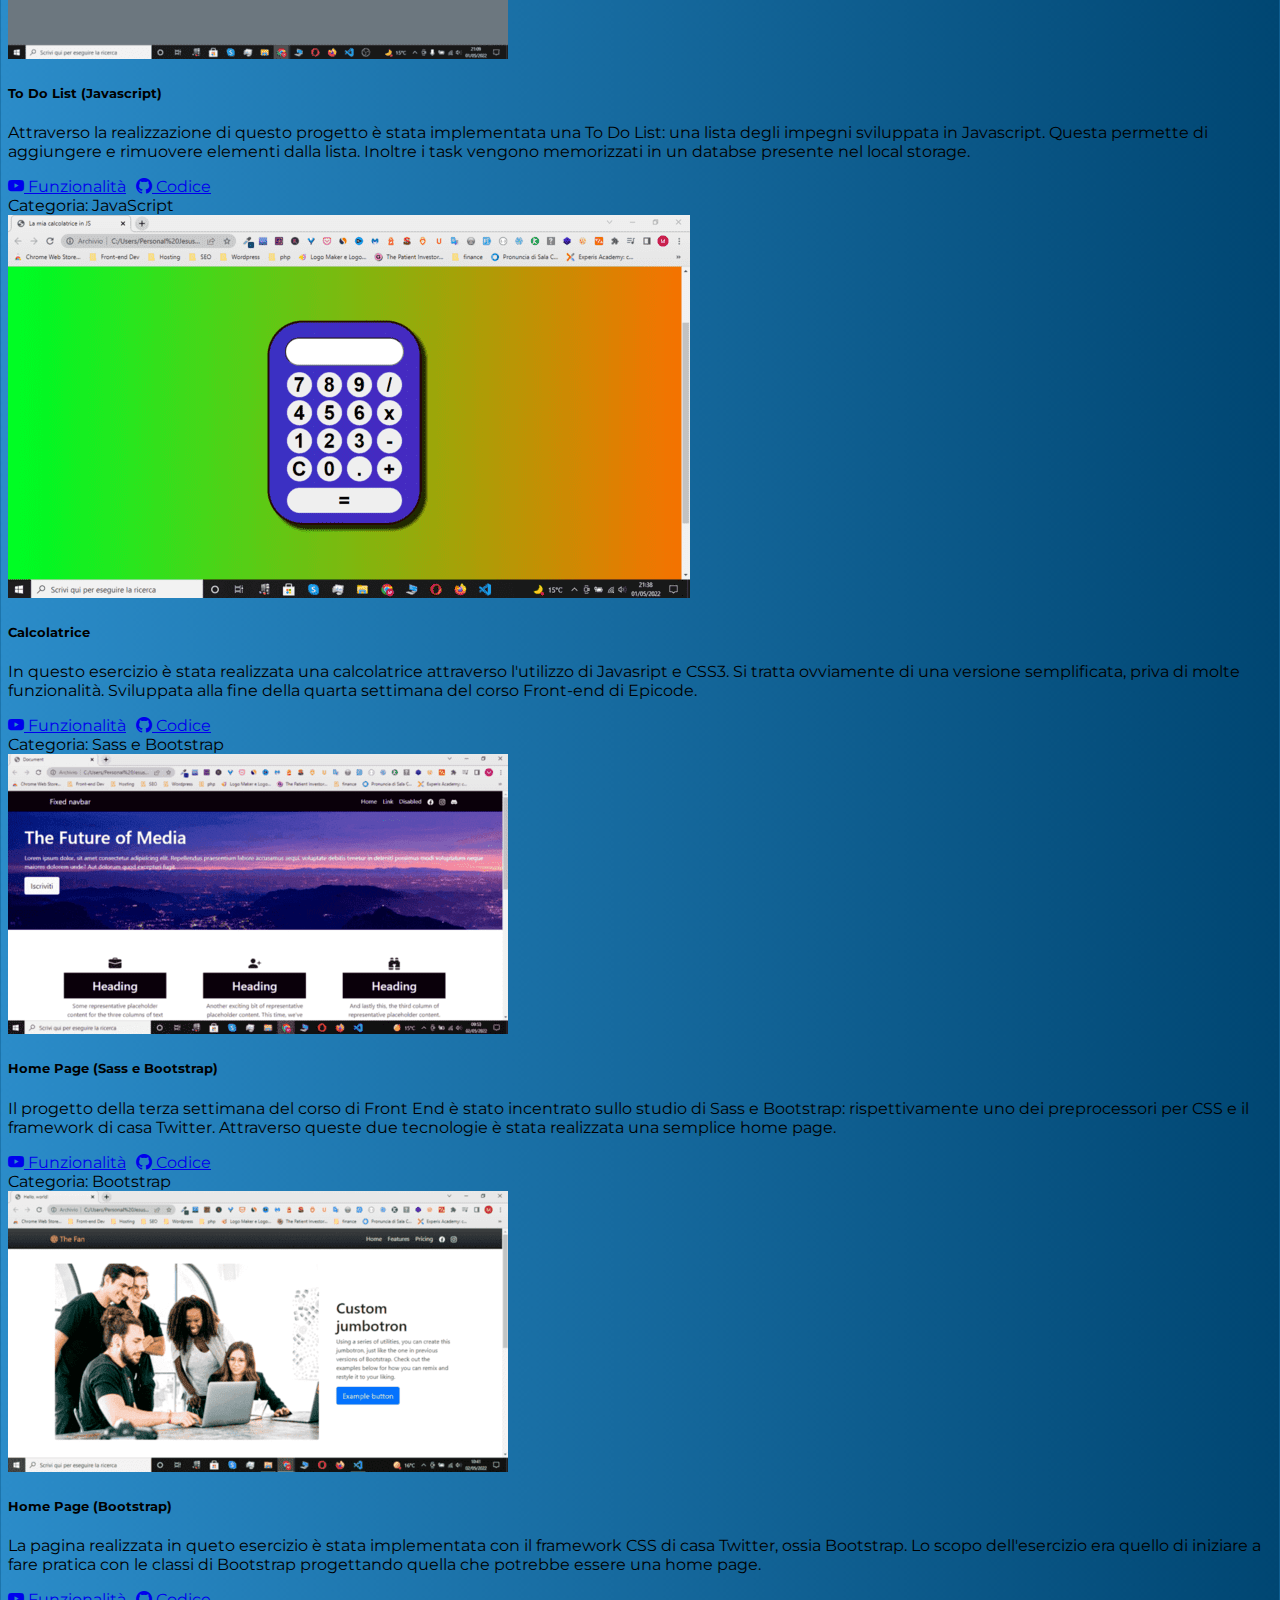
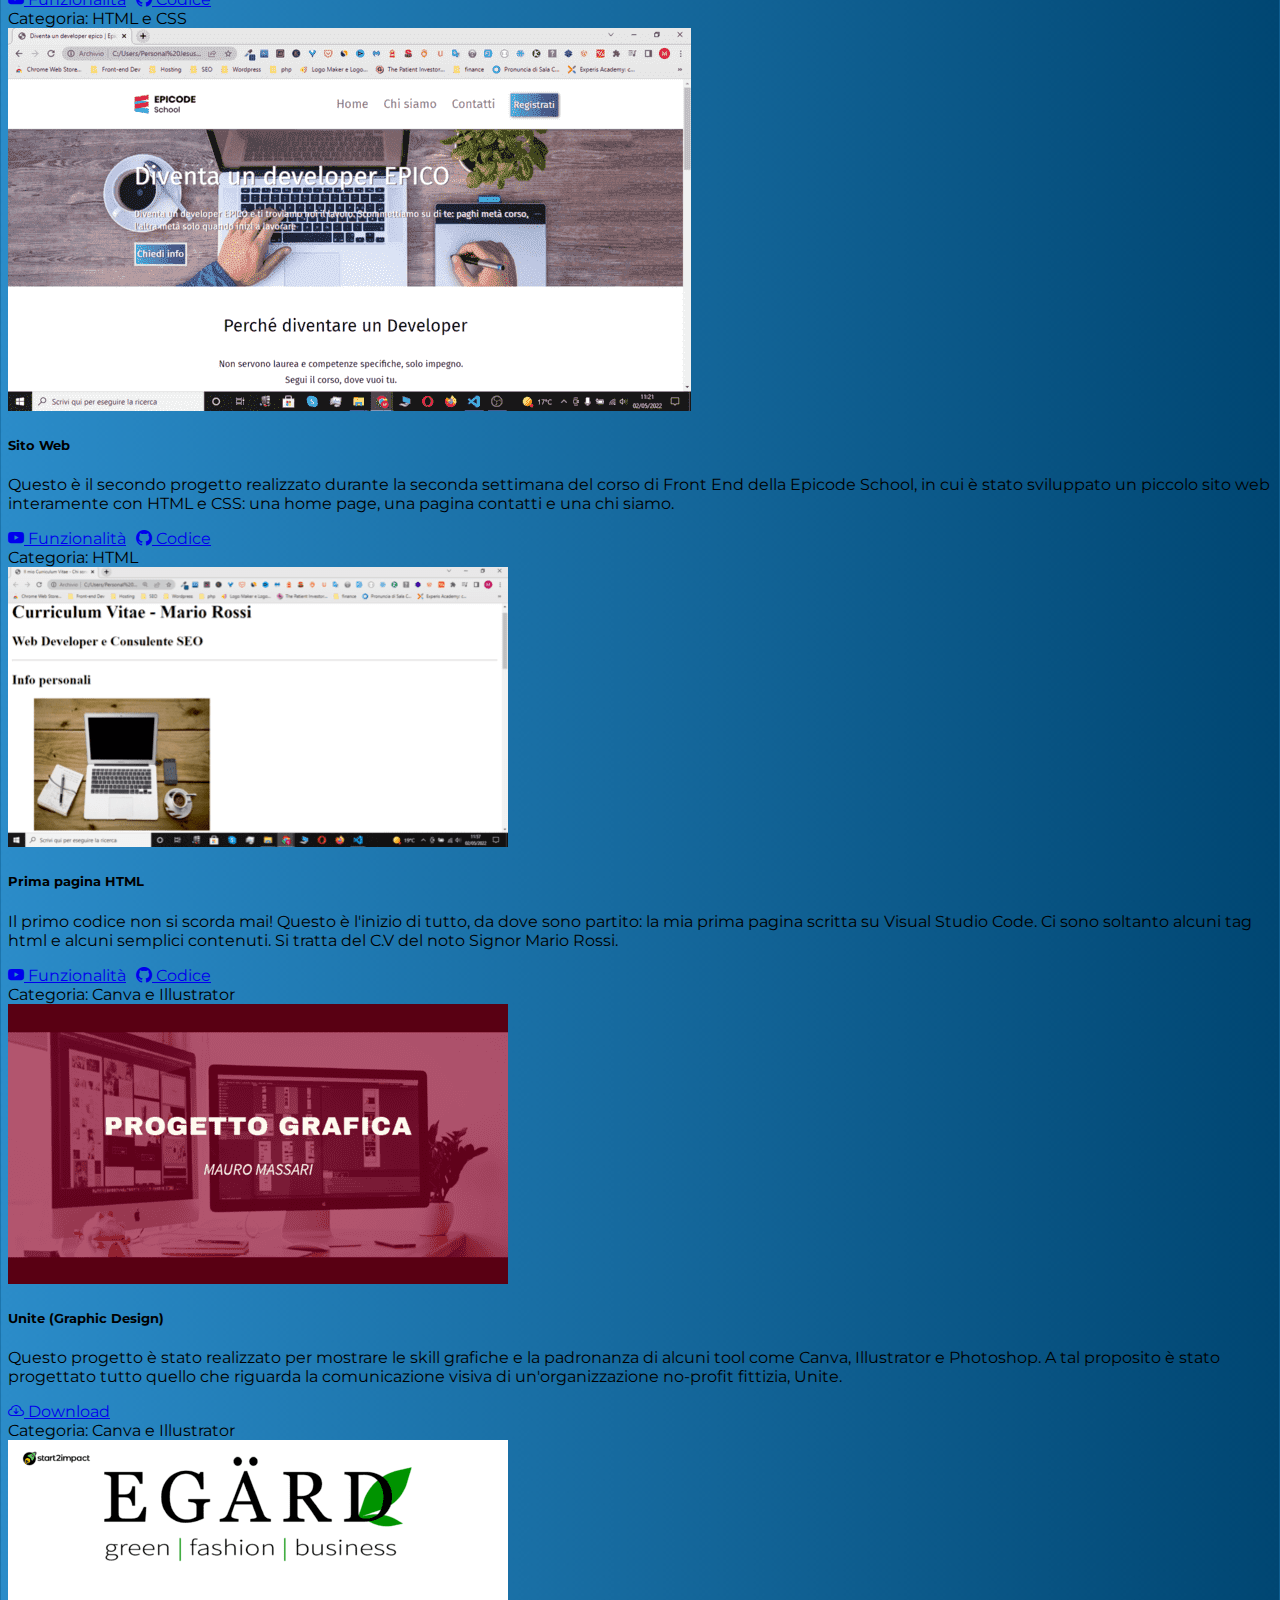
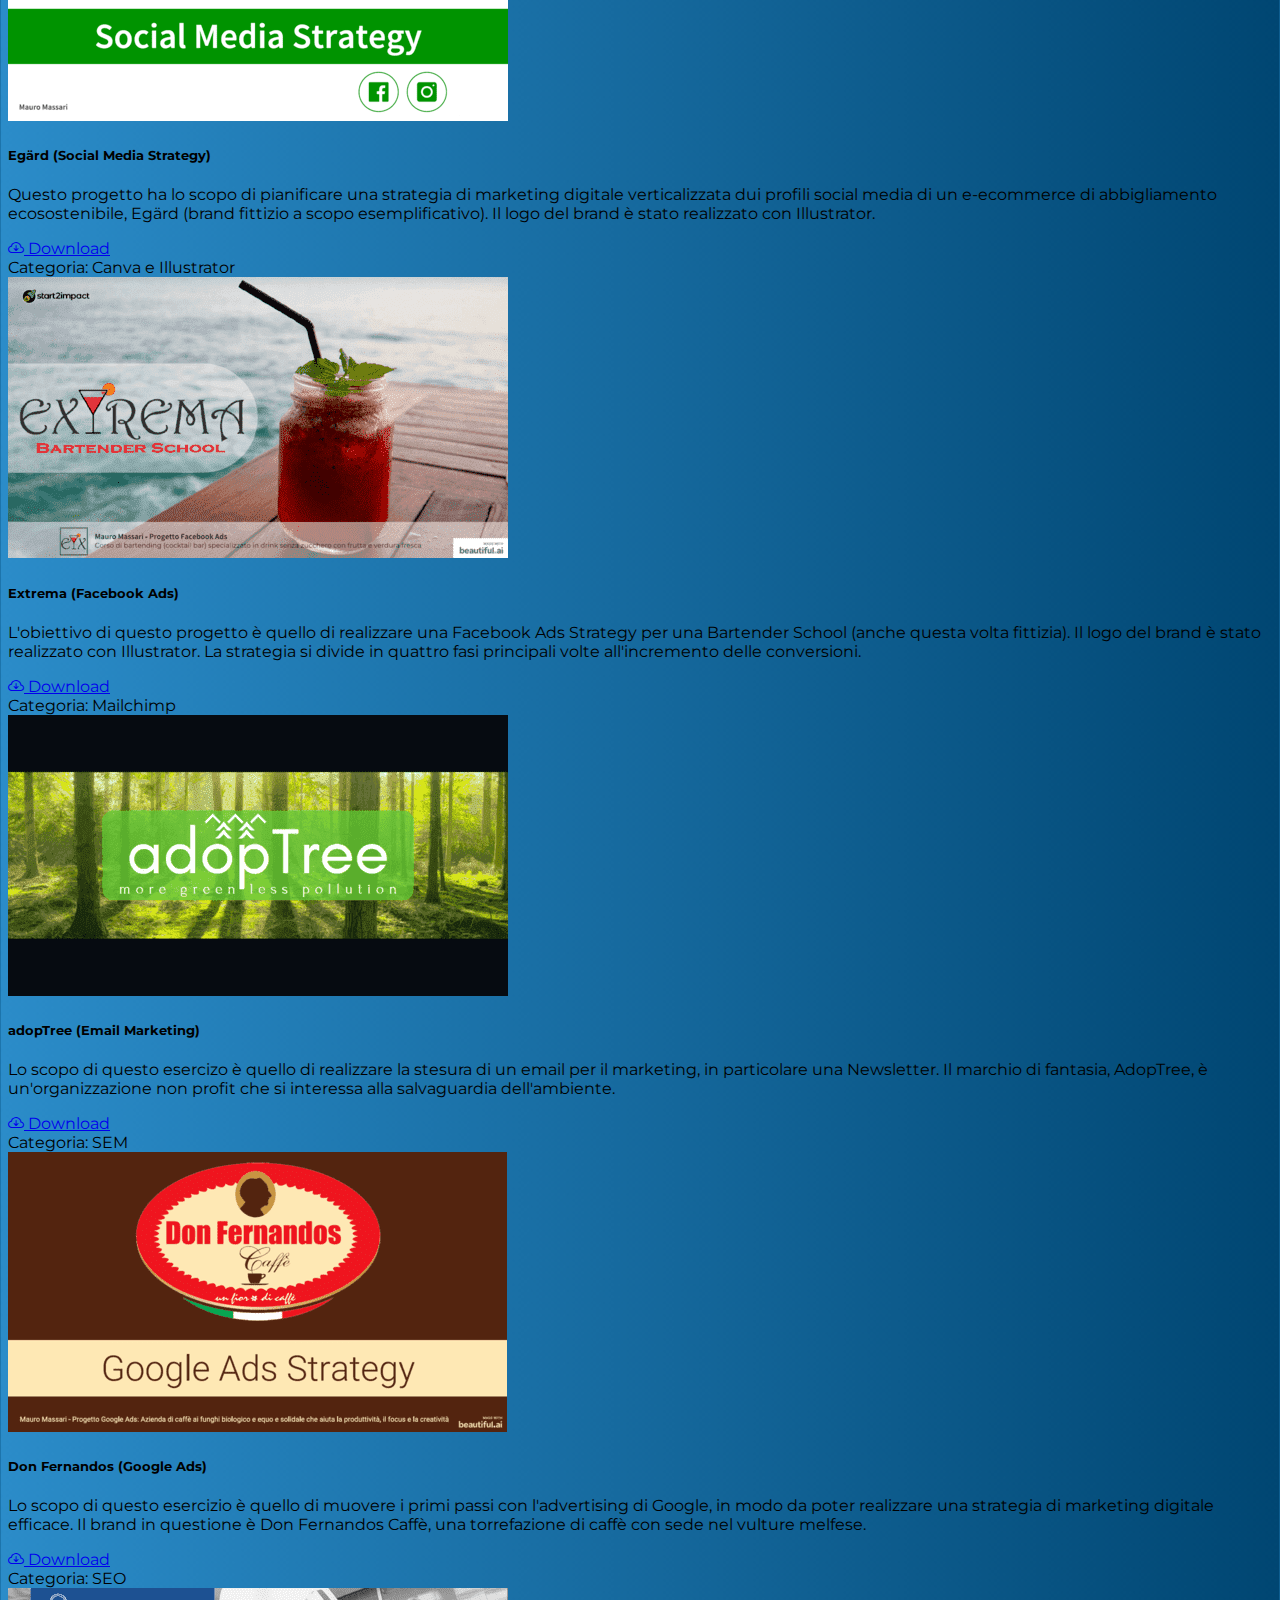
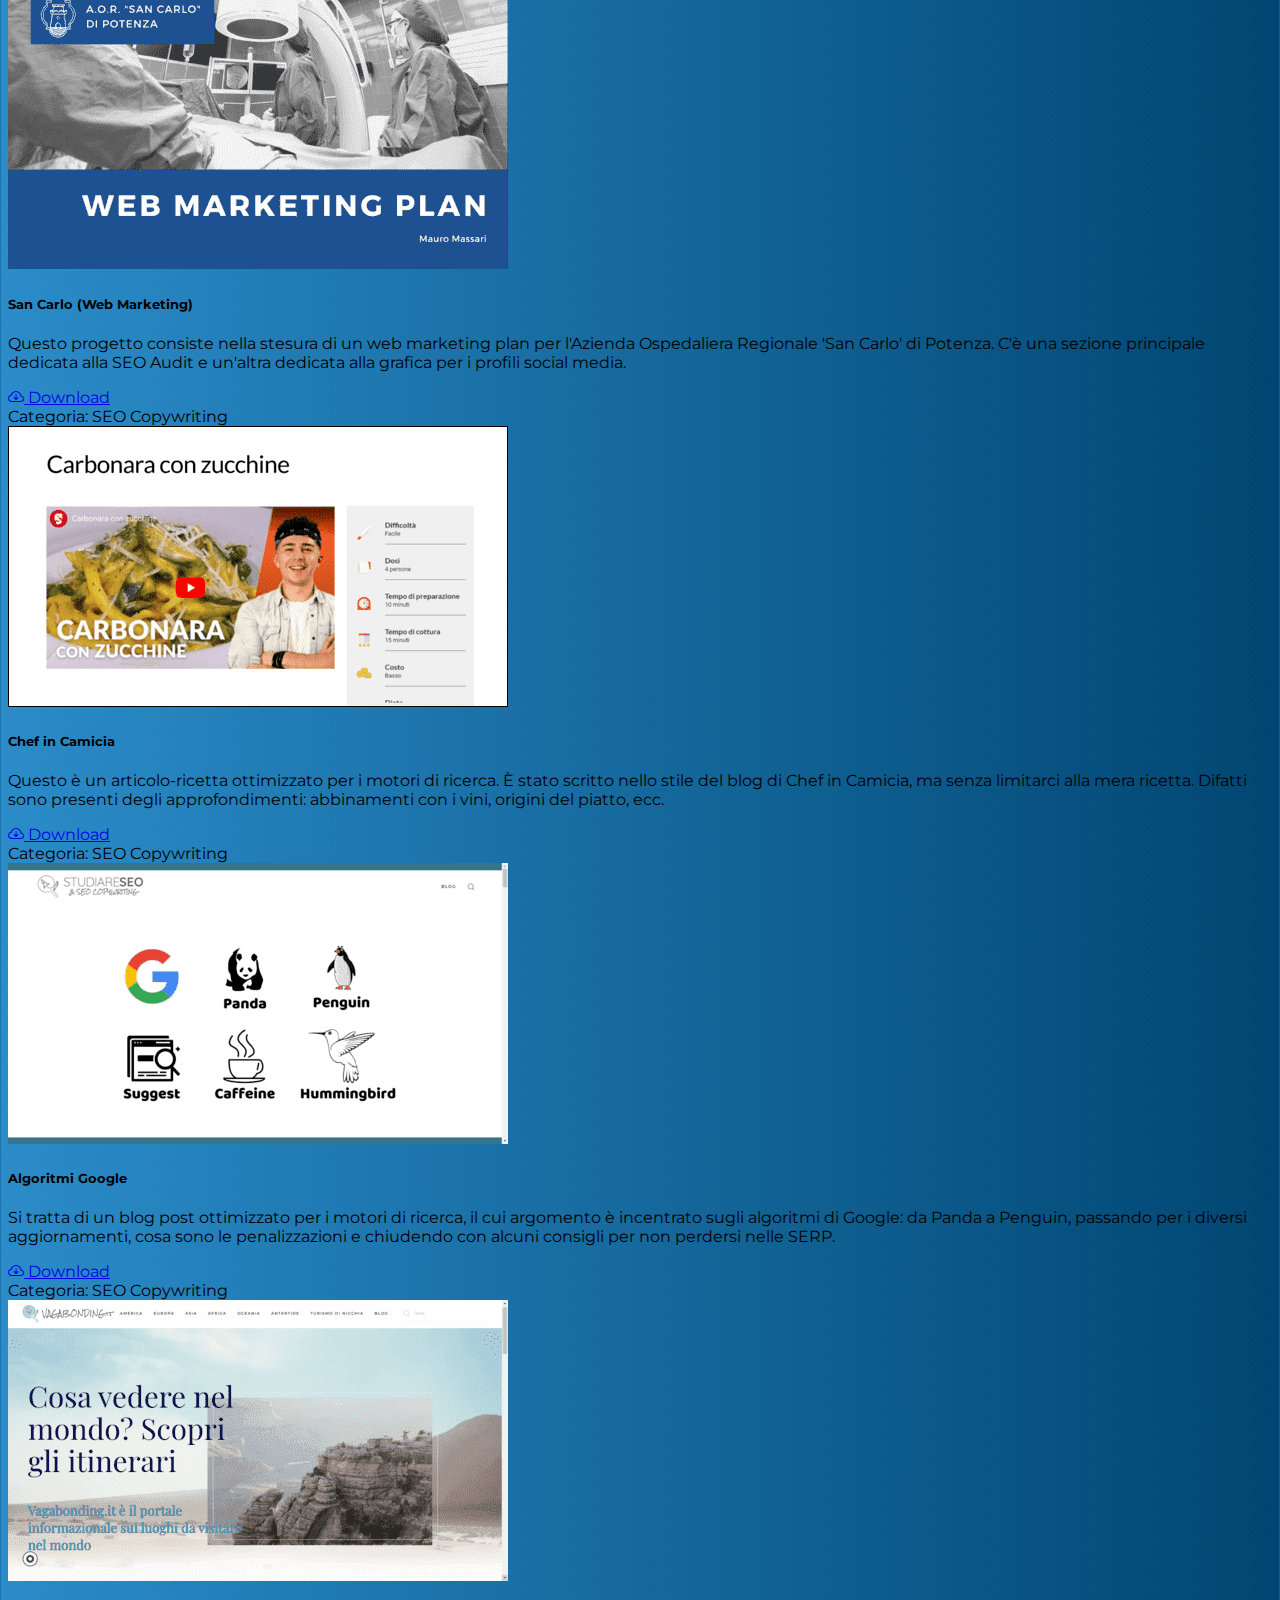
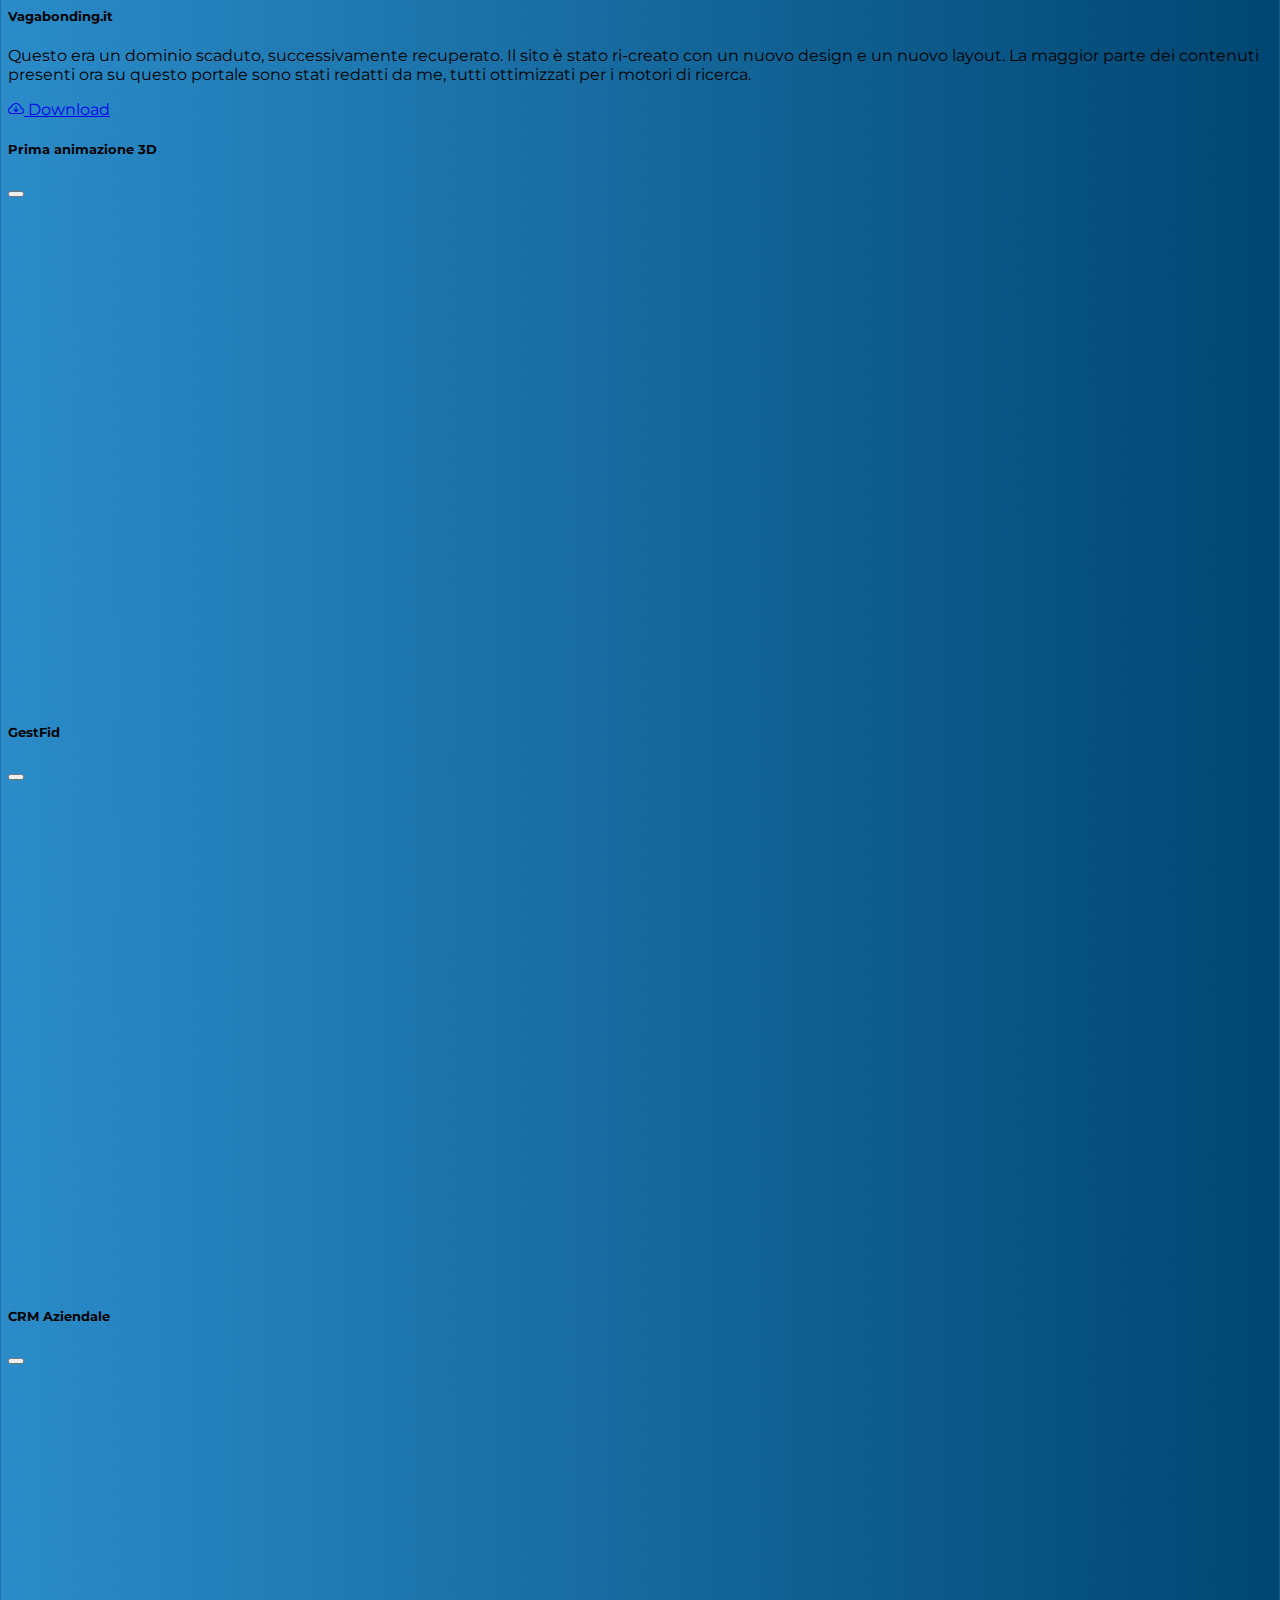
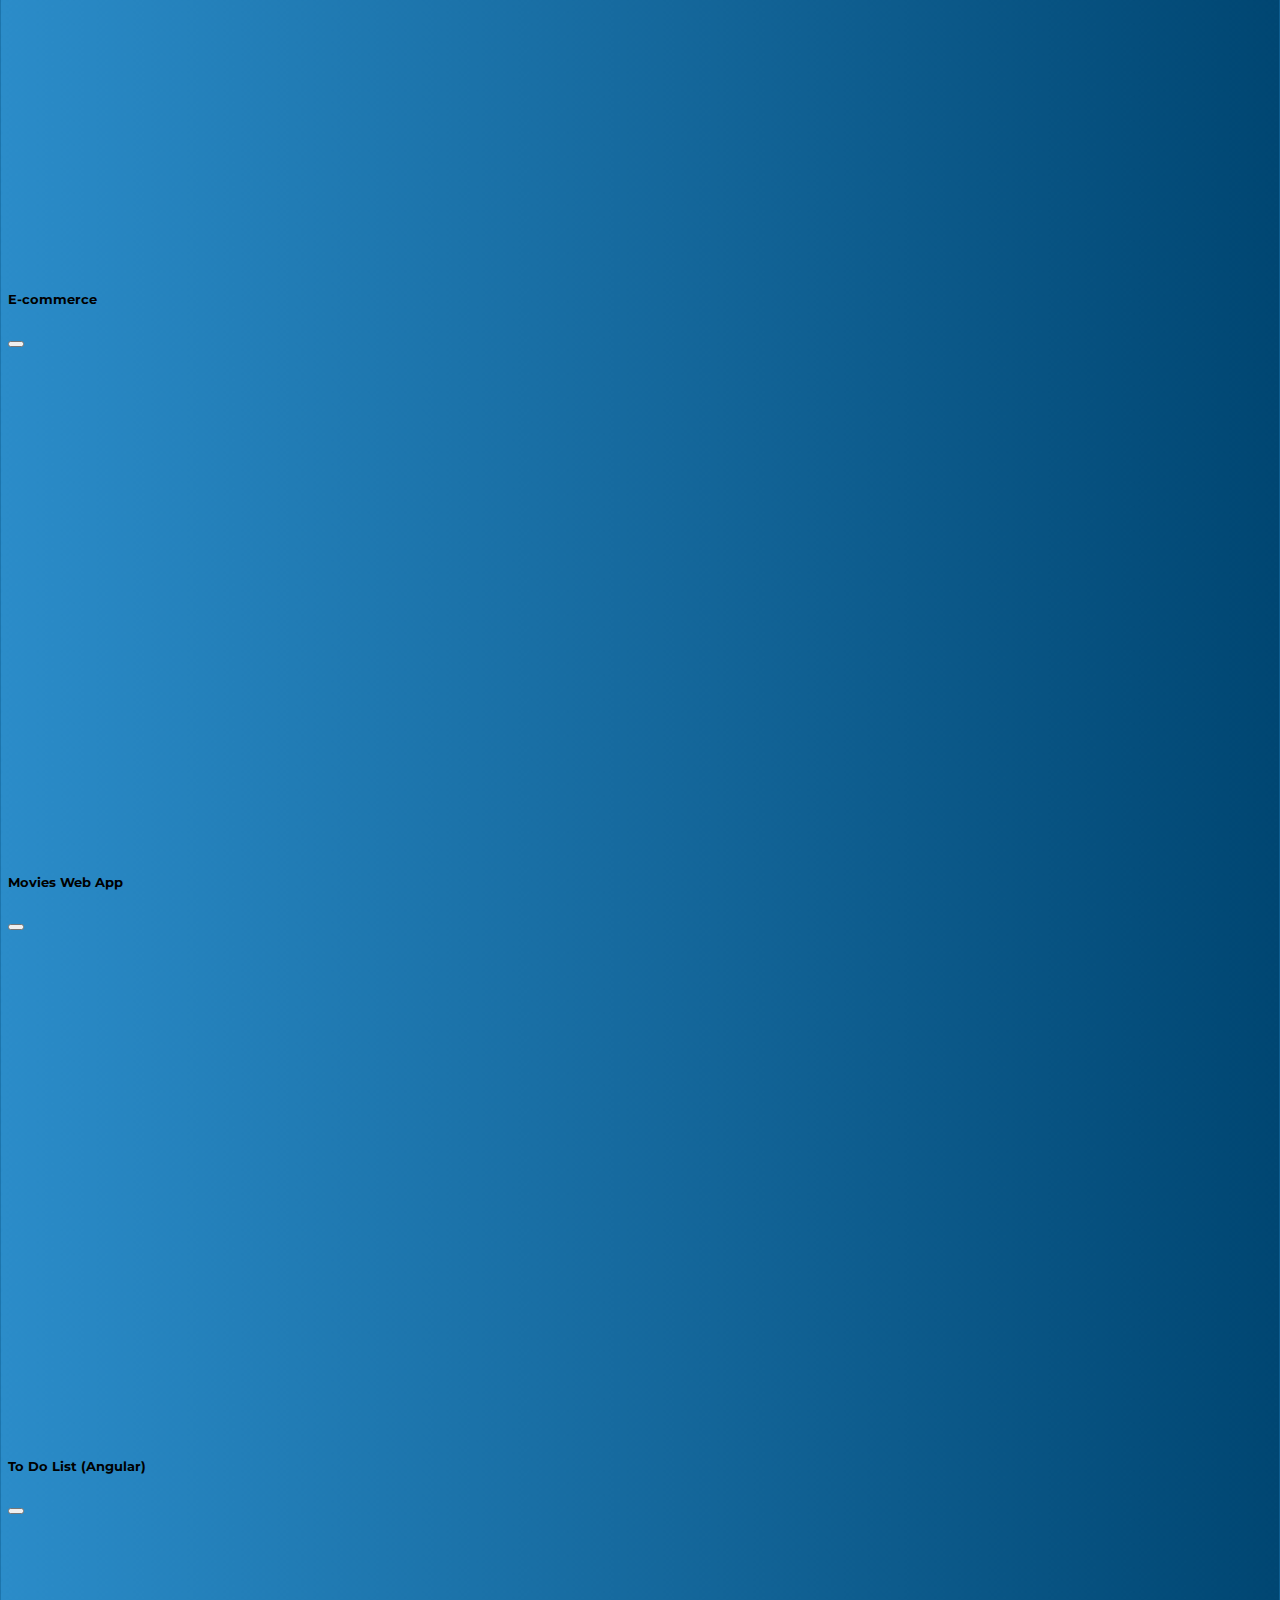
==== commit 121fd197: "Add files via upload" ====
--- a/index.html
+++ b/index.html
@@ -1,3 +1,5 @@
+  <!-- ultimo lavoro id 26 -->
+
 <!doctype html>
 <html lang="it">
   <head>
@@ -83,4 +85,4 @@
   </body>
 </html>
 
-  <!-- ultimo lavoro id 25 -->
+
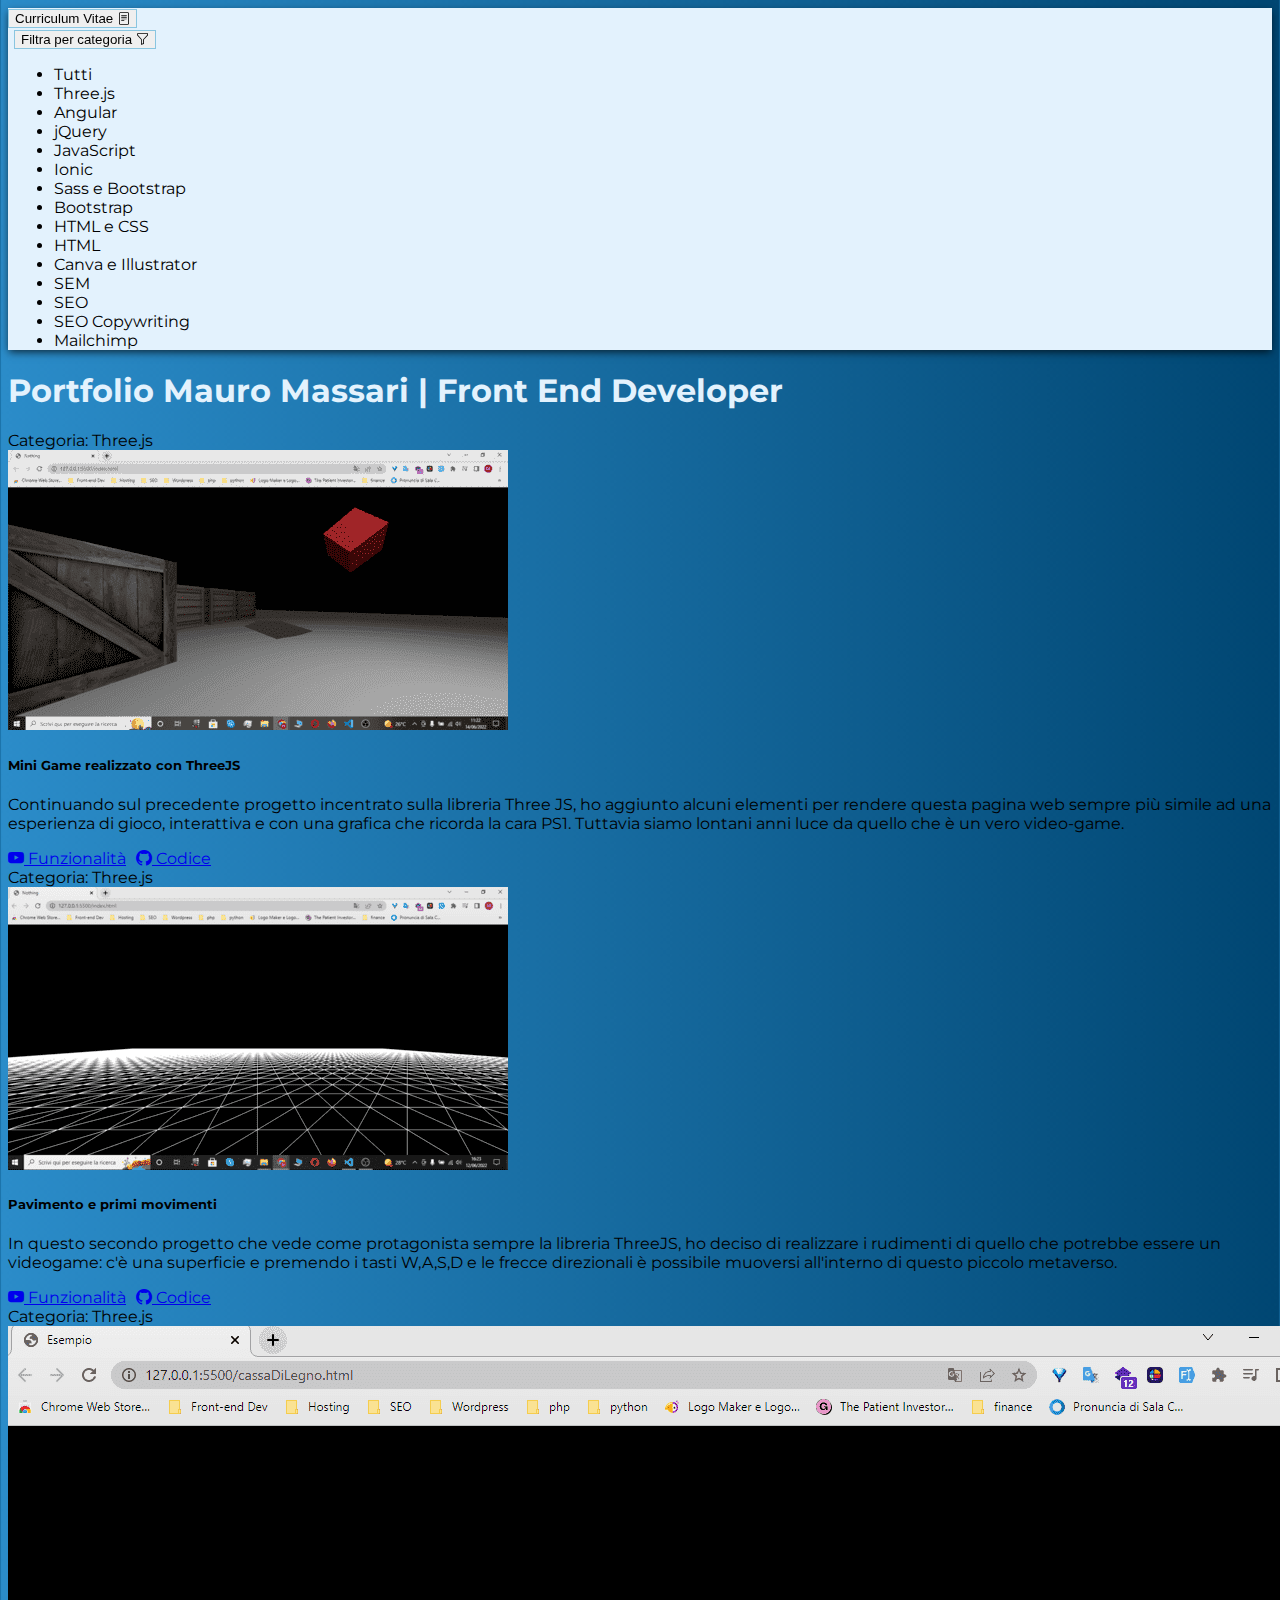
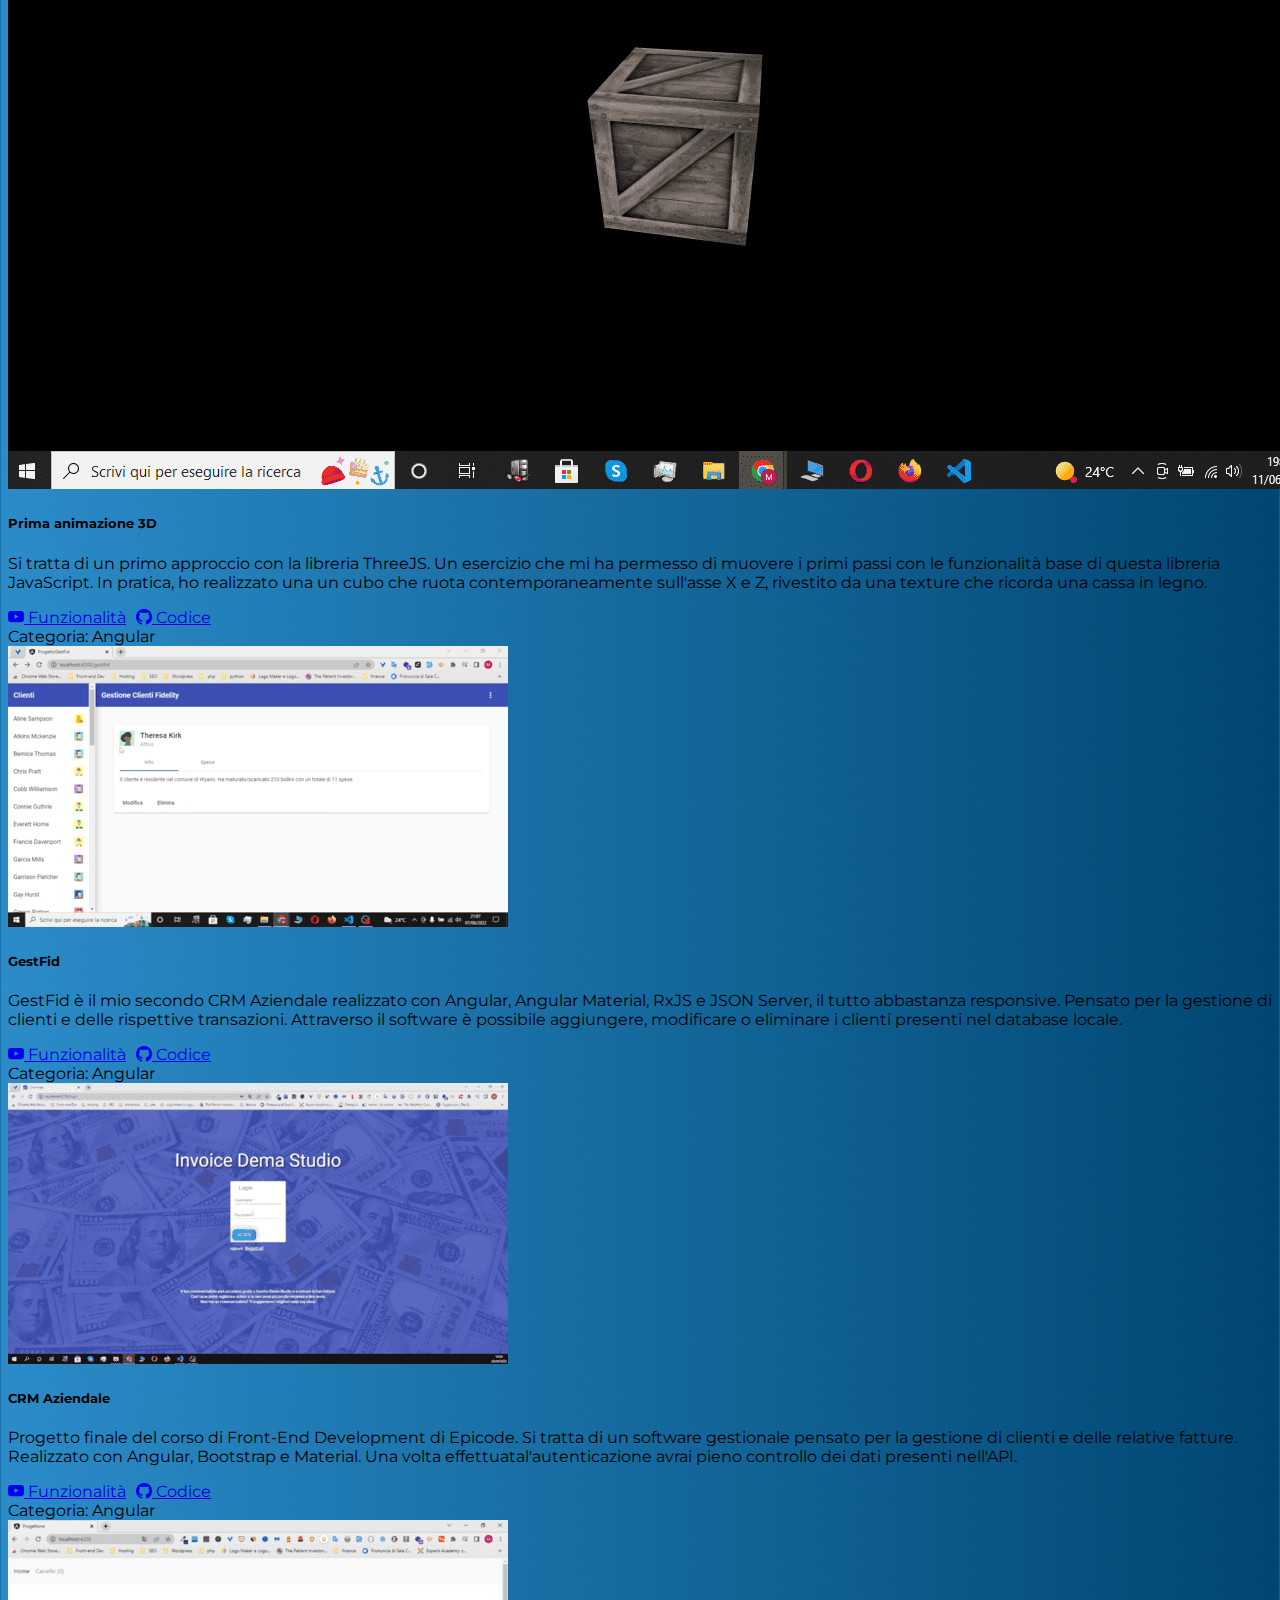
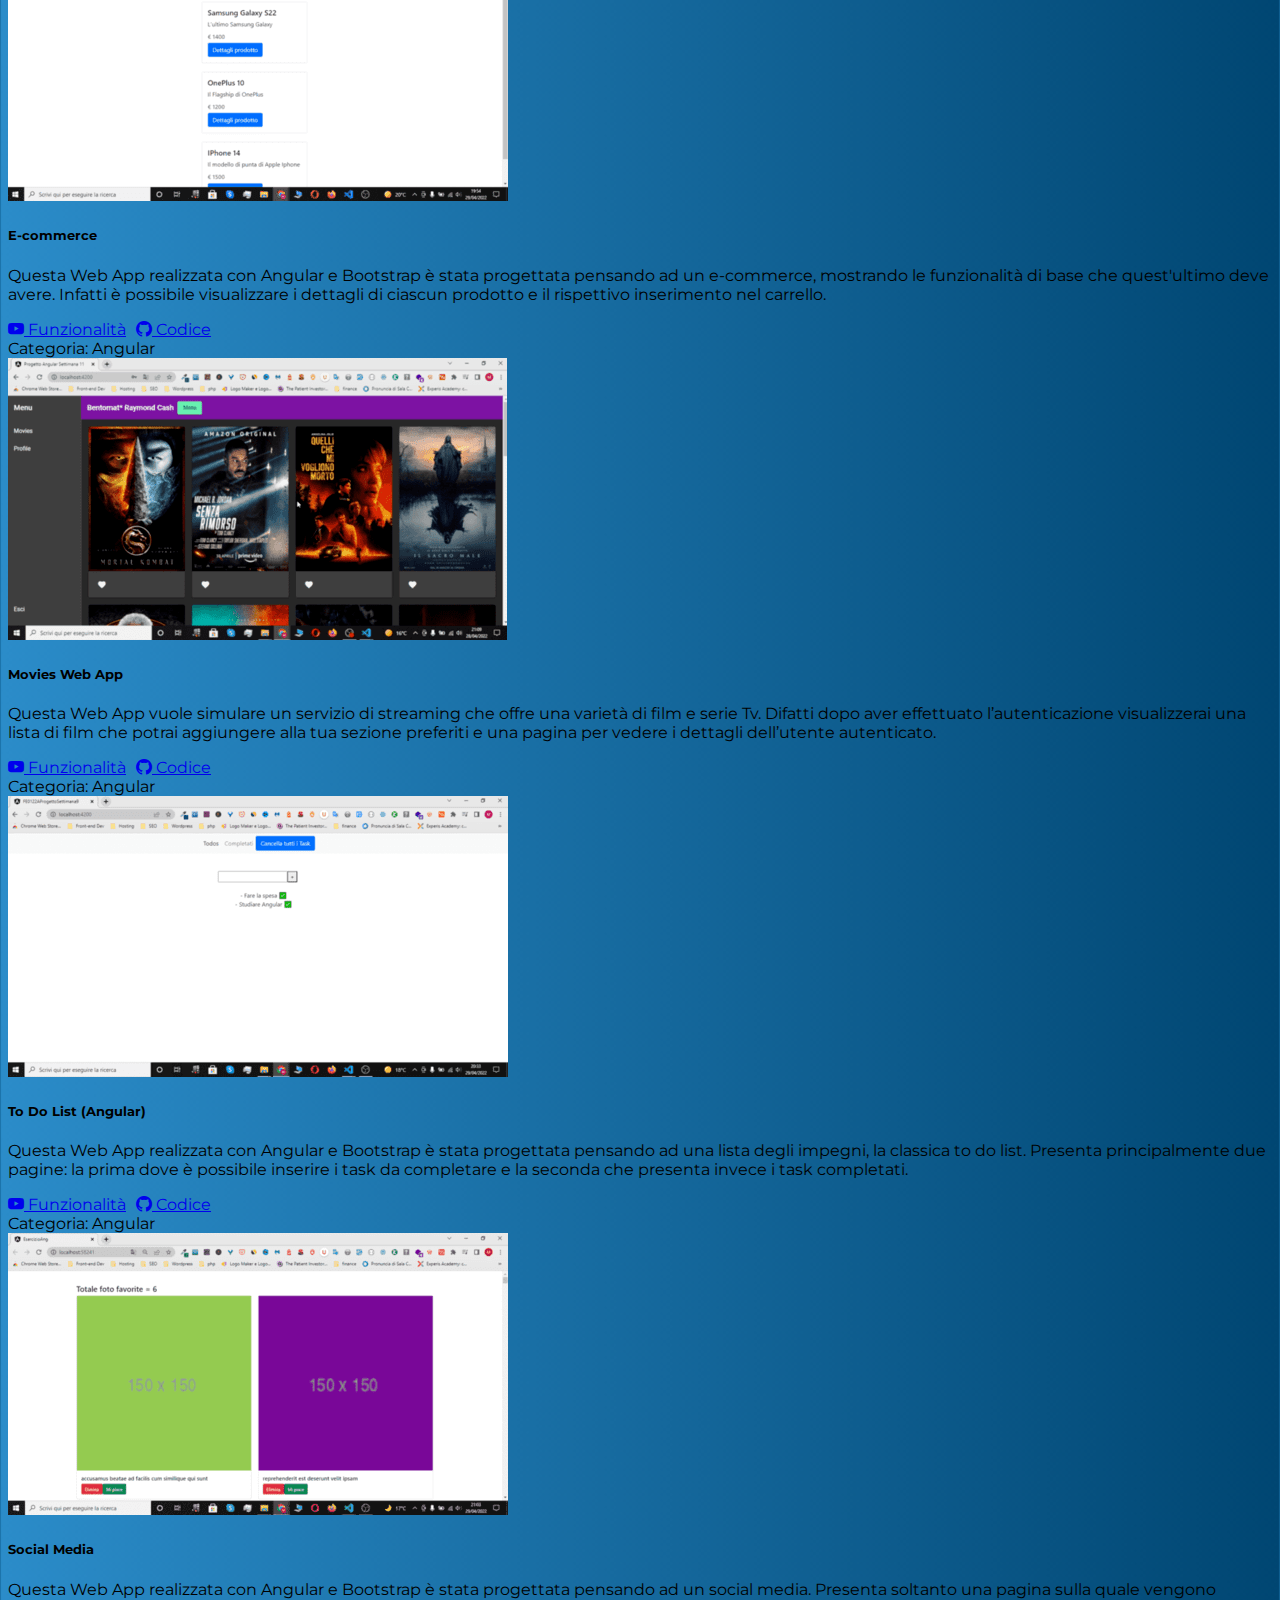
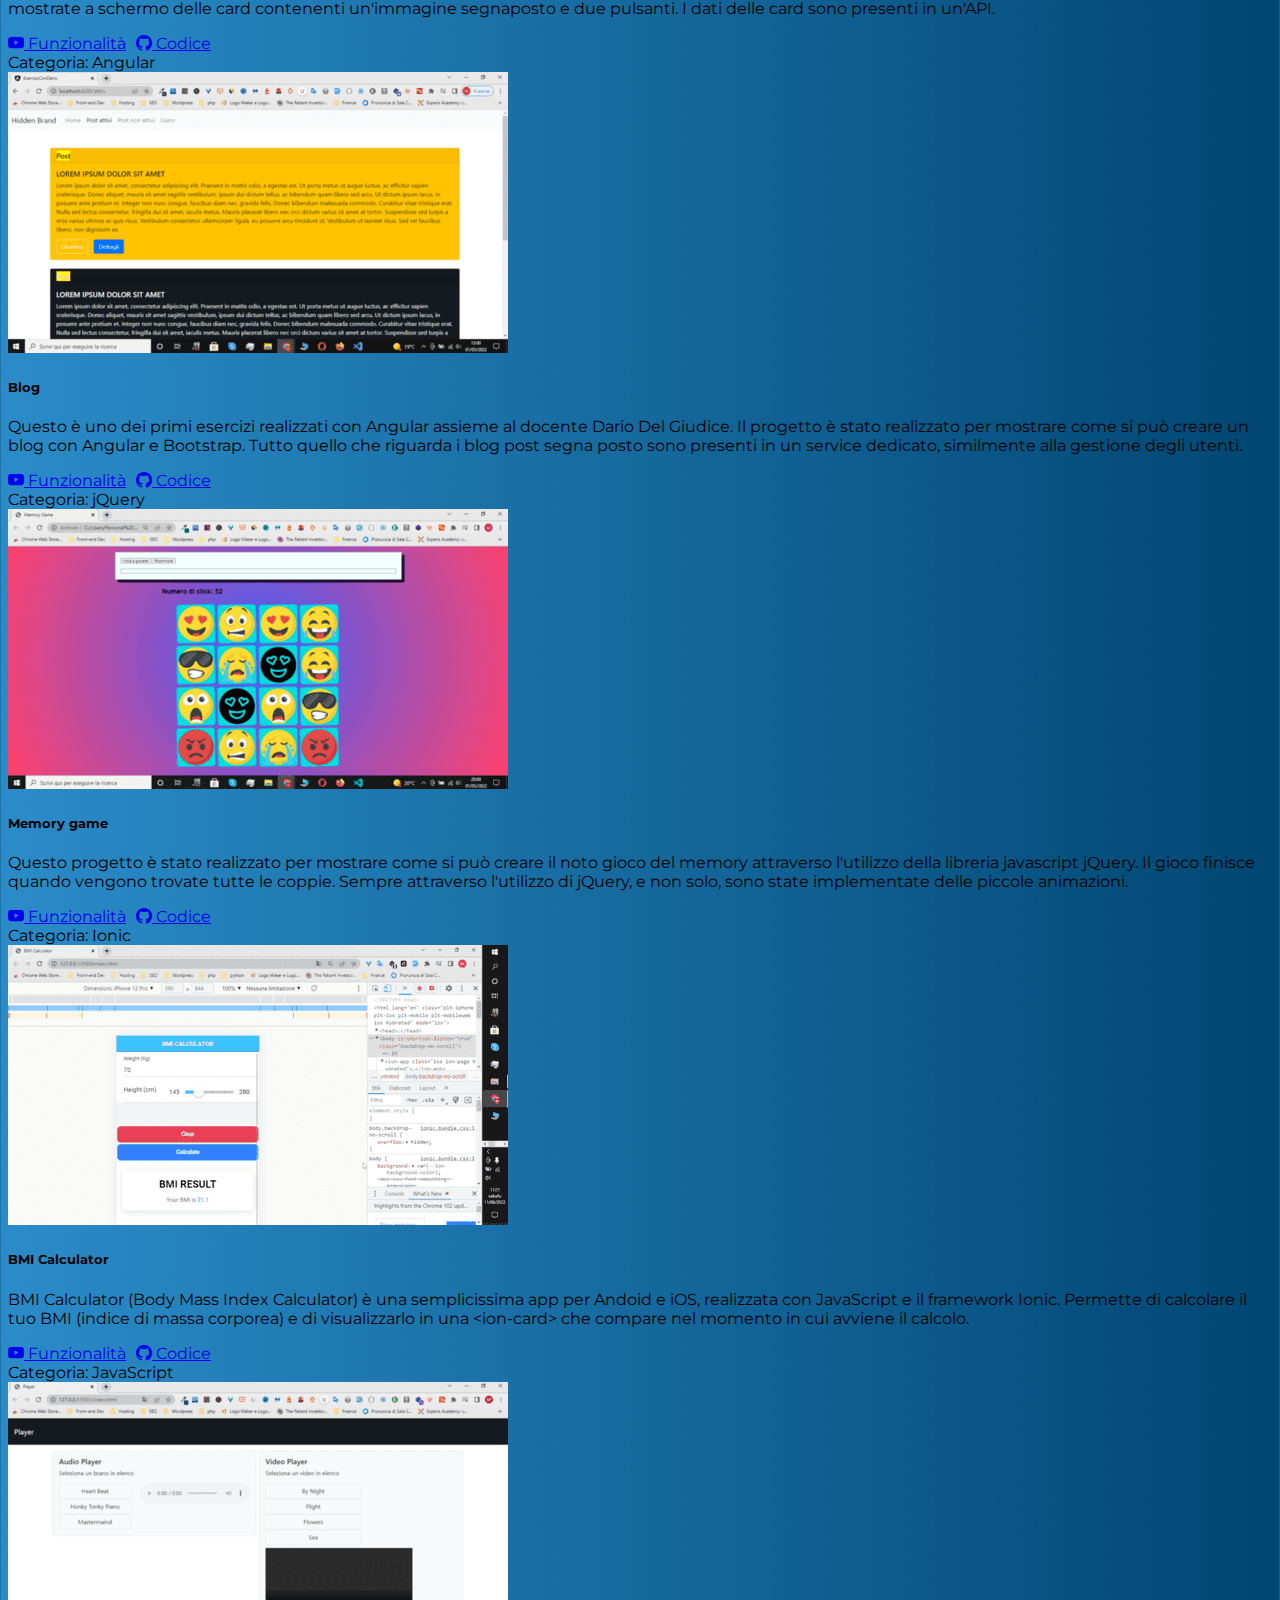
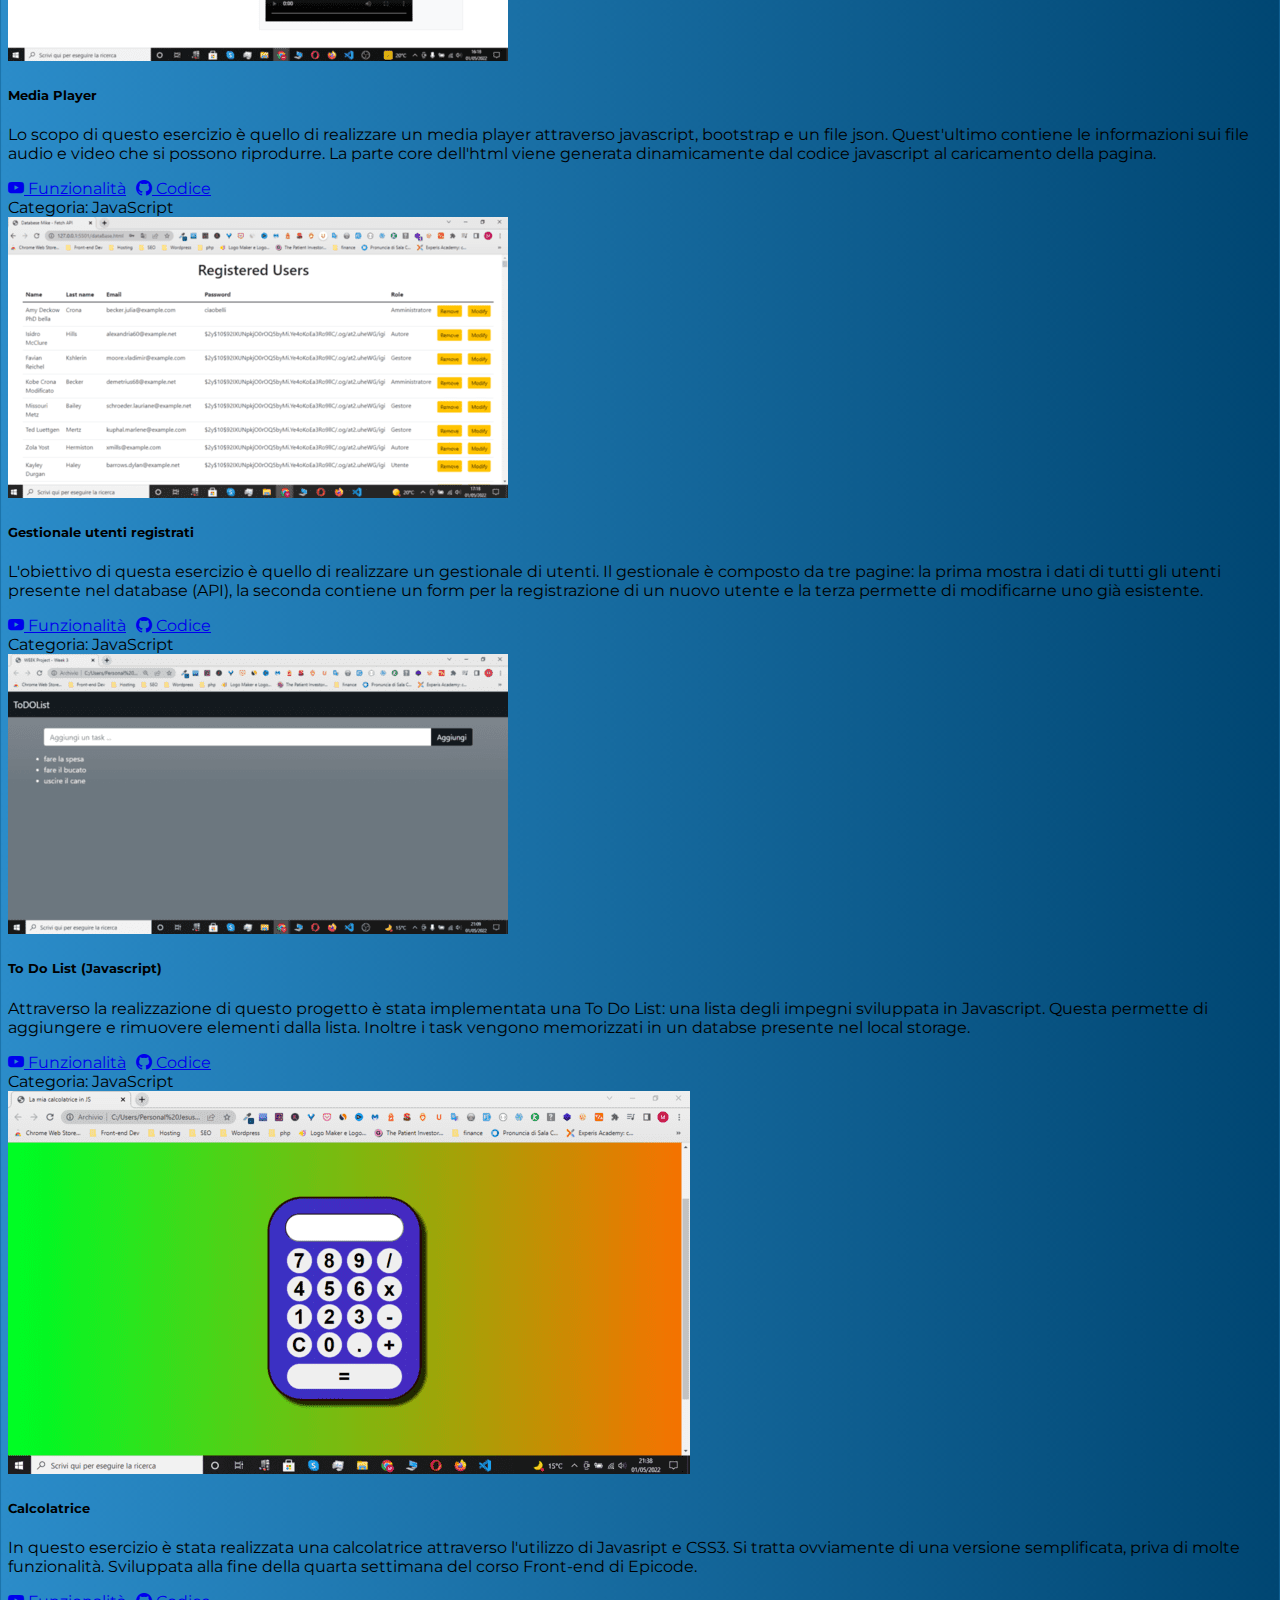
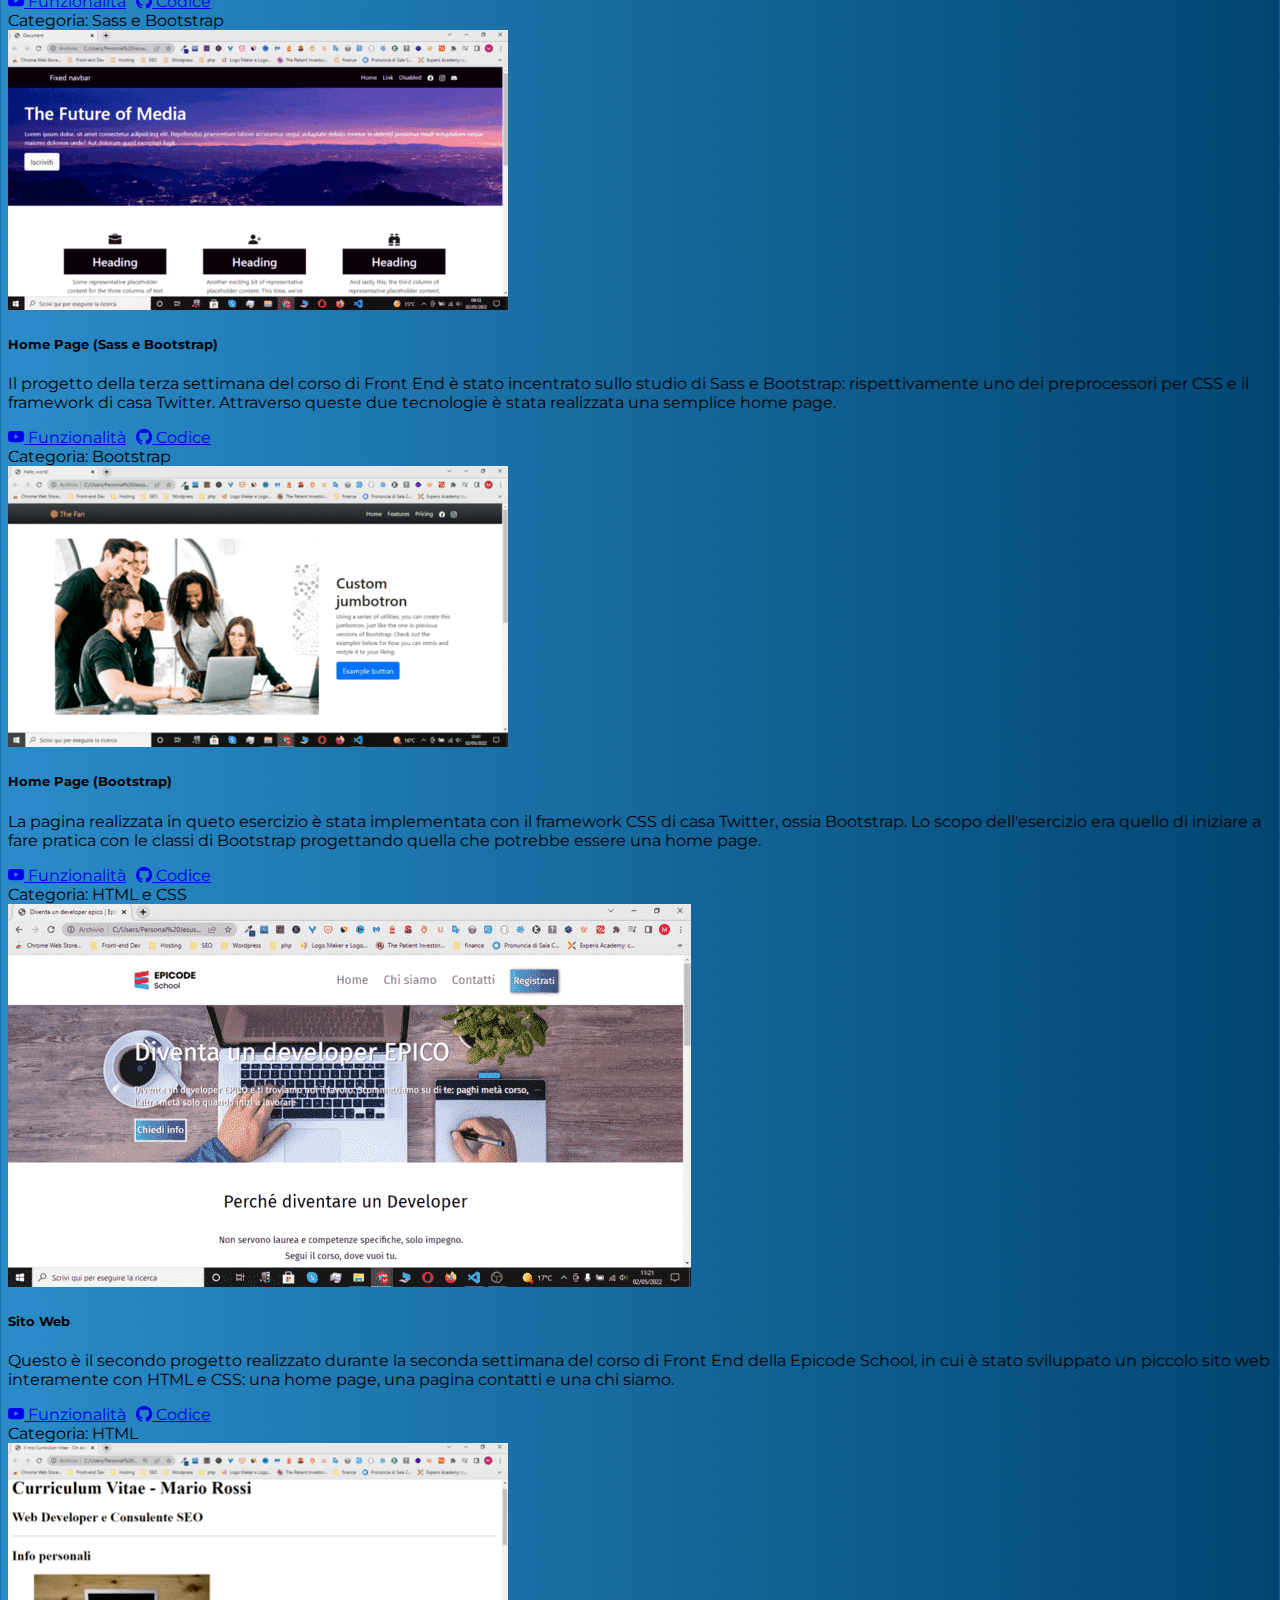
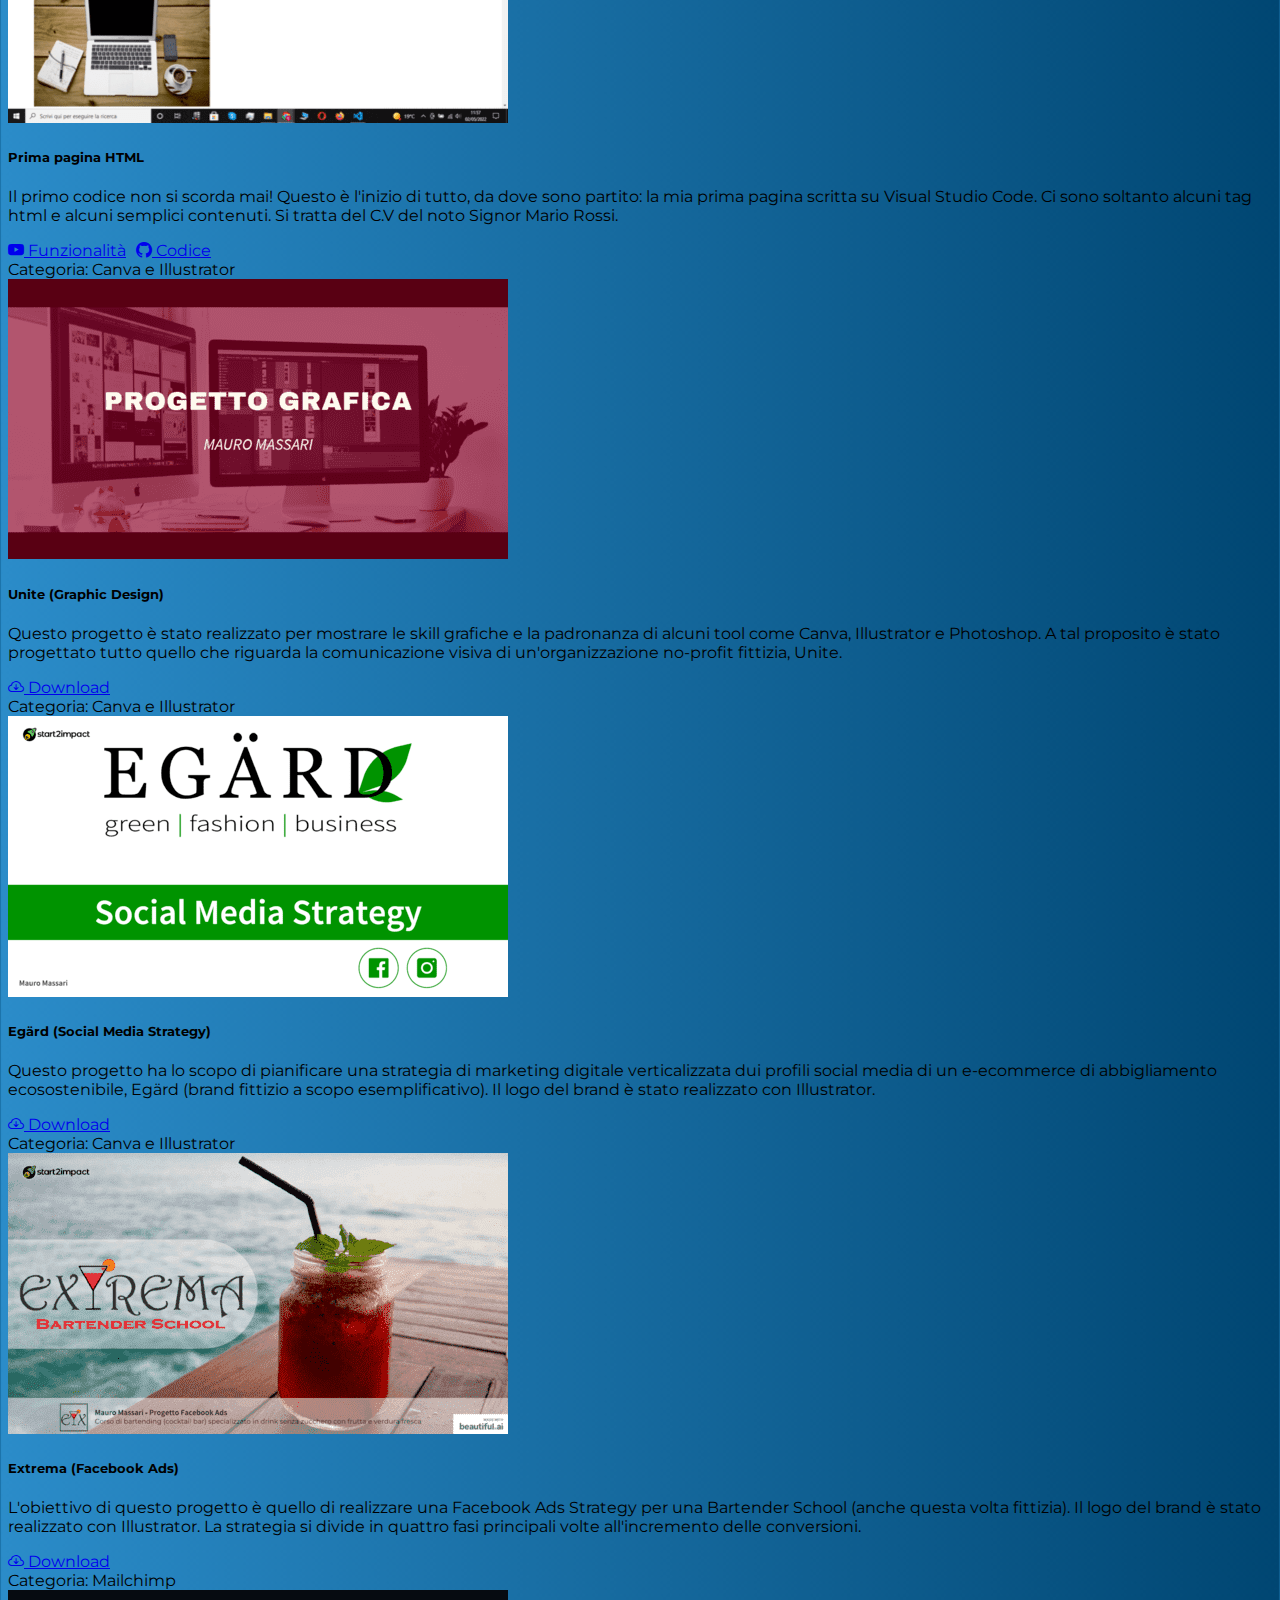
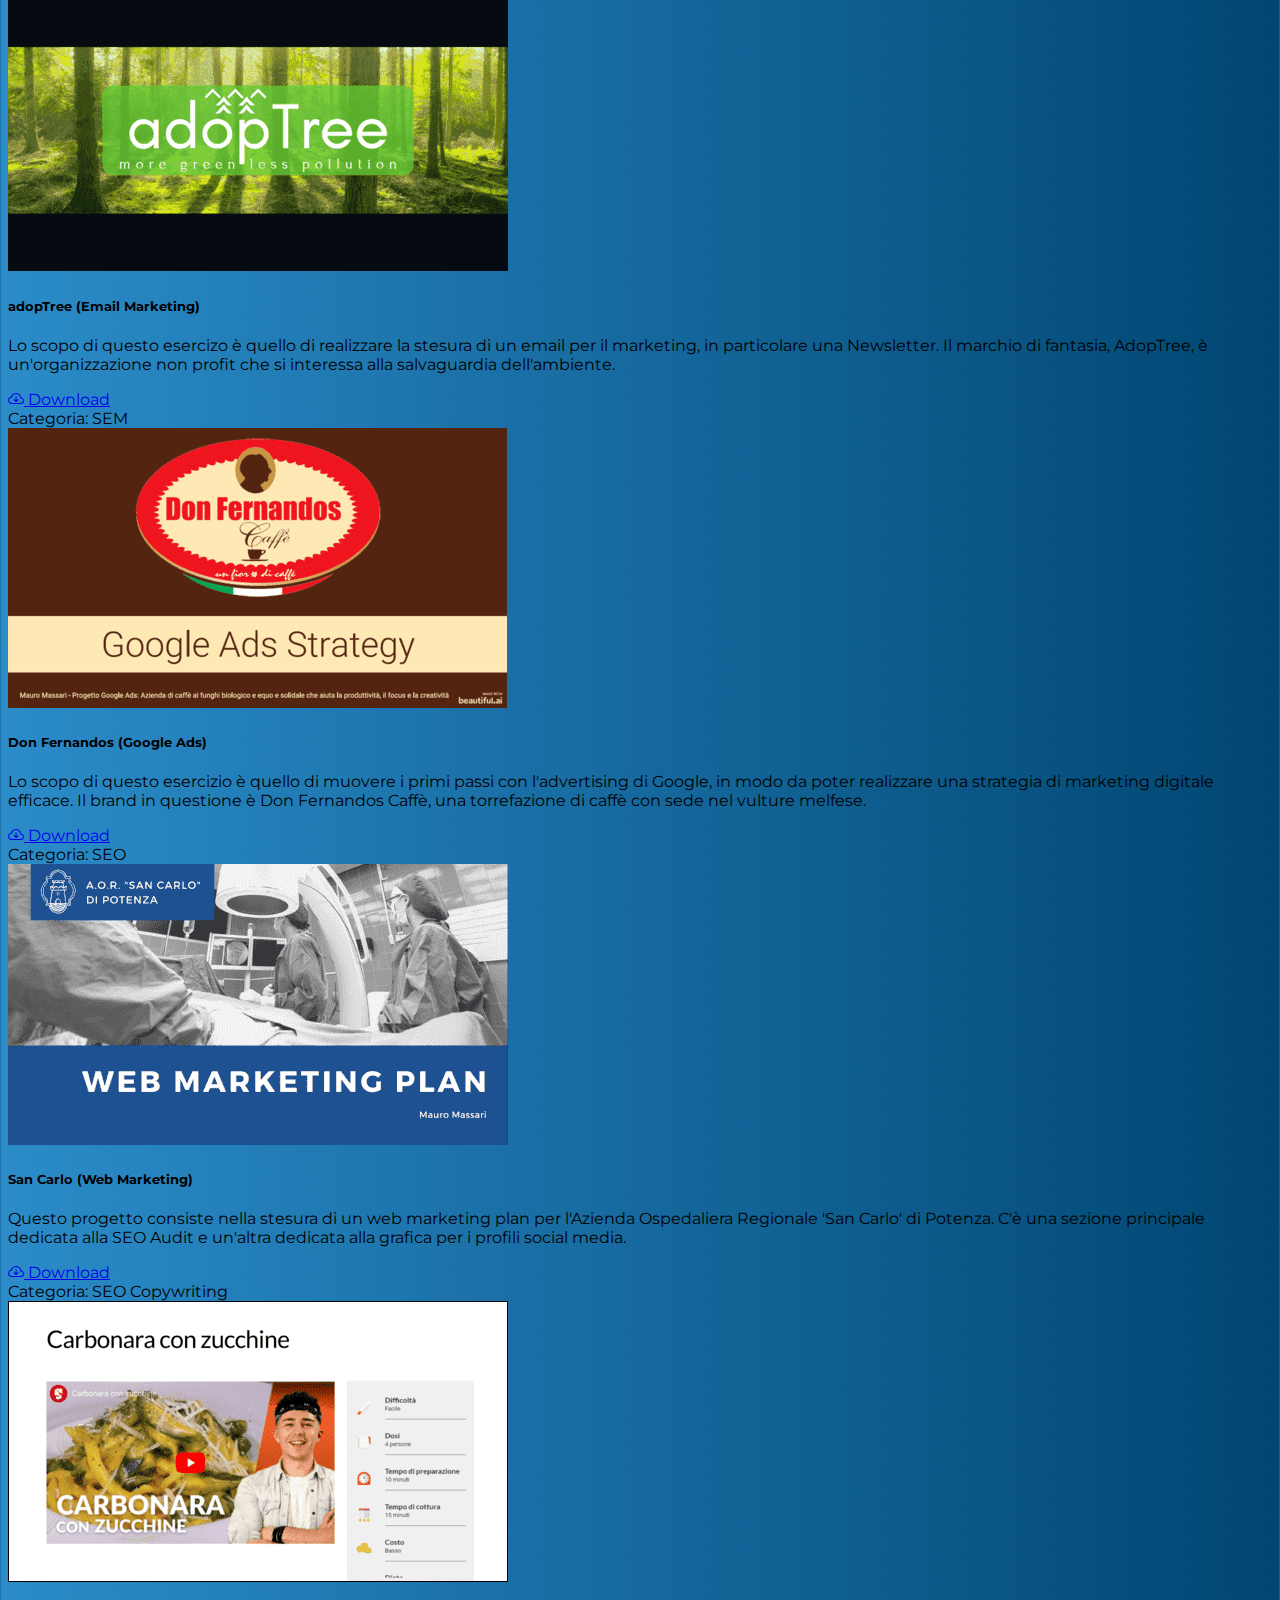
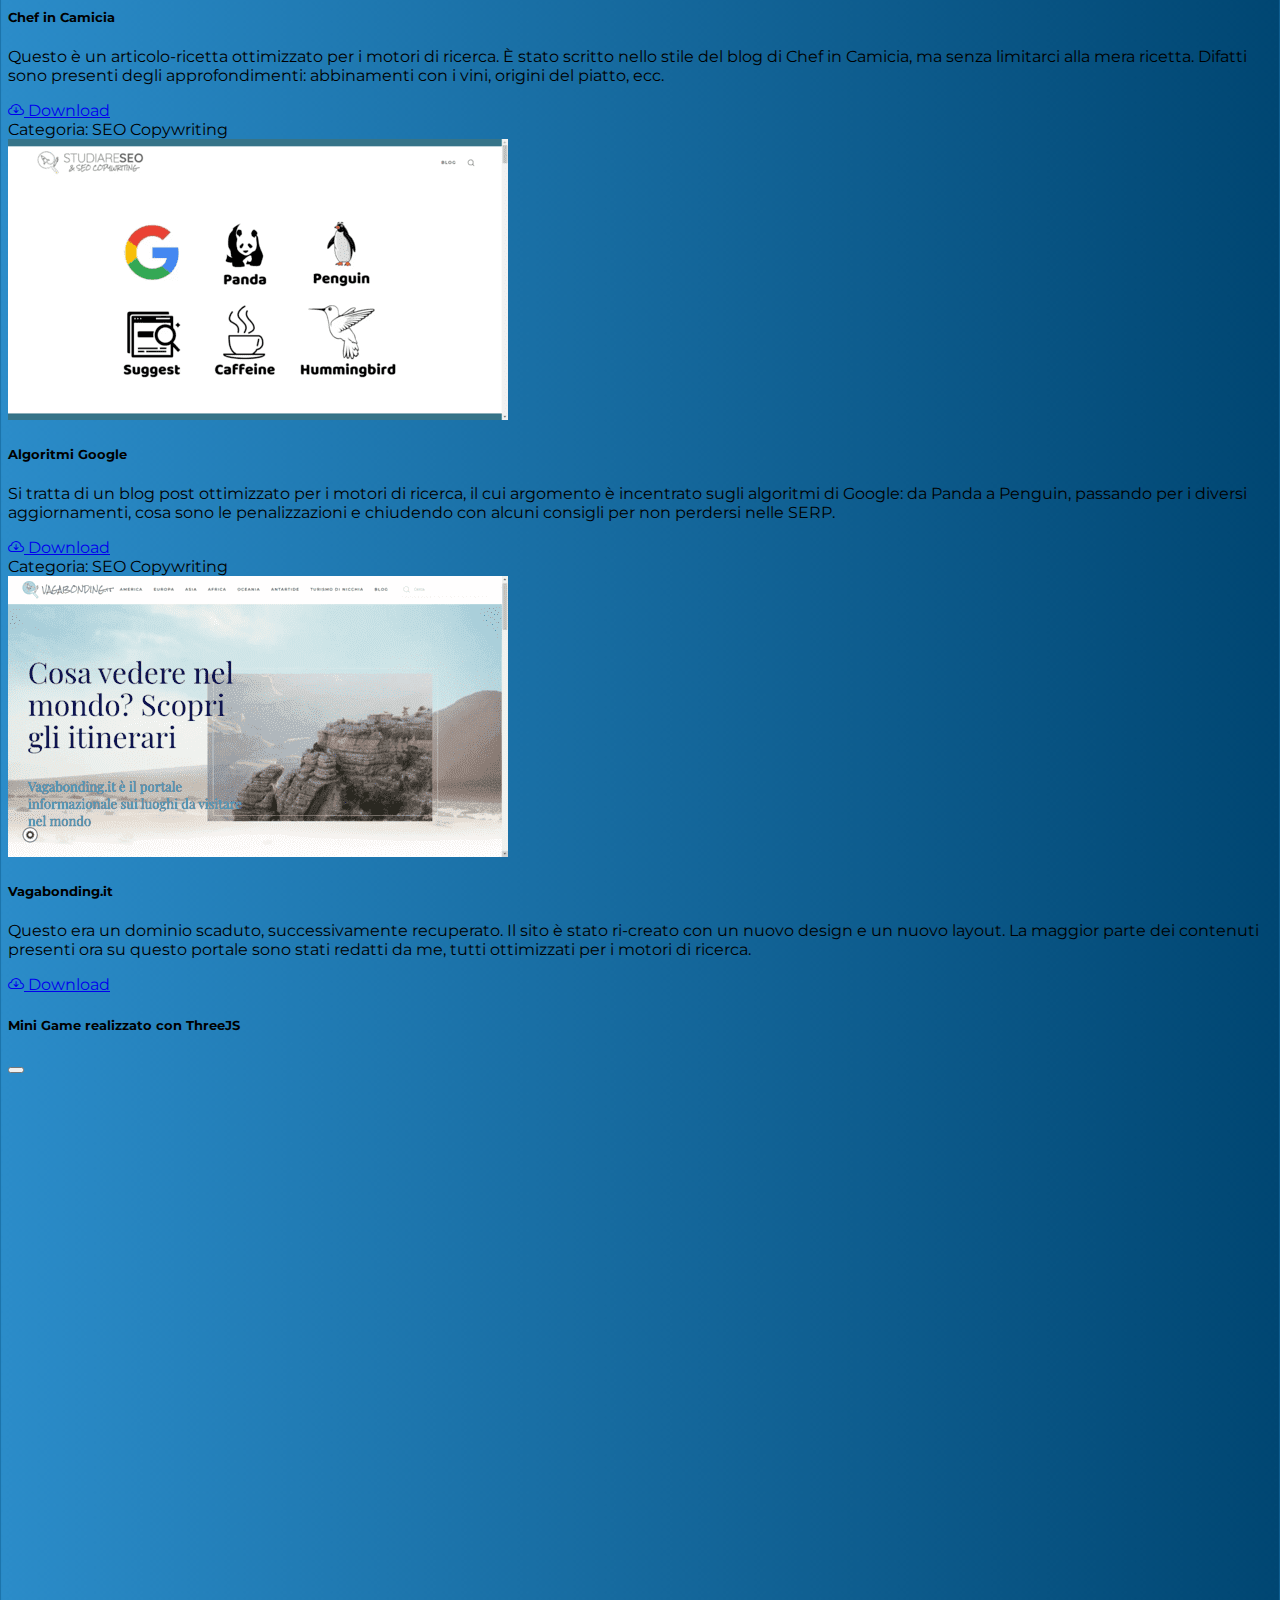
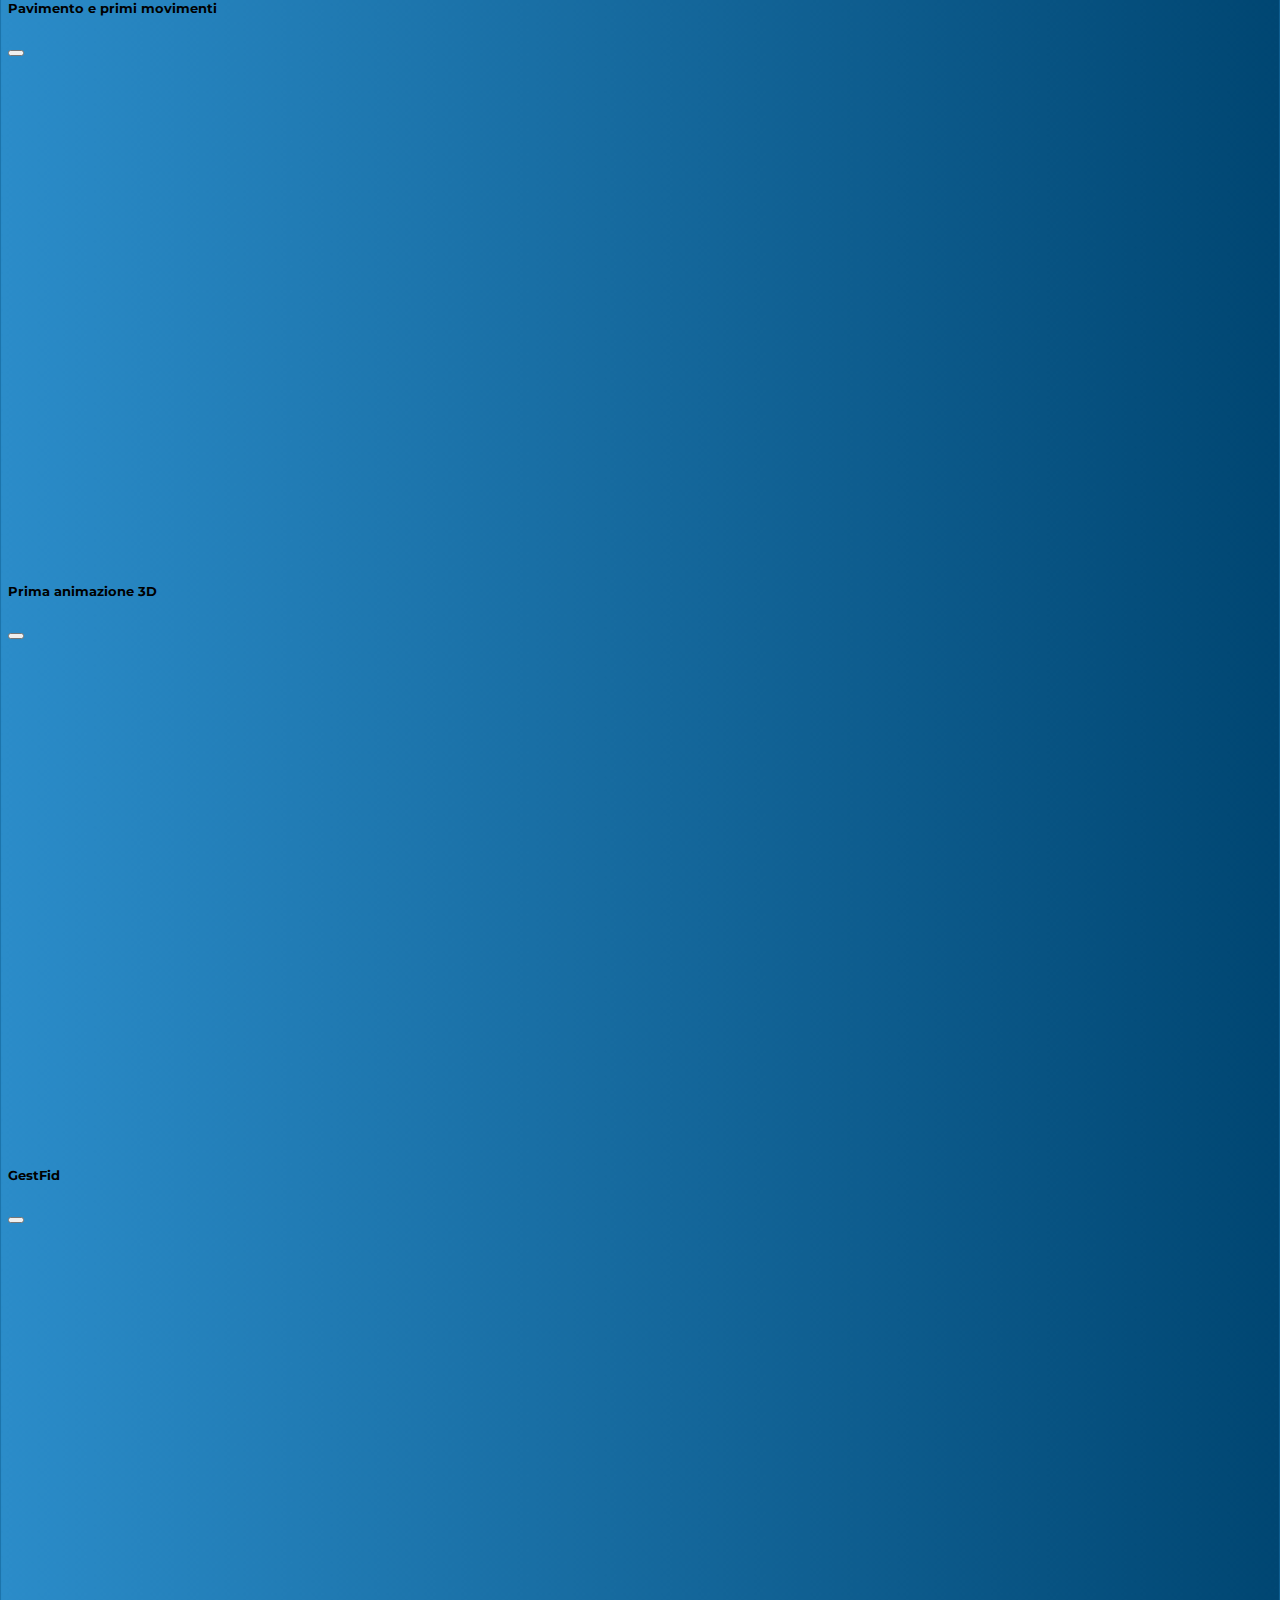
==== commit b8b5244a: "Update index.html" ====
--- a/index.html
+++ b/index.html
@@ -1,4 +1,4 @@
-  <!-- ultimo lavoro id 26 -->
+  <!-- ultimo lavoro id 28 -->
 
 <!doctype html>
 <html lang="it">
